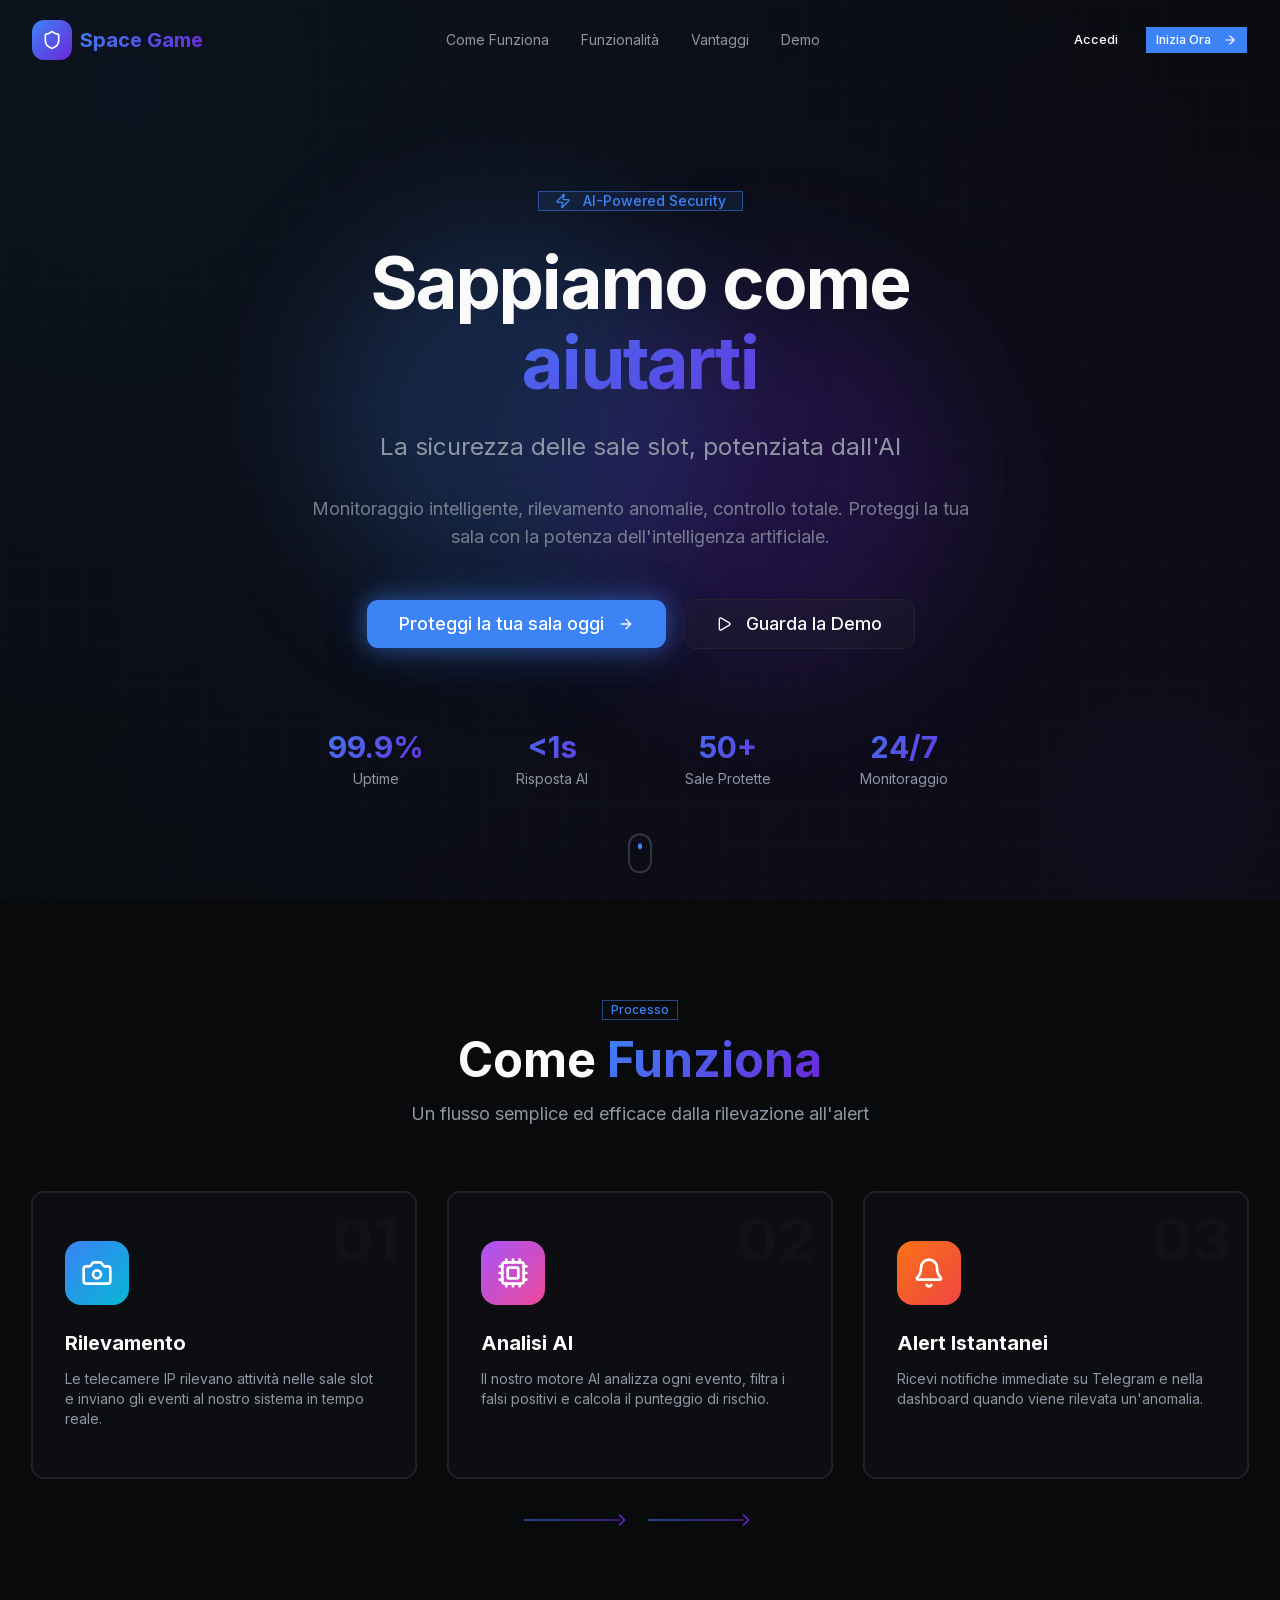
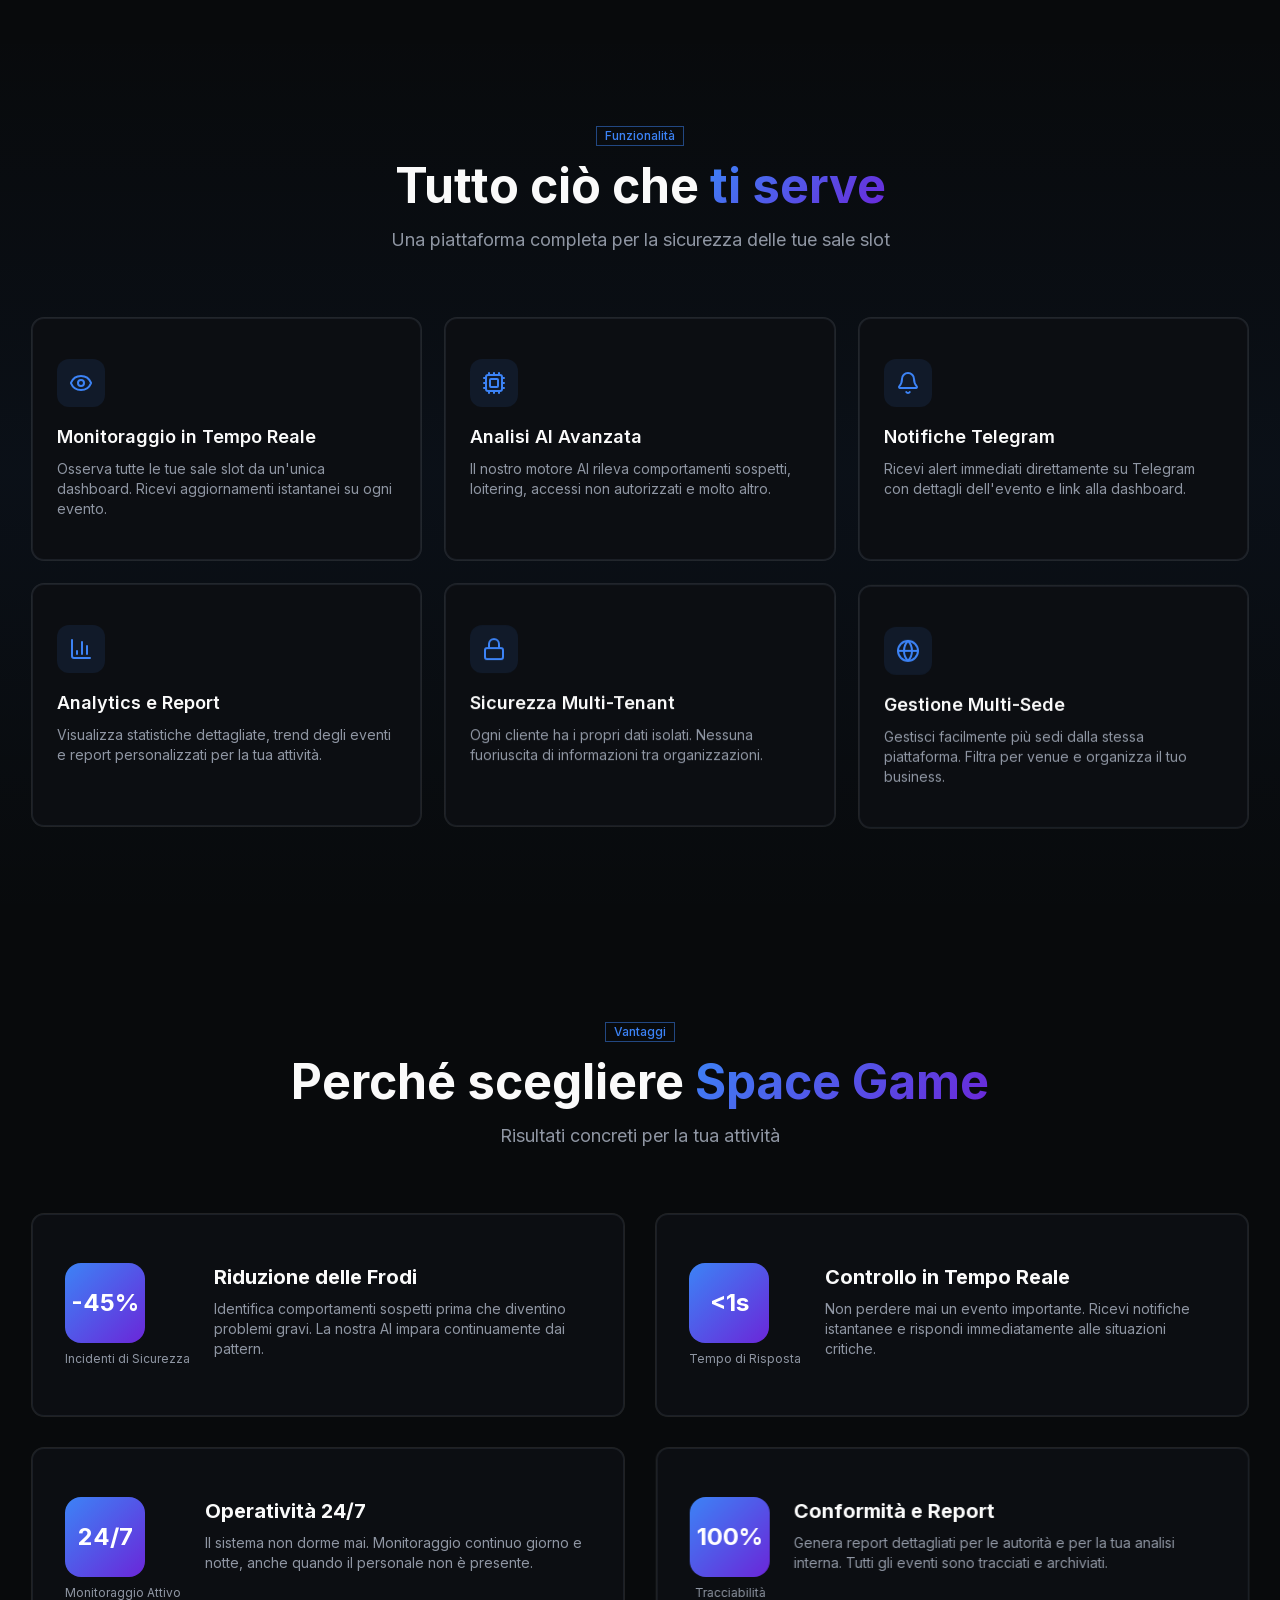
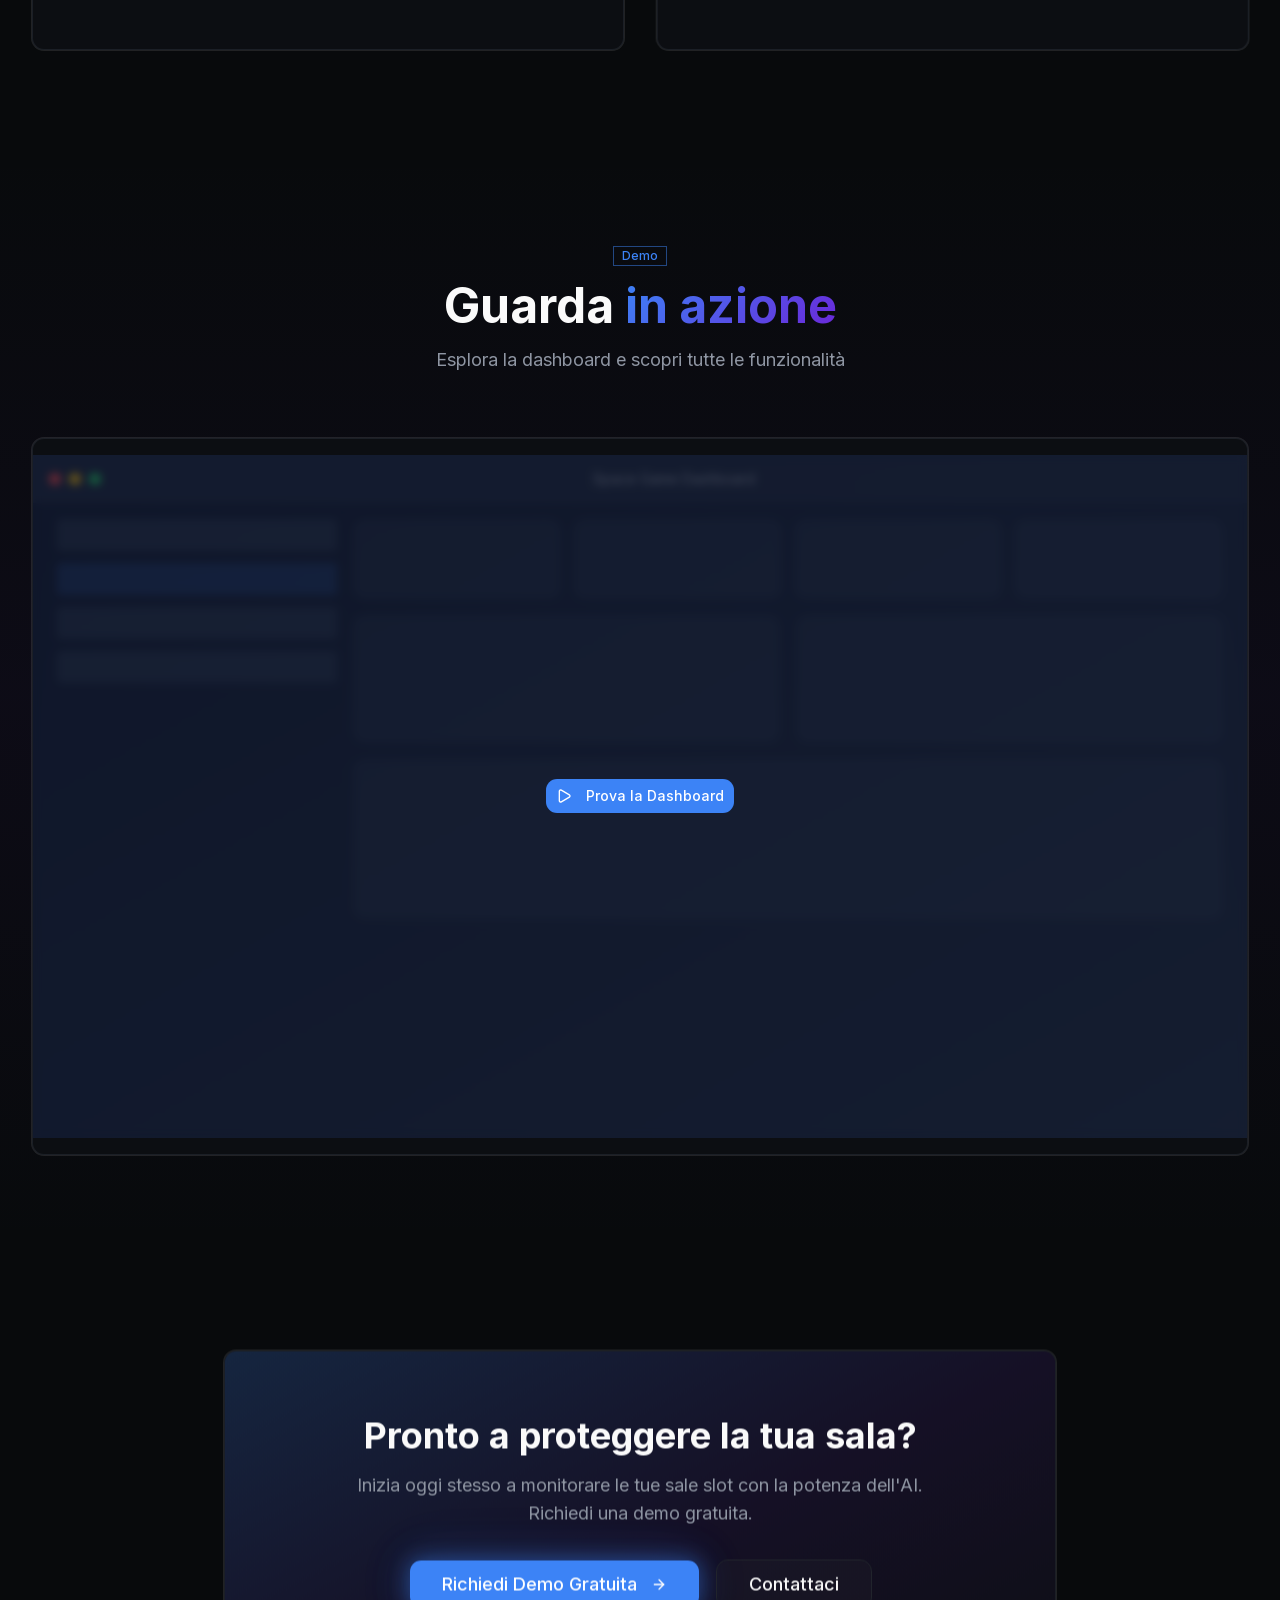
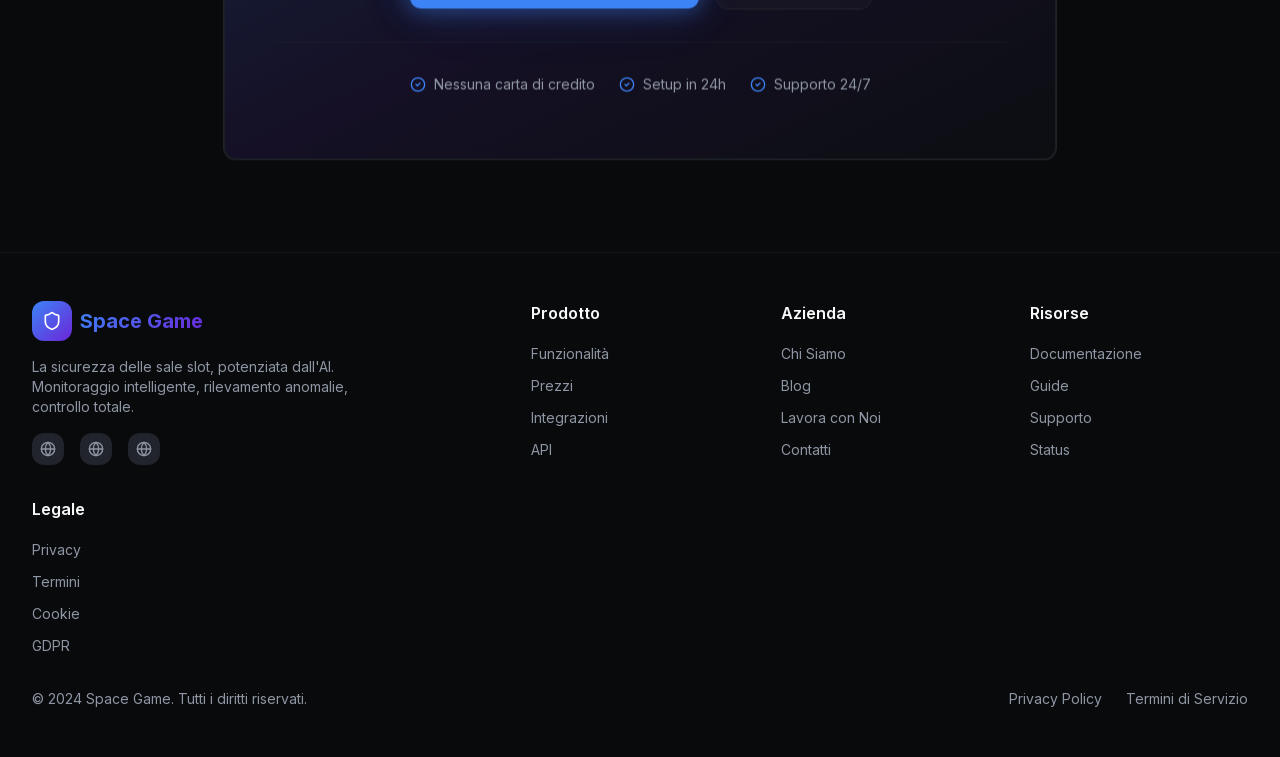
==== index.html @ a2a2cf31 "Deploy demo statica - rimosso Next.js, solo file statici" ====
<!DOCTYPE html><html lang="it" class="__variable_f367f3"><head><meta charSet="utf-8"/><meta name="viewport" content="width=device-width, initial-scale=1"/><link rel="preload" href="/_next/static/media/e4af272ccee01ff0-s.p.woff2" as="font" crossorigin="" type="font/woff2"/><link rel="stylesheet" href="/_next/static/css/2fd82b8216ed3470.css" data-precedence="next"/><link rel="preload" as="script" fetchPriority="low" href="/_next/static/chunks/webpack-cebdacc7cc4aa95c.js"/><script src="/_next/static/chunks/fd9d1056-d432a757410711d4.js" async=""></script><script src="/_next/static/chunks/117-5d9b4043f02a4bad.js" async=""></script><script src="/_next/static/chunks/main-app-f3bfa07215fb744a.js" async=""></script><script src="/_next/static/chunks/178-fcb21afbc5624dfe.js" async=""></script><script src="/_next/static/chunks/438-31120182f1a4500d.js" async=""></script><script src="/_next/static/chunks/477-8af0fe627d7fd19f.js" async=""></script><script src="/_next/static/chunks/app/page-92476992f1c01878.js" async=""></script><script src="/_next/static/chunks/app/layout-8bb890ee4df25c6d.js" async=""></script><title>Space Game - AI Security for Slot Rooms</title><meta name="description" content="Intelligent monitoring, anomaly detection, total control. AI-powered security system for slot rooms and gaming venues."/><meta name="author" content="Space Game"/><meta name="keywords" content="AI security,slot room monitoring,anomaly detection,surveillance,gaming security"/><meta property="og:title" content="Space Game - AI Security for Slot Rooms"/><meta property="og:description" content="Intelligent monitoring, anomaly detection, total control."/><meta property="og:type" content="website"/><meta name="twitter:card" content="summary"/><meta name="twitter:title" content="Space Game - AI Security for Slot Rooms"/><meta name="twitter:description" content="Intelligent monitoring, anomaly detection, total control."/><link rel="icon" href="/favicon.ico" type="image/x-icon" sizes="16x16"/><meta name="next-size-adjust"/><script src="/_next/static/chunks/polyfills-42372ed130431b0a.js" noModule=""></script></head><body class="__className_f367f3 antialiased bg-background text-foreground min-h-screen"><script>((e,t,r,n,a,o,l,i)=>{let s=document.documentElement,u=["light","dark"];function c(t){(Array.isArray(e)?e:[e]).forEach(e=>{let r="class"===e,n=r&&o?a.map(e=>o[e]||e):a;r?(s.classList.remove(...n),s.classList.add(o&&o[t]?o[t]:t)):s.setAttribute(e,t)}),i&&u.includes(t)&&(s.style.colorScheme=t)}if(n)c(n);else try{let e=localStorage.getItem(t)||r,n=l&&"system"===e?window.matchMedia("(prefers-color-scheme: dark)").matches?"dark":"light":e;c(n)}catch(e){}})("class","theme","dark",null,["light","dark"],null,false,true)</script><main class="min-h-screen bg-background"><nav class="fixed top-0 left-0 right-0 z-50 transition-all duration-300 bg-transparent" style="transform:translateY(-100px)"><div class="max-w-7xl mx-auto px-4 sm:px-6 lg:px-8"><div class="flex items-center justify-between h-16 lg:h-20"><a href="#" class="flex items-center gap-2"><div class="w-10 h-10 rounded-xl bg-gradient-to-br from-primary to-accent flex items-center justify-center"><svg xmlns="http://www.w3.org/2000/svg" width="24" height="24" viewBox="0 0 24 24" fill="none" stroke="currentColor" stroke-width="2" stroke-linecap="round" stroke-linejoin="round" class="lucide lucide-shield w-5 h-5 text-white" aria-hidden="true"><path d="M20 13c0 5-3.5 7.5-7.66 8.95a1 1 0 0 1-.67-.01C7.5 20.5 4 18 4 13V6a1 1 0 0 1 1-1c2 0 4.5-1.2 6.24-2.72a1.17 1.17 0 0 1 1.52 0C14.51 3.81 17 5 19 5a1 1 0 0 1 1 1z"></path></svg></div><span class="text-xl font-bold gradient-text">Space Game</span></a><div class="hidden lg:flex items-center gap-8"><a href="#how-it-works" class="text-sm text-muted-foreground hover:text-foreground transition-colors">Come Funziona</a><a href="#features" class="text-sm text-muted-foreground hover:text-foreground transition-colors">Funzionalità</a><a href="#benefits" class="text-sm text-muted-foreground hover:text-foreground transition-colors">Vantaggi</a><a href="#demo" class="text-sm text-muted-foreground hover:text-foreground transition-colors">Demo</a></div><div class="hidden lg:flex items-center gap-4"><a href="/login"><button type="button" tabindex="0" data-slot="button" class="group/button inline-flex shrink-0 items-center justify-center border border-transparent bg-clip-padding font-medium whitespace-nowrap transition-all outline-none select-none focus-visible:border-ring focus-visible:ring-3 focus-visible:ring-ring/50 active:translate-y-px disabled:pointer-events-none disabled:opacity-50 aria-invalid:border-destructive aria-invalid:ring-3 aria-invalid:ring-destructive/20 dark:aria-invalid:border-destructive/50 dark:aria-invalid:ring-destructive/40 [&amp;_svg]:pointer-events-none [&amp;_svg]:shrink-0 hover:bg-muted hover:text-foreground aria-expanded:bg-muted aria-expanded:text-foreground dark:hover:bg-muted/50 h-7 gap-1 rounded-[min(var(--radius-md),12px)] px-2.5 text-[0.8rem] in-data-[slot=button-group]:rounded-lg has-data-[icon=inline-end]:pr-1.5 has-data-[icon=inline-start]:pl-1.5 [&amp;_svg:not([class*=&#x27;size-&#x27;])]:size-3.5">Accedi</button></a><a href="/dashboard"><button type="button" tabindex="0" data-slot="button" class="group/button inline-flex shrink-0 items-center justify-center border border-transparent bg-clip-padding font-medium whitespace-nowrap transition-all outline-none select-none focus-visible:border-ring focus-visible:ring-3 focus-visible:ring-ring/50 active:translate-y-px disabled:pointer-events-none disabled:opacity-50 aria-invalid:border-destructive aria-invalid:ring-3 aria-invalid:ring-destructive/20 dark:aria-invalid:border-destructive/50 dark:aria-invalid:ring-destructive/40 [&amp;_svg]:pointer-events-none [&amp;_svg]:shrink-0 text-primary-foreground [a]:hover:bg-primary/80 h-7 gap-1 rounded-[min(var(--radius-md),12px)] px-2.5 text-[0.8rem] in-data-[slot=button-group]:rounded-lg has-data-[icon=inline-end]:pr-1.5 has-data-[icon=inline-start]:pl-1.5 [&amp;_svg:not([class*=&#x27;size-&#x27;])]:size-3.5 bg-primary hover:bg-primary/90">Inizia Ora<svg xmlns="http://www.w3.org/2000/svg" width="24" height="24" viewBox="0 0 24 24" fill="none" stroke="currentColor" stroke-width="2" stroke-linecap="round" stroke-linejoin="round" class="lucide lucide-arrow-right w-4 h-4 ml-2" aria-hidden="true"><path d="M5 12h14"></path><path d="m12 5 7 7-7 7"></path></svg></button></a></div><button class="lg:hidden p-2"><svg xmlns="http://www.w3.org/2000/svg" width="24" height="24" viewBox="0 0 24 24" fill="none" stroke="currentColor" stroke-width="2" stroke-linecap="round" stroke-linejoin="round" class="lucide lucide-menu w-6 h-6" aria-hidden="true"><path d="M4 5h16"></path><path d="M4 12h16"></path><path d="M4 19h16"></path></svg></button></div></div></nav><section class="relative min-h-screen flex items-center justify-center overflow-hidden pt-20"><div class="absolute inset-0 animated-bg"></div><div class="absolute inset-0 grid-pattern opacity-30"></div><div class="absolute top-1/4 left-1/4 w-96 h-96 bg-primary/20 rounded-full blur-3xl animate-pulse"></div><div class="absolute bottom-1/4 right-1/4 w-96 h-96 bg-accent/20 rounded-full blur-3xl animate-pulse" style="animation-delay:1s"></div><div class="relative z-10 max-w-7xl mx-auto px-4 sm:px-6 lg:px-8 text-center"><div class="space-y-8" style="opacity:0"><div style="opacity:0;transform:translateY(30px)"><span data-slot="badge" data-variant="outline" class="group/badge inline-flex h-5 w-fit shrink-0 items-center justify-center gap-1 overflow-hidden rounded-4xl border font-medium whitespace-nowrap transition-all focus-visible:border-ring focus-visible:ring-[3px] focus-visible:ring-ring/50 has-data-[icon=inline-end]:pr-1.5 has-data-[icon=inline-start]:pl-1.5 aria-invalid:border-destructive aria-invalid:ring-destructive/20 dark:aria-invalid:ring-destructive/40 [&amp;&gt;svg]:pointer-events-none [&amp;&gt;svg]:size-3! [a]:hover:bg-muted [a]:hover:text-muted-foreground px-4 py-2 text-sm border-primary/50 bg-primary/10 text-primary"><svg xmlns="http://www.w3.org/2000/svg" width="24" height="24" viewBox="0 0 24 24" fill="none" stroke="currentColor" stroke-width="2" stroke-linecap="round" stroke-linejoin="round" class="lucide lucide-zap w-4 h-4 mr-2" aria-hidden="true"><path d="M4 14a1 1 0 0 1-.78-1.63l9.9-10.2a.5.5 0 0 1 .86.46l-1.92 6.02A1 1 0 0 0 13 10h7a1 1 0 0 1 .78 1.63l-9.9 10.2a.5.5 0 0 1-.86-.46l1.92-6.02A1 1 0 0 0 11 14z"></path></svg>AI-Powered Security</span></div><h1 class="text-4xl sm:text-5xl lg:text-7xl font-bold tracking-tight" style="opacity:0;transform:translateY(30px)"><span class="block text-foreground">Sappiamo come</span><span class="block gradient-text mt-2">aiutarti</span></h1><p class="text-xl sm:text-2xl text-muted-foreground max-w-3xl mx-auto" style="opacity:0;transform:translateY(30px)">La sicurezza delle sale slot, potenziata dall&#x27;AI</p><p class="text-base sm:text-lg text-muted-foreground/80 max-w-2xl mx-auto" style="opacity:0;transform:translateY(30px)">Monitoraggio intelligente, rilevamento anomalie, controllo totale. Proteggi la tua sala con la potenza dell&#x27;intelligenza artificiale.</p><div class="flex flex-col sm:flex-row items-center justify-center gap-4 pt-4" style="opacity:0;transform:translateY(30px)"><button type="button" tabindex="0" data-slot="button" class="group/button inline-flex shrink-0 items-center justify-center rounded-lg border border-transparent bg-clip-padding font-medium whitespace-nowrap transition-all outline-none select-none focus-visible:border-ring focus-visible:ring-3 focus-visible:ring-ring/50 active:translate-y-px disabled:pointer-events-none disabled:opacity-50 aria-invalid:border-destructive aria-invalid:ring-3 aria-invalid:ring-destructive/20 dark:aria-invalid:border-destructive/50 dark:aria-invalid:ring-destructive/40 [&amp;_svg]:pointer-events-none [&amp;_svg]:shrink-0 [&amp;_svg:not([class*=&#x27;size-&#x27;])]:size-4 text-primary-foreground [a]:hover:bg-primary/80 h-9 gap-1.5 has-data-[icon=inline-end]:pr-3 has-data-[icon=inline-start]:pl-3 bg-primary hover:bg-primary/90 text-lg px-8 py-6 neon-glow-blue">Proteggi la tua sala oggi<svg xmlns="http://www.w3.org/2000/svg" width="24" height="24" viewBox="0 0 24 24" fill="none" stroke="currentColor" stroke-width="2" stroke-linecap="round" stroke-linejoin="round" class="lucide lucide-arrow-right w-5 h-5 ml-2" aria-hidden="true"><path d="M5 12h14"></path><path d="m12 5 7 7-7 7"></path></svg></button><a href="#demo"><button type="button" tabindex="0" data-slot="button" class="group/button inline-flex shrink-0 items-center justify-center rounded-lg border bg-clip-padding font-medium whitespace-nowrap transition-all outline-none select-none focus-visible:border-ring focus-visible:ring-3 focus-visible:ring-ring/50 active:translate-y-px disabled:pointer-events-none disabled:opacity-50 aria-invalid:border-destructive aria-invalid:ring-3 aria-invalid:ring-destructive/20 dark:aria-invalid:border-destructive/50 dark:aria-invalid:ring-destructive/40 [&amp;_svg]:pointer-events-none [&amp;_svg]:shrink-0 [&amp;_svg:not([class*=&#x27;size-&#x27;])]:size-4 border-border bg-background hover:bg-muted hover:text-foreground aria-expanded:bg-muted aria-expanded:text-foreground dark:border-input dark:bg-input/30 dark:hover:bg-input/50 h-9 gap-1.5 has-data-[icon=inline-end]:pr-3 has-data-[icon=inline-start]:pl-3 text-lg px-8 py-6"><svg xmlns="http://www.w3.org/2000/svg" width="24" height="24" viewBox="0 0 24 24" fill="none" stroke="currentColor" stroke-width="2" stroke-linecap="round" stroke-linejoin="round" class="lucide lucide-play w-5 h-5 mr-2" aria-hidden="true"><path d="M5 5a2 2 0 0 1 3.008-1.728l11.997 6.998a2 2 0 0 1 .003 3.458l-12 7A2 2 0 0 1 5 19z"></path></svg>Guarda la Demo</button></a></div><div class="grid grid-cols-2 md:grid-cols-4 gap-8 pt-12" style="opacity:0;transform:translateY(30px)"><div class="text-center"><div class="text-2xl sm:text-3xl font-bold gradient-text">99.9%</div><div class="text-sm text-muted-foreground mt-1">Uptime</div></div><div class="text-center"><div class="text-2xl sm:text-3xl font-bold gradient-text">&lt;1s</div><div class="text-sm text-muted-foreground mt-1">Risposta AI</div></div><div class="text-center"><div class="text-2xl sm:text-3xl font-bold gradient-text">50+</div><div class="text-sm text-muted-foreground mt-1">Sale Protette</div></div><div class="text-center"><div class="text-2xl sm:text-3xl font-bold gradient-text">24/7</div><div class="text-sm text-muted-foreground mt-1">Monitoraggio</div></div></div></div></div><div class="absolute bottom-8 left-1/2 -translate-x-1/2" style="opacity:0"><div class="w-6 h-10 rounded-full border-2 border-muted-foreground/30 flex items-start justify-center p-2"><div class="w-1.5 h-1.5 rounded-full bg-primary"></div></div></div></section><section id="how-it-works" class="py-24 relative"><div class="max-w-7xl mx-auto px-4 sm:px-6 lg:px-8"><div class="text-center mb-16" style="opacity:0;transform:translateY(20px)"><span data-slot="badge" data-variant="outline" class="group/badge inline-flex h-5 w-fit shrink-0 items-center justify-center gap-1 overflow-hidden rounded-4xl border px-2 py-0.5 text-xs font-medium whitespace-nowrap transition-all focus-visible:border-ring focus-visible:ring-[3px] focus-visible:ring-ring/50 has-data-[icon=inline-end]:pr-1.5 has-data-[icon=inline-start]:pl-1.5 aria-invalid:border-destructive aria-invalid:ring-destructive/20 dark:aria-invalid:ring-destructive/40 [&amp;&gt;svg]:pointer-events-none [&amp;&gt;svg]:size-3! [a]:hover:bg-muted [a]:hover:text-muted-foreground mb-4 border-primary/50 text-primary">Processo</span><h2 class="text-3xl sm:text-4xl lg:text-5xl font-bold mb-4">Come <span class="gradient-text">Funziona</span></h2><p class="text-lg text-muted-foreground max-w-2xl mx-auto">Un flusso semplice ed efficace dalla rilevazione all&#x27;alert</p></div><div class="grid md:grid-cols-3 gap-8"><div style="opacity:0;transform:translateY(30px)"><div data-slot="card" data-size="default" class="group/card flex flex-col gap-4 rounded-xl bg-card py-4 text-sm text-card-foreground ring-1 ring-foreground/10 has-data-[slot=card-footer]:pb-0 has-[&gt;img:first-child]:pt-0 data-[size=sm]:gap-3 data-[size=sm]:py-3 data-[size=sm]:has-data-[slot=card-footer]:pb-0 *:[img:first-child]:rounded-t-xl *:[img:last-child]:rounded-b-xl glass-card glass-card-hover h-full relative overflow-hidden group"><div data-slot="card-content" class="group-data-[size=sm]/card:px-3 p-8"><div class="absolute top-4 right-4 text-6xl font-bold text-muted/20">01</div><div class="w-16 h-16 rounded-2xl bg-gradient-to-br from-blue-500 to-cyan-500 flex items-center justify-center mb-6 group-hover:scale-110 transition-transform"><svg xmlns="http://www.w3.org/2000/svg" width="24" height="24" viewBox="0 0 24 24" fill="none" stroke="currentColor" stroke-width="2" stroke-linecap="round" stroke-linejoin="round" class="lucide lucide-camera w-8 h-8 text-white" aria-hidden="true"><path d="M13.997 4a2 2 0 0 1 1.76 1.05l.486.9A2 2 0 0 0 18.003 7H20a2 2 0 0 1 2 2v9a2 2 0 0 1-2 2H4a2 2 0 0 1-2-2V9a2 2 0 0 1 2-2h1.997a2 2 0 0 0 1.759-1.048l.489-.904A2 2 0 0 1 10.004 4z"></path><circle cx="12" cy="13" r="3"></circle></svg></div><h3 class="text-xl font-bold mb-3">Rilevamento</h3><p class="text-muted-foreground">Le telecamere IP rilevano attività nelle sale slot e inviano gli eventi al nostro sistema in tempo reale.</p></div></div></div><div style="opacity:0;transform:translateY(30px)"><div data-slot="card" data-size="default" class="group/card flex flex-col gap-4 rounded-xl bg-card py-4 text-sm text-card-foreground ring-1 ring-foreground/10 has-data-[slot=card-footer]:pb-0 has-[&gt;img:first-child]:pt-0 data-[size=sm]:gap-3 data-[size=sm]:py-3 data-[size=sm]:has-data-[slot=card-footer]:pb-0 *:[img:first-child]:rounded-t-xl *:[img:last-child]:rounded-b-xl glass-card glass-card-hover h-full relative overflow-hidden group"><div data-slot="card-content" class="group-data-[size=sm]/card:px-3 p-8"><div class="absolute top-4 right-4 text-6xl font-bold text-muted/20">02</div><div class="w-16 h-16 rounded-2xl bg-gradient-to-br from-purple-500 to-pink-500 flex items-center justify-center mb-6 group-hover:scale-110 transition-transform"><svg xmlns="http://www.w3.org/2000/svg" width="24" height="24" viewBox="0 0 24 24" fill="none" stroke="currentColor" stroke-width="2" stroke-linecap="round" stroke-linejoin="round" class="lucide lucide-cpu w-8 h-8 text-white" aria-hidden="true"><path d="M12 20v2"></path><path d="M12 2v2"></path><path d="M17 20v2"></path><path d="M17 2v2"></path><path d="M2 12h2"></path><path d="M2 17h2"></path><path d="M2 7h2"></path><path d="M20 12h2"></path><path d="M20 17h2"></path><path d="M20 7h2"></path><path d="M7 20v2"></path><path d="M7 2v2"></path><rect x="4" y="4" width="16" height="16" rx="2"></rect><rect x="8" y="8" width="8" height="8" rx="1"></rect></svg></div><h3 class="text-xl font-bold mb-3">Analisi AI</h3><p class="text-muted-foreground">Il nostro motore AI analizza ogni evento, filtra i falsi positivi e calcola il punteggio di rischio.</p></div></div></div><div style="opacity:0;transform:translateY(30px)"><div data-slot="card" data-size="default" class="group/card flex flex-col gap-4 rounded-xl bg-card py-4 text-sm text-card-foreground ring-1 ring-foreground/10 has-data-[slot=card-footer]:pb-0 has-[&gt;img:first-child]:pt-0 data-[size=sm]:gap-3 data-[size=sm]:py-3 data-[size=sm]:has-data-[slot=card-footer]:pb-0 *:[img:first-child]:rounded-t-xl *:[img:last-child]:rounded-b-xl glass-card glass-card-hover h-full relative overflow-hidden group"><div data-slot="card-content" class="group-data-[size=sm]/card:px-3 p-8"><div class="absolute top-4 right-4 text-6xl font-bold text-muted/20">03</div><div class="w-16 h-16 rounded-2xl bg-gradient-to-br from-orange-500 to-red-500 flex items-center justify-center mb-6 group-hover:scale-110 transition-transform"><svg xmlns="http://www.w3.org/2000/svg" width="24" height="24" viewBox="0 0 24 24" fill="none" stroke="currentColor" stroke-width="2" stroke-linecap="round" stroke-linejoin="round" class="lucide lucide-bell w-8 h-8 text-white" aria-hidden="true"><path d="M10.268 21a2 2 0 0 0 3.464 0"></path><path d="M3.262 15.326A1 1 0 0 0 4 17h16a1 1 0 0 0 .74-1.673C19.41 13.956 18 12.499 18 8A6 6 0 0 0 6 8c0 4.499-1.411 5.956-2.738 7.326"></path></svg></div><h3 class="text-xl font-bold mb-3">Alert Istantanei</h3><p class="text-muted-foreground">Ricevi notifiche immediate su Telegram e nella dashboard quando viene rilevata un&#x27;anomalia.</p></div></div></div></div><div class="hidden md:flex justify-center items-center gap-4 mt-8"><div class="flex items-center" style="opacity:0;transform:translateX(-20px)"><div class="w-24 h-0.5 bg-gradient-to-r from-primary/50 to-accent/50"></div><svg xmlns="http://www.w3.org/2000/svg" width="24" height="24" viewBox="0 0 24 24" fill="none" stroke="currentColor" stroke-width="2" stroke-linecap="round" stroke-linejoin="round" class="lucide lucide-chevron-right w-5 h-5 text-accent -ml-2" aria-hidden="true"><path d="m9 18 6-6-6-6"></path></svg></div><div class="flex items-center" style="opacity:0;transform:translateX(-20px)"><div class="w-24 h-0.5 bg-gradient-to-r from-primary/50 to-accent/50"></div><svg xmlns="http://www.w3.org/2000/svg" width="24" height="24" viewBox="0 0 24 24" fill="none" stroke="currentColor" stroke-width="2" stroke-linecap="round" stroke-linejoin="round" class="lucide lucide-chevron-right w-5 h-5 text-accent -ml-2" aria-hidden="true"><path d="m9 18 6-6-6-6"></path></svg></div></div></div></section><section id="features" class="py-24 relative"><div class="absolute inset-0 bg-gradient-to-b from-transparent via-primary/5 to-transparent"></div><div class="max-w-7xl mx-auto px-4 sm:px-6 lg:px-8 relative"><div class="text-center mb-16" style="opacity:0;transform:translateY(20px)"><span data-slot="badge" data-variant="outline" class="group/badge inline-flex h-5 w-fit shrink-0 items-center justify-center gap-1 overflow-hidden rounded-4xl border px-2 py-0.5 text-xs font-medium whitespace-nowrap transition-all focus-visible:border-ring focus-visible:ring-[3px] focus-visible:ring-ring/50 has-data-[icon=inline-end]:pr-1.5 has-data-[icon=inline-start]:pl-1.5 aria-invalid:border-destructive aria-invalid:ring-destructive/20 dark:aria-invalid:ring-destructive/40 [&amp;&gt;svg]:pointer-events-none [&amp;&gt;svg]:size-3! [a]:hover:bg-muted [a]:hover:text-muted-foreground mb-4 border-primary/50 text-primary">Funzionalità</span><h2 class="text-3xl sm:text-4xl lg:text-5xl font-bold mb-4">Tutto ciò che <span class="gradient-text">ti serve</span></h2><p class="text-lg text-muted-foreground max-w-2xl mx-auto">Una piattaforma completa per la sicurezza delle tue sale slot</p></div><div class="grid md:grid-cols-2 lg:grid-cols-3 gap-6"><div style="opacity:0;transform:translateY(20px)"><div data-slot="card" data-size="default" class="group/card flex flex-col gap-4 overflow-hidden rounded-xl bg-card py-4 text-sm text-card-foreground ring-1 ring-foreground/10 has-data-[slot=card-footer]:pb-0 has-[&gt;img:first-child]:pt-0 data-[size=sm]:gap-3 data-[size=sm]:py-3 data-[size=sm]:has-data-[slot=card-footer]:pb-0 *:[img:first-child]:rounded-t-xl *:[img:last-child]:rounded-b-xl glass-card glass-card-hover h-full"><div data-slot="card-content" class="group-data-[size=sm]/card:px-3 p-6"><div class="w-12 h-12 rounded-xl bg-primary/10 flex items-center justify-center mb-4"><svg xmlns="http://www.w3.org/2000/svg" width="24" height="24" viewBox="0 0 24 24" fill="none" stroke="currentColor" stroke-width="2" stroke-linecap="round" stroke-linejoin="round" class="lucide lucide-eye w-6 h-6 text-primary" aria-hidden="true"><path d="M2.062 12.348a1 1 0 0 1 0-.696 10.75 10.75 0 0 1 19.876 0 1 1 0 0 1 0 .696 10.75 10.75 0 0 1-19.876 0"></path><circle cx="12" cy="12" r="3"></circle></svg></div><h3 class="text-lg font-semibold mb-2">Monitoraggio in Tempo Reale</h3><p class="text-sm text-muted-foreground">Osserva tutte le tue sale slot da un&#x27;unica dashboard. Ricevi aggiornamenti istantanei su ogni evento.</p></div></div></div><div style="opacity:0;transform:translateY(20px)"><div data-slot="card" data-size="default" class="group/card flex flex-col gap-4 overflow-hidden rounded-xl bg-card py-4 text-sm text-card-foreground ring-1 ring-foreground/10 has-data-[slot=card-footer]:pb-0 has-[&gt;img:first-child]:pt-0 data-[size=sm]:gap-3 data-[size=sm]:py-3 data-[size=sm]:has-data-[slot=card-footer]:pb-0 *:[img:first-child]:rounded-t-xl *:[img:last-child]:rounded-b-xl glass-card glass-card-hover h-full"><div data-slot="card-content" class="group-data-[size=sm]/card:px-3 p-6"><div class="w-12 h-12 rounded-xl bg-primary/10 flex items-center justify-center mb-4"><svg xmlns="http://www.w3.org/2000/svg" width="24" height="24" viewBox="0 0 24 24" fill="none" stroke="currentColor" stroke-width="2" stroke-linecap="round" stroke-linejoin="round" class="lucide lucide-cpu w-6 h-6 text-primary" aria-hidden="true"><path d="M12 20v2"></path><path d="M12 2v2"></path><path d="M17 20v2"></path><path d="M17 2v2"></path><path d="M2 12h2"></path><path d="M2 17h2"></path><path d="M2 7h2"></path><path d="M20 12h2"></path><path d="M20 17h2"></path><path d="M20 7h2"></path><path d="M7 20v2"></path><path d="M7 2v2"></path><rect x="4" y="4" width="16" height="16" rx="2"></rect><rect x="8" y="8" width="8" height="8" rx="1"></rect></svg></div><h3 class="text-lg font-semibold mb-2">Analisi AI Avanzata</h3><p class="text-sm text-muted-foreground">Il nostro motore AI rileva comportamenti sospetti, loitering, accessi non autorizzati e molto altro.</p></div></div></div><div style="opacity:0;transform:translateY(20px)"><div data-slot="card" data-size="default" class="group/card flex flex-col gap-4 overflow-hidden rounded-xl bg-card py-4 text-sm text-card-foreground ring-1 ring-foreground/10 has-data-[slot=card-footer]:pb-0 has-[&gt;img:first-child]:pt-0 data-[size=sm]:gap-3 data-[size=sm]:py-3 data-[size=sm]:has-data-[slot=card-footer]:pb-0 *:[img:first-child]:rounded-t-xl *:[img:last-child]:rounded-b-xl glass-card glass-card-hover h-full"><div data-slot="card-content" class="group-data-[size=sm]/card:px-3 p-6"><div class="w-12 h-12 rounded-xl bg-primary/10 flex items-center justify-center mb-4"><svg xmlns="http://www.w3.org/2000/svg" width="24" height="24" viewBox="0 0 24 24" fill="none" stroke="currentColor" stroke-width="2" stroke-linecap="round" stroke-linejoin="round" class="lucide lucide-bell w-6 h-6 text-primary" aria-hidden="true"><path d="M10.268 21a2 2 0 0 0 3.464 0"></path><path d="M3.262 15.326A1 1 0 0 0 4 17h16a1 1 0 0 0 .74-1.673C19.41 13.956 18 12.499 18 8A6 6 0 0 0 6 8c0 4.499-1.411 5.956-2.738 7.326"></path></svg></div><h3 class="text-lg font-semibold mb-2">Notifiche Telegram</h3><p class="text-sm text-muted-foreground">Ricevi alert immediati direttamente su Telegram con dettagli dell&#x27;evento e link alla dashboard.</p></div></div></div><div style="opacity:0;transform:translateY(20px)"><div data-slot="card" data-size="default" class="group/card flex flex-col gap-4 overflow-hidden rounded-xl bg-card py-4 text-sm text-card-foreground ring-1 ring-foreground/10 has-data-[slot=card-footer]:pb-0 has-[&gt;img:first-child]:pt-0 data-[size=sm]:gap-3 data-[size=sm]:py-3 data-[size=sm]:has-data-[slot=card-footer]:pb-0 *:[img:first-child]:rounded-t-xl *:[img:last-child]:rounded-b-xl glass-card glass-card-hover h-full"><div data-slot="card-content" class="group-data-[size=sm]/card:px-3 p-6"><div class="w-12 h-12 rounded-xl bg-primary/10 flex items-center justify-center mb-4"><svg xmlns="http://www.w3.org/2000/svg" width="24" height="24" viewBox="0 0 24 24" fill="none" stroke="currentColor" stroke-width="2" stroke-linecap="round" stroke-linejoin="round" class="lucide lucide-chart-column w-6 h-6 text-primary" aria-hidden="true"><path d="M3 3v16a2 2 0 0 0 2 2h16"></path><path d="M18 17V9"></path><path d="M13 17V5"></path><path d="M8 17v-3"></path></svg></div><h3 class="text-lg font-semibold mb-2">Analytics e Report</h3><p class="text-sm text-muted-foreground">Visualizza statistiche dettagliate, trend degli eventi e report personalizzati per la tua attività.</p></div></div></div><div style="opacity:0;transform:translateY(20px)"><div data-slot="card" data-size="default" class="group/card flex flex-col gap-4 overflow-hidden rounded-xl bg-card py-4 text-sm text-card-foreground ring-1 ring-foreground/10 has-data-[slot=card-footer]:pb-0 has-[&gt;img:first-child]:pt-0 data-[size=sm]:gap-3 data-[size=sm]:py-3 data-[size=sm]:has-data-[slot=card-footer]:pb-0 *:[img:first-child]:rounded-t-xl *:[img:last-child]:rounded-b-xl glass-card glass-card-hover h-full"><div data-slot="card-content" class="group-data-[size=sm]/card:px-3 p-6"><div class="w-12 h-12 rounded-xl bg-primary/10 flex items-center justify-center mb-4"><svg xmlns="http://www.w3.org/2000/svg" width="24" height="24" viewBox="0 0 24 24" fill="none" stroke="currentColor" stroke-width="2" stroke-linecap="round" stroke-linejoin="round" class="lucide lucide-lock w-6 h-6 text-primary" aria-hidden="true"><rect width="18" height="11" x="3" y="11" rx="2" ry="2"></rect><path d="M7 11V7a5 5 0 0 1 10 0v4"></path></svg></div><h3 class="text-lg font-semibold mb-2">Sicurezza Multi-Tenant</h3><p class="text-sm text-muted-foreground">Ogni cliente ha i propri dati isolati. Nessuna fuoriuscita di informazioni tra organizzazioni.</p></div></div></div><div style="opacity:0;transform:translateY(20px)"><div data-slot="card" data-size="default" class="group/card flex flex-col gap-4 overflow-hidden rounded-xl bg-card py-4 text-sm text-card-foreground ring-1 ring-foreground/10 has-data-[slot=card-footer]:pb-0 has-[&gt;img:first-child]:pt-0 data-[size=sm]:gap-3 data-[size=sm]:py-3 data-[size=sm]:has-data-[slot=card-footer]:pb-0 *:[img:first-child]:rounded-t-xl *:[img:last-child]:rounded-b-xl glass-card glass-card-hover h-full"><div data-slot="card-content" class="group-data-[size=sm]/card:px-3 p-6"><div class="w-12 h-12 rounded-xl bg-primary/10 flex items-center justify-center mb-4"><svg xmlns="http://www.w3.org/2000/svg" width="24" height="24" viewBox="0 0 24 24" fill="none" stroke="currentColor" stroke-width="2" stroke-linecap="round" stroke-linejoin="round" class="lucide lucide-globe w-6 h-6 text-primary" aria-hidden="true"><circle cx="12" cy="12" r="10"></circle><path d="M12 2a14.5 14.5 0 0 0 0 20 14.5 14.5 0 0 0 0-20"></path><path d="M2 12h20"></path></svg></div><h3 class="text-lg font-semibold mb-2">Gestione Multi-Sede</h3><p class="text-sm text-muted-foreground">Gestisci facilmente più sedi dalla stessa piattaforma. Filtra per venue e organizza il tuo business.</p></div></div></div></div></div></section><section id="benefits" class="py-24 relative"><div class="max-w-7xl mx-auto px-4 sm:px-6 lg:px-8"><div class="text-center mb-16" style="opacity:0;transform:translateY(20px)"><span data-slot="badge" data-variant="outline" class="group/badge inline-flex h-5 w-fit shrink-0 items-center justify-center gap-1 overflow-hidden rounded-4xl border px-2 py-0.5 text-xs font-medium whitespace-nowrap transition-all focus-visible:border-ring focus-visible:ring-[3px] focus-visible:ring-ring/50 has-data-[icon=inline-end]:pr-1.5 has-data-[icon=inline-start]:pl-1.5 aria-invalid:border-destructive aria-invalid:ring-destructive/20 dark:aria-invalid:ring-destructive/40 [&amp;&gt;svg]:pointer-events-none [&amp;&gt;svg]:size-3! [a]:hover:bg-muted [a]:hover:text-muted-foreground mb-4 border-primary/50 text-primary">Vantaggi</span><h2 class="text-3xl sm:text-4xl lg:text-5xl font-bold mb-4">Perché scegliere <span class="gradient-text">Space Game</span></h2><p class="text-lg text-muted-foreground max-w-2xl mx-auto">Risultati concreti per la tua attività</p></div><div class="grid lg:grid-cols-2 gap-8"><div style="opacity:0;transform:translateX(-30px)"><div data-slot="card" data-size="default" class="group/card flex flex-col gap-4 rounded-xl bg-card py-4 text-sm text-card-foreground ring-1 ring-foreground/10 has-data-[slot=card-footer]:pb-0 has-[&gt;img:first-child]:pt-0 data-[size=sm]:gap-3 data-[size=sm]:py-3 data-[size=sm]:has-data-[slot=card-footer]:pb-0 *:[img:first-child]:rounded-t-xl *:[img:last-child]:rounded-b-xl glass-card glass-card-hover h-full overflow-hidden"><div data-slot="card-content" class="group-data-[size=sm]/card:px-3 p-8"><div class="flex items-start gap-6"><div class="flex-shrink-0"><div class="w-20 h-20 rounded-2xl bg-gradient-to-br from-primary to-accent flex items-center justify-center"><span class="text-2xl font-bold text-white">-45%</span></div><p class="text-xs text-center text-muted-foreground mt-2">Incidenti di Sicurezza</p></div><div class="flex-1"><h3 class="text-xl font-bold mb-2">Riduzione delle Frodi</h3><p class="text-muted-foreground">Identifica comportamenti sospetti prima che diventino problemi gravi. La nostra AI impara continuamente dai pattern.</p></div></div></div></div></div><div style="opacity:0;transform:translateX(30px)"><div data-slot="card" data-size="default" class="group/card flex flex-col gap-4 rounded-xl bg-card py-4 text-sm text-card-foreground ring-1 ring-foreground/10 has-data-[slot=card-footer]:pb-0 has-[&gt;img:first-child]:pt-0 data-[size=sm]:gap-3 data-[size=sm]:py-3 data-[size=sm]:has-data-[slot=card-footer]:pb-0 *:[img:first-child]:rounded-t-xl *:[img:last-child]:rounded-b-xl glass-card glass-card-hover h-full overflow-hidden"><div data-slot="card-content" class="group-data-[size=sm]/card:px-3 p-8"><div class="flex items-start gap-6"><div class="flex-shrink-0"><div class="w-20 h-20 rounded-2xl bg-gradient-to-br from-primary to-accent flex items-center justify-center"><span class="text-2xl font-bold text-white">&lt;1s</span></div><p class="text-xs text-center text-muted-foreground mt-2">Tempo di Risposta</p></div><div class="flex-1"><h3 class="text-xl font-bold mb-2">Controllo in Tempo Reale</h3><p class="text-muted-foreground">Non perdere mai un evento importante. Ricevi notifiche istantanee e rispondi immediatamente alle situazioni critiche.</p></div></div></div></div></div><div style="opacity:0;transform:translateX(-30px)"><div data-slot="card" data-size="default" class="group/card flex flex-col gap-4 rounded-xl bg-card py-4 text-sm text-card-foreground ring-1 ring-foreground/10 has-data-[slot=card-footer]:pb-0 has-[&gt;img:first-child]:pt-0 data-[size=sm]:gap-3 data-[size=sm]:py-3 data-[size=sm]:has-data-[slot=card-footer]:pb-0 *:[img:first-child]:rounded-t-xl *:[img:last-child]:rounded-b-xl glass-card glass-card-hover h-full overflow-hidden"><div data-slot="card-content" class="group-data-[size=sm]/card:px-3 p-8"><div class="flex items-start gap-6"><div class="flex-shrink-0"><div class="w-20 h-20 rounded-2xl bg-gradient-to-br from-primary to-accent flex items-center justify-center"><span class="text-2xl font-bold text-white">24/7</span></div><p class="text-xs text-center text-muted-foreground mt-2">Monitoraggio Attivo</p></div><div class="flex-1"><h3 class="text-xl font-bold mb-2">Operatività 24/7</h3><p class="text-muted-foreground">Il sistema non dorme mai. Monitoraggio continuo giorno e notte, anche quando il personale non è presente.</p></div></div></div></div></div><div style="opacity:0;transform:translateX(30px)"><div data-slot="card" data-size="default" class="group/card flex flex-col gap-4 rounded-xl bg-card py-4 text-sm text-card-foreground ring-1 ring-foreground/10 has-data-[slot=card-footer]:pb-0 has-[&gt;img:first-child]:pt-0 data-[size=sm]:gap-3 data-[size=sm]:py-3 data-[size=sm]:has-data-[slot=card-footer]:pb-0 *:[img:first-child]:rounded-t-xl *:[img:last-child]:rounded-b-xl glass-card glass-card-hover h-full overflow-hidden"><div data-slot="card-content" class="group-data-[size=sm]/card:px-3 p-8"><div class="flex items-start gap-6"><div class="flex-shrink-0"><div class="w-20 h-20 rounded-2xl bg-gradient-to-br from-primary to-accent flex items-center justify-center"><span class="text-2xl font-bold text-white">100%</span></div><p class="text-xs text-center text-muted-foreground mt-2">Tracciabilità</p></div><div class="flex-1"><h3 class="text-xl font-bold mb-2">Conformità e Report</h3><p class="text-muted-foreground">Genera report dettagliati per le autorità e per la tua analisi interna. Tutti gli eventi sono tracciati e archiviati.</p></div></div></div></div></div></div></div></section><section id="demo" class="py-24 relative"><div class="absolute inset-0 bg-gradient-to-b from-transparent via-accent/5 to-transparent"></div><div class="max-w-7xl mx-auto px-4 sm:px-6 lg:px-8 relative"><div class="text-center mb-16" style="opacity:0;transform:translateY(20px)"><span data-slot="badge" data-variant="outline" class="group/badge inline-flex h-5 w-fit shrink-0 items-center justify-center gap-1 overflow-hidden rounded-4xl border px-2 py-0.5 text-xs font-medium whitespace-nowrap transition-all focus-visible:border-ring focus-visible:ring-[3px] focus-visible:ring-ring/50 has-data-[icon=inline-end]:pr-1.5 has-data-[icon=inline-start]:pl-1.5 aria-invalid:border-destructive aria-invalid:ring-destructive/20 dark:aria-invalid:ring-destructive/40 [&amp;&gt;svg]:pointer-events-none [&amp;&gt;svg]:size-3! [a]:hover:bg-muted [a]:hover:text-muted-foreground mb-4 border-primary/50 text-primary">Demo</span><h2 class="text-3xl sm:text-4xl lg:text-5xl font-bold mb-4">Guarda <span class="gradient-text">in azione</span></h2><p class="text-lg text-muted-foreground max-w-2xl mx-auto">Esplora la dashboard e scopri tutte le funzionalità</p></div><div class="relative" style="opacity:0;transform:scale(0.95)"><div data-slot="card" data-size="default" class="group/card flex flex-col gap-4 rounded-xl bg-card py-4 text-sm text-card-foreground ring-1 ring-foreground/10 has-data-[slot=card-footer]:pb-0 has-[&gt;img:first-child]:pt-0 data-[size=sm]:gap-3 data-[size=sm]:py-3 data-[size=sm]:has-data-[slot=card-footer]:pb-0 *:[img:first-child]:rounded-t-xl *:[img:last-child]:rounded-b-xl glass-card overflow-hidden"><div data-slot="card-content" class="group-data-[size=sm]/card:px-3 p-0"><div class="aspect-video bg-gradient-to-br from-slate-900 to-slate-800 relative overflow-hidden"><div class="absolute top-0 left-0 right-0 h-12 bg-slate-800/80 backdrop-blur flex items-center px-4 gap-4"><div class="flex items-center gap-2"><div class="w-3 h-3 rounded-full bg-red-500"></div><div class="w-3 h-3 rounded-full bg-yellow-500"></div><div class="w-3 h-3 rounded-full bg-green-500"></div></div><div class="flex-1 text-center text-sm text-muted-foreground">Space Game Dashboard</div></div><div class="pt-16 px-6 pb-6 grid grid-cols-4 gap-4"><div class="col-span-1 space-y-3"><div class="h-8 bg-slate-700/50 rounded"></div><div class="h-8 bg-primary/20 rounded"></div><div class="h-8 bg-slate-700/50 rounded"></div><div class="h-8 bg-slate-700/50 rounded"></div></div><div class="col-span-3 space-y-4"><div class="grid grid-cols-4 gap-3"><div class="h-20 bg-slate-700/30 rounded-lg"></div><div class="h-20 bg-slate-700/30 rounded-lg"></div><div class="h-20 bg-slate-700/30 rounded-lg"></div><div class="h-20 bg-slate-700/30 rounded-lg"></div></div><div class="grid grid-cols-2 gap-4"><div class="h-32 bg-slate-700/30 rounded-lg"></div><div class="h-32 bg-slate-700/30 rounded-lg"></div></div><div class="h-40 bg-slate-700/30 rounded-lg"></div></div></div><div class="absolute inset-0 bg-slate-900/60 backdrop-blur-sm flex items-center justify-center"><a href="/dashboard"><button type="button" tabindex="0" data-slot="button" class="group/button inline-flex shrink-0 items-center justify-center rounded-lg border border-transparent bg-clip-padding text-sm font-medium whitespace-nowrap transition-all outline-none select-none focus-visible:border-ring focus-visible:ring-3 focus-visible:ring-ring/50 active:translate-y-px disabled:pointer-events-none disabled:opacity-50 aria-invalid:border-destructive aria-invalid:ring-3 aria-invalid:ring-destructive/20 dark:aria-invalid:border-destructive/50 dark:aria-invalid:ring-destructive/40 [&amp;_svg]:pointer-events-none [&amp;_svg]:shrink-0 [&amp;_svg:not([class*=&#x27;size-&#x27;])]:size-4 text-primary-foreground [a]:hover:bg-primary/80 h-9 gap-1.5 px-2.5 has-data-[icon=inline-end]:pr-3 has-data-[icon=inline-start]:pl-3 bg-primary hover:bg-primary/90"><svg xmlns="http://www.w3.org/2000/svg" width="24" height="24" viewBox="0 0 24 24" fill="none" stroke="currentColor" stroke-width="2" stroke-linecap="round" stroke-linejoin="round" class="lucide lucide-play w-5 h-5 mr-2" aria-hidden="true"><path d="M5 5a2 2 0 0 1 3.008-1.728l11.997 6.998a2 2 0 0 1 .003 3.458l-12 7A2 2 0 0 1 5 19z"></path></svg>Prova la Dashboard</button></a></div></div></div></div></div></div></section><section class="py-24 relative"><div class="max-w-4xl mx-auto px-4 sm:px-6 lg:px-8"><div style="opacity:0;transform:translateY(20px)"><div data-slot="card" data-size="default" class="group/card flex flex-col gap-4 rounded-xl bg-card py-4 text-sm text-card-foreground ring-1 ring-foreground/10 has-data-[slot=card-footer]:pb-0 has-[&gt;img:first-child]:pt-0 data-[size=sm]:gap-3 data-[size=sm]:py-3 data-[size=sm]:has-data-[slot=card-footer]:pb-0 *:[img:first-child]:rounded-t-xl *:[img:last-child]:rounded-b-xl glass-card relative overflow-hidden"><div class="absolute inset-0 bg-gradient-to-br from-primary/20 via-accent/10 to-transparent"></div><div data-slot="card-content" class="group-data-[size=sm]/card:px-3 relative p-12 text-center"><h2 class="text-3xl sm:text-4xl font-bold mb-4">Pronto a proteggere la tua sala?</h2><p class="text-lg text-muted-foreground mb-8 max-w-xl mx-auto">Inizia oggi stesso a monitorare le tue sale slot con la potenza dell&#x27;AI. Richiedi una demo gratuita.</p><div class="flex flex-col sm:flex-row items-center justify-center gap-4"><button type="button" tabindex="0" data-slot="button" class="group/button inline-flex shrink-0 items-center justify-center rounded-lg border border-transparent bg-clip-padding font-medium whitespace-nowrap transition-all outline-none select-none focus-visible:border-ring focus-visible:ring-3 focus-visible:ring-ring/50 active:translate-y-px disabled:pointer-events-none disabled:opacity-50 aria-invalid:border-destructive aria-invalid:ring-3 aria-invalid:ring-destructive/20 dark:aria-invalid:border-destructive/50 dark:aria-invalid:ring-destructive/40 [&amp;_svg]:pointer-events-none [&amp;_svg]:shrink-0 [&amp;_svg:not([class*=&#x27;size-&#x27;])]:size-4 text-primary-foreground [a]:hover:bg-primary/80 h-9 gap-1.5 has-data-[icon=inline-end]:pr-3 has-data-[icon=inline-start]:pl-3 bg-primary hover:bg-primary/90 text-lg px-8 py-6 neon-glow-blue">Richiedi Demo Gratuita<svg xmlns="http://www.w3.org/2000/svg" width="24" height="24" viewBox="0 0 24 24" fill="none" stroke="currentColor" stroke-width="2" stroke-linecap="round" stroke-linejoin="round" class="lucide lucide-arrow-right w-5 h-5 ml-2" aria-hidden="true"><path d="M5 12h14"></path><path d="m12 5 7 7-7 7"></path></svg></button><a href="mailto:info@spacegame.com"><button type="button" tabindex="0" data-slot="button" class="group/button inline-flex shrink-0 items-center justify-center rounded-lg border bg-clip-padding font-medium whitespace-nowrap transition-all outline-none select-none focus-visible:border-ring focus-visible:ring-3 focus-visible:ring-ring/50 active:translate-y-px disabled:pointer-events-none disabled:opacity-50 aria-invalid:border-destructive aria-invalid:ring-3 aria-invalid:ring-destructive/20 dark:aria-invalid:border-destructive/50 dark:aria-invalid:ring-destructive/40 [&amp;_svg]:pointer-events-none [&amp;_svg]:shrink-0 [&amp;_svg:not([class*=&#x27;size-&#x27;])]:size-4 border-border bg-background hover:bg-muted hover:text-foreground aria-expanded:bg-muted aria-expanded:text-foreground dark:border-input dark:bg-input/30 dark:hover:bg-input/50 h-9 gap-1.5 has-data-[icon=inline-end]:pr-3 has-data-[icon=inline-start]:pl-3 text-lg px-8 py-6">Contattaci</button></a></div><div class="flex flex-wrap items-center justify-center gap-6 mt-8 pt-8 border-t border-border/50"><div class="flex items-center gap-2 text-sm text-muted-foreground"><svg xmlns="http://www.w3.org/2000/svg" width="24" height="24" viewBox="0 0 24 24" fill="none" stroke="currentColor" stroke-width="2" stroke-linecap="round" stroke-linejoin="round" class="lucide lucide-circle-check w-4 h-4 text-primary" aria-hidden="true"><circle cx="12" cy="12" r="10"></circle><path d="m9 12 2 2 4-4"></path></svg>Nessuna carta di credito</div><div class="flex items-center gap-2 text-sm text-muted-foreground"><svg xmlns="http://www.w3.org/2000/svg" width="24" height="24" viewBox="0 0 24 24" fill="none" stroke="currentColor" stroke-width="2" stroke-linecap="round" stroke-linejoin="round" class="lucide lucide-circle-check w-4 h-4 text-primary" aria-hidden="true"><circle cx="12" cy="12" r="10"></circle><path d="m9 12 2 2 4-4"></path></svg>Setup in 24h</div><div class="flex items-center gap-2 text-sm text-muted-foreground"><svg xmlns="http://www.w3.org/2000/svg" width="24" height="24" viewBox="0 0 24 24" fill="none" stroke="currentColor" stroke-width="2" stroke-linecap="round" stroke-linejoin="round" class="lucide lucide-circle-check w-4 h-4 text-primary" aria-hidden="true"><circle cx="12" cy="12" r="10"></circle><path d="m9 12 2 2 4-4"></path></svg>Supporto 24/7</div></div></div></div></div></div></section><footer class="py-12 border-t border-border/50"><div class="max-w-7xl mx-auto px-4 sm:px-6 lg:px-8"><div class="grid md:grid-cols-5 gap-8 mb-8"><div class="md:col-span-2"><a href="#" class="flex items-center gap-2 mb-4"><div class="w-10 h-10 rounded-xl bg-gradient-to-br from-primary to-accent flex items-center justify-center"><svg xmlns="http://www.w3.org/2000/svg" width="24" height="24" viewBox="0 0 24 24" fill="none" stroke="currentColor" stroke-width="2" stroke-linecap="round" stroke-linejoin="round" class="lucide lucide-shield w-5 h-5 text-white" aria-hidden="true"><path d="M20 13c0 5-3.5 7.5-7.66 8.95a1 1 0 0 1-.67-.01C7.5 20.5 4 18 4 13V6a1 1 0 0 1 1-1c2 0 4.5-1.2 6.24-2.72a1.17 1.17 0 0 1 1.52 0C14.51 3.81 17 5 19 5a1 1 0 0 1 1 1z"></path></svg></div><span class="text-xl font-bold gradient-text">Space Game</span></a><p class="text-sm text-muted-foreground mb-4 max-w-xs">La sicurezza delle sale slot, potenziata dall&#x27;AI. Monitoraggio intelligente, rilevamento anomalie, controllo totale.</p><div class="flex items-center gap-4"><a href="#" class="w-8 h-8 rounded-lg bg-muted flex items-center justify-center hover:bg-primary/20 transition-colors"><svg xmlns="http://www.w3.org/2000/svg" width="24" height="24" viewBox="0 0 24 24" fill="none" stroke="currentColor" stroke-width="2" stroke-linecap="round" stroke-linejoin="round" class="lucide lucide-globe w-4 h-4 text-muted-foreground" aria-hidden="true"><circle cx="12" cy="12" r="10"></circle><path d="M12 2a14.5 14.5 0 0 0 0 20 14.5 14.5 0 0 0 0-20"></path><path d="M2 12h20"></path></svg></a><a href="#" class="w-8 h-8 rounded-lg bg-muted flex items-center justify-center hover:bg-primary/20 transition-colors"><svg xmlns="http://www.w3.org/2000/svg" width="24" height="24" viewBox="0 0 24 24" fill="none" stroke="currentColor" stroke-width="2" stroke-linecap="round" stroke-linejoin="round" class="lucide lucide-globe w-4 h-4 text-muted-foreground" aria-hidden="true"><circle cx="12" cy="12" r="10"></circle><path d="M12 2a14.5 14.5 0 0 0 0 20 14.5 14.5 0 0 0 0-20"></path><path d="M2 12h20"></path></svg></a><a href="#" class="w-8 h-8 rounded-lg bg-muted flex items-center justify-center hover:bg-primary/20 transition-colors"><svg xmlns="http://www.w3.org/2000/svg" width="24" height="24" viewBox="0 0 24 24" fill="none" stroke="currentColor" stroke-width="2" stroke-linecap="round" stroke-linejoin="round" class="lucide lucide-globe w-4 h-4 text-muted-foreground" aria-hidden="true"><circle cx="12" cy="12" r="10"></circle><path d="M12 2a14.5 14.5 0 0 0 0 20 14.5 14.5 0 0 0 0-20"></path><path d="M2 12h20"></path></svg></a></div></div><div><h4 class="font-semibold mb-4">Prodotto</h4><ul class="space-y-2"><li><a href="#" class="text-sm text-muted-foreground hover:text-foreground transition-colors">Funzionalità</a></li><li><a href="#" class="text-sm text-muted-foreground hover:text-foreground transition-colors">Prezzi</a></li><li><a href="#" class="text-sm text-muted-foreground hover:text-foreground transition-colors">Integrazioni</a></li><li><a href="#" class="text-sm text-muted-foreground hover:text-foreground transition-colors">API</a></li></ul></div><div><h4 class="font-semibold mb-4">Azienda</h4><ul class="space-y-2"><li><a href="#" class="text-sm text-muted-foreground hover:text-foreground transition-colors">Chi Siamo</a></li><li><a href="#" class="text-sm text-muted-foreground hover:text-foreground transition-colors">Blog</a></li><li><a href="#" class="text-sm text-muted-foreground hover:text-foreground transition-colors">Lavora con Noi</a></li><li><a href="#" class="text-sm text-muted-foreground hover:text-foreground transition-colors">Contatti</a></li></ul></div><div><h4 class="font-semibold mb-4">Risorse</h4><ul class="space-y-2"><li><a href="#" class="text-sm text-muted-foreground hover:text-foreground transition-colors">Documentazione</a></li><li><a href="#" class="text-sm text-muted-foreground hover:text-foreground transition-colors">Guide</a></li><li><a href="#" class="text-sm text-muted-foreground hover:text-foreground transition-colors">Supporto</a></li><li><a href="#" class="text-sm text-muted-foreground hover:text-foreground transition-colors">Status</a></li></ul></div><div><h4 class="font-semibold mb-4">Legale</h4><ul class="space-y-2"><li><a href="#" class="text-sm text-muted-foreground hover:text-foreground transition-colors">Privacy</a></li><li><a href="#" class="text-sm text-muted-foreground hover:text-foreground transition-colors">Termini</a></li><li><a href="#" class="text-sm text-muted-foreground hover:text-foreground transition-colors">Cookie</a></li><li><a href="#" class="text-sm text-muted-foreground hover:text-foreground transition-colors">GDPR</a></li></ul></div></div><div data-orientation="horizontal" role="separator" aria-orientation="horizontal" data-slot="separator" class="shrink-0 bg-border data-horizontal:h-px data-horizontal:w-full data-vertical:w-px data-vertical:self-stretch mb-8"></div><div class="flex flex-col md:flex-row items-center justify-between gap-4"><p class="text-sm text-muted-foreground">© 2024 Space Game. Tutti i diritti riservati.</p><div class="flex items-center gap-6"><a href="#" class="text-sm text-muted-foreground hover:text-foreground">Privacy Policy</a><a href="#" class="text-sm text-muted-foreground hover:text-foreground">Termini di Servizio</a></div></div></div></footer></main><section aria-label="Notifications alt+T" tabindex="-1" aria-live="polite" aria-relevant="additions text" aria-atomic="false"></section><script src="/_next/static/chunks/webpack-cebdacc7cc4aa95c.js" async=""></script><script>(self.__next_f=self.__next_f||[]).push([0]);self.__next_f.push([2,null])</script><script>self.__next_f.push([1,"1:HL[\"/_next/static/media/e4af272ccee01ff0-s.p.woff2\",\"font\",{\"crossOrigin\":\"\",\"type\":\"font/woff2\"}]\n2:HL[\"/_next/static/css/2fd82b8216ed3470.css\",\"style\"]\n"])</script><script>self.__next_f.push([1,"3:I[12846,[],\"\"]\n5:I[19107,[],\"ClientPageRoot\"]\n6:I[5685,[\"178\",\"static/chunks/178-fcb21afbc5624dfe.js\",\"438\",\"static/chunks/438-31120182f1a4500d.js\",\"477\",\"static/chunks/477-8af0fe627d7fd19f.js\",\"931\",\"static/chunks/app/page-92476992f1c01878.js\"],\"default\",1]\n7:I[82798,[\"438\",\"static/chunks/438-31120182f1a4500d.js\",\"185\",\"static/chunks/app/layout-8bb890ee4df25c6d.js\"],\"ThemeProvider\"]\n8:I[52251,[\"438\",\"static/chunks/438-31120182f1a4500d.js\",\"185\",\"static/chunks/app/layout-8bb890ee4df25c6d.js\"],\"TooltipProvider\"]\n9:I[4707,[],\"\"]\na:I[36423,[],\"\"]\nb:I[31635,[\"438\",\"static/chunks/438-31120182f1a4500d.js\",\"185\",\"static/chunks/app/layout-8bb890ee4df25c6d.js\"],\"Toaster\"]\nd:I[61060,[],\"\"]\ne:[]\n"])</script><script>self.__next_f.push([1,"0:[\"$\",\"$L3\",null,{\"buildId\":\"SF-yhMfAJB8RfXRBmqNhc\",\"assetPrefix\":\"\",\"urlParts\":[\"\",\"\"],\"initialTree\":[\"\",{\"children\":[\"__PAGE__\",{}]},\"$undefined\",\"$undefined\",true],\"initialSeedData\":[\"\",{\"children\":[\"__PAGE__\",{},[[\"$L4\",[\"$\",\"$L5\",null,{\"props\":{\"params\":{},\"searchParams\":{}},\"Component\":\"$6\"}],null],null],null]},[[[[\"$\",\"link\",\"0\",{\"rel\":\"stylesheet\",\"href\":\"/_next/static/css/2fd82b8216ed3470.css\",\"precedence\":\"next\",\"crossOrigin\":\"$undefined\"}]],[\"$\",\"html\",null,{\"lang\":\"it\",\"className\":\"__variable_f367f3\",\"suppressHydrationWarning\":true,\"children\":[\"$\",\"body\",null,{\"className\":\"__className_f367f3 antialiased bg-background text-foreground min-h-screen\",\"children\":[\"$\",\"$L7\",null,{\"attribute\":\"class\",\"defaultTheme\":\"dark\",\"enableSystem\":false,\"disableTransitionOnChange\":true,\"children\":[\"$\",\"$L8\",null,{\"children\":[[\"$\",\"$L9\",null,{\"parallelRouterKey\":\"children\",\"segmentPath\":[\"children\"],\"error\":\"$undefined\",\"errorStyles\":\"$undefined\",\"errorScripts\":\"$undefined\",\"template\":[\"$\",\"$La\",null,{}],\"templateStyles\":\"$undefined\",\"templateScripts\":\"$undefined\",\"notFound\":[[\"$\",\"title\",null,{\"children\":\"404: This page could not be found.\"}],[\"$\",\"div\",null,{\"style\":{\"fontFamily\":\"system-ui,\\\"Segoe UI\\\",Roboto,Helvetica,Arial,sans-serif,\\\"Apple Color Emoji\\\",\\\"Segoe UI Emoji\\\"\",\"height\":\"100vh\",\"textAlign\":\"center\",\"display\":\"flex\",\"flexDirection\":\"column\",\"alignItems\":\"center\",\"justifyContent\":\"center\"},\"children\":[\"$\",\"div\",null,{\"children\":[[\"$\",\"style\",null,{\"dangerouslySetInnerHTML\":{\"__html\":\"body{color:#000;background:#fff;margin:0}.next-error-h1{border-right:1px solid rgba(0,0,0,.3)}@media (prefers-color-scheme:dark){body{color:#fff;background:#000}.next-error-h1{border-right:1px solid rgba(255,255,255,.3)}}\"}}],[\"$\",\"h1\",null,{\"className\":\"next-error-h1\",\"style\":{\"display\":\"inline-block\",\"margin\":\"0 20px 0 0\",\"padding\":\"0 23px 0 0\",\"fontSize\":24,\"fontWeight\":500,\"verticalAlign\":\"top\",\"lineHeight\":\"49px\"},\"children\":\"404\"}],[\"$\",\"div\",null,{\"style\":{\"display\":\"inline-block\"},\"children\":[\"$\",\"h2\",null,{\"style\":{\"fontSize\":14,\"fontWeight\":400,\"lineHeight\":\"49px\",\"margin\":0},\"children\":\"This page could not be found.\"}]}]]}]}]],\"notFoundStyles\":[]}],[\"$\",\"$Lb\",null,{\"position\":\"top-right\",\"richColors\":true}]]}]}]}]}]],null],null],\"couldBeIntercepted\":false,\"initialHead\":[null,\"$Lc\"],\"globalErrorComponent\":\"$d\",\"missingSlots\":\"$We\"}]\n"])</script><script>self.__next_f.push([1,"c:[[\"$\",\"meta\",\"0\",{\"name\":\"viewport\",\"content\":\"width=device-width, initial-scale=1\"}],[\"$\",\"meta\",\"1\",{\"charSet\":\"utf-8\"}],[\"$\",\"title\",\"2\",{\"children\":\"Space Game - AI Security for Slot Rooms\"}],[\"$\",\"meta\",\"3\",{\"name\":\"description\",\"content\":\"Intelligent monitoring, anomaly detection, total control. AI-powered security system for slot rooms and gaming venues.\"}],[\"$\",\"meta\",\"4\",{\"name\":\"author\",\"content\":\"Space Game\"}],[\"$\",\"meta\",\"5\",{\"name\":\"keywords\",\"content\":\"AI security,slot room monitoring,anomaly detection,surveillance,gaming security\"}],[\"$\",\"meta\",\"6\",{\"property\":\"og:title\",\"content\":\"Space Game - AI Security for Slot Rooms\"}],[\"$\",\"meta\",\"7\",{\"property\":\"og:description\",\"content\":\"Intelligent monitoring, anomaly detection, total control.\"}],[\"$\",\"meta\",\"8\",{\"property\":\"og:type\",\"content\":\"website\"}],[\"$\",\"meta\",\"9\",{\"name\":\"twitter:card\",\"content\":\"summary\"}],[\"$\",\"meta\",\"10\",{\"name\":\"twitter:title\",\"content\":\"Space Game - AI Security for Slot Rooms\"}],[\"$\",\"meta\",\"11\",{\"name\":\"twitter:description\",\"content\":\"Intelligent monitoring, anomaly detection, total control.\"}],[\"$\",\"link\",\"12\",{\"rel\":\"icon\",\"href\":\"/favicon.ico\",\"type\":\"image/x-icon\",\"sizes\":\"16x16\"}],[\"$\",\"meta\",\"13\",{\"name\":\"next-size-adjust\"}]]\n4:null\n"])</script></body></html>
---- _next/static/css/2fd82b8216ed3470.css ----
@font-face{font-family:__Inter_f367f3;font-style:normal;font-weight:100 900;font-display:swap;src:url(/_next/static/media/ba9851c3c22cd980-s.woff2) format("woff2");unicode-range:u+0460-052f,u+1c80-1c8a,u+20b4,u+2de0-2dff,u+a640-a69f,u+fe2e-fe2f}@font-face{font-family:__Inter_f367f3;font-style:normal;font-weight:100 900;font-display:swap;src:url(/_next/static/media/21350d82a1f187e9-s.woff2) format("woff2");unicode-range:u+0301,u+0400-045f,u+0490-0491,u+04b0-04b1,u+2116}@font-face{font-family:__Inter_f367f3;font-style:normal;font-weight:100 900;font-display:swap;src:url(/_next/static/media/c5fe6dc8356a8c31-s.woff2) format("woff2");unicode-range:u+1f??}@font-face{font-family:__Inter_f367f3;font-style:normal;font-weight:100 900;font-display:swap;src:url(/_next/static/media/19cfc7226ec3afaa-s.woff2) format("woff2");unicode-range:u+0370-0377,u+037a-037f,u+0384-038a,u+038c,u+038e-03a1,u+03a3-03ff}@font-face{font-family:__Inter_f367f3;font-style:normal;font-weight:100 900;font-display:swap;src:url(/_next/static/media/df0a9ae256c0569c-s.woff2) format("woff2");unicode-range:u+0102-0103,u+0110-0111,u+0128-0129,u+0168-0169,u+01a0-01a1,u+01af-01b0,u+0300-0301,u+0303-0304,u+0308-0309,u+0323,u+0329,u+1ea0-1ef9,u+20ab}@font-face{font-family:__Inter_f367f3;font-style:normal;font-weight:100 900;font-display:swap;src:url(/_next/static/media/8e9860b6e62d6359-s.woff2) format("woff2");unicode-range:u+0100-02ba,u+02bd-02c5,u+02c7-02cc,u+02ce-02d7,u+02dd-02ff,u+0304,u+0308,u+0329,u+1d00-1dbf,u+1e00-1e9f,u+1ef2-1eff,u+2020,u+20a0-20ab,u+20ad-20c0,u+2113,u+2c60-2c7f,u+a720-a7ff}@font-face{font-family:__Inter_f367f3;font-style:normal;font-weight:100 900;font-display:swap;src:url(/_next/static/media/e4af272ccee01ff0-s.p.woff2) format("woff2");unicode-range:u+00??,u+0131,u+0152-0153,u+02bb-02bc,u+02c6,u+02da,u+02dc,u+0304,u+0308,u+0329,u+2000-206f,u+20ac,u+2122,u+2191,u+2193,u+2212,u+2215,u+feff,u+fffd}@font-face{font-family:__Inter_Fallback_f367f3;src:local("Arial");ascent-override:90.49%;descent-override:22.56%;line-gap-override:0.00%;size-adjust:107.06%}.__className_f367f3{font-family:__Inter_f367f3,__Inter_Fallback_f367f3;font-style:normal}.__variable_f367f3{--font-sans:"__Inter_f367f3","__Inter_Fallback_f367f3"}*,:after,:before{--tw-border-spacing-x:0;--tw-border-spacing-y:0;--tw-translate-x:0;--tw-translate-y:0;--tw-rotate:0;--tw-skew-x:0;--tw-skew-y:0;--tw-scale-x:1;--tw-scale-y:1;--tw-pan-x: ;--tw-pan-y: ;--tw-pinch-zoom: ;--tw-scroll-snap-strictness:proximity;--tw-gradient-from-position: ;--tw-gradient-via-position: ;--tw-gradient-to-position: ;--tw-ordinal: ;--tw-slashed-zero: ;--tw-numeric-figure: ;--tw-numeric-spacing: ;--tw-numeric-fraction: ;--tw-ring-inset: ;--tw-ring-offset-width:0px;--tw-ring-offset-color:#fff;--tw-ring-color:rgba(59,130,246,.5);--tw-ring-offset-shadow:0 0 #0000;--tw-ring-shadow:0 0 #0000;--tw-shadow:0 0 #0000;--tw-shadow-colored:0 0 #0000;--tw-blur: ;--tw-brightness: ;--tw-contrast: ;--tw-grayscale: ;--tw-hue-rotate: ;--tw-invert: ;--tw-saturate: ;--tw-sepia: ;--tw-drop-shadow: ;--tw-backdrop-blur: ;--tw-backdrop-brightness: ;--tw-backdrop-contrast: ;--tw-backdrop-grayscale: ;--tw-backdrop-hue-rotate: ;--tw-backdrop-invert: ;--tw-backdrop-opacity: ;--tw-backdrop-saturate: ;--tw-backdrop-sepia: ;--tw-contain-size: ;--tw-contain-layout: ;--tw-contain-paint: ;--tw-contain-style: }::backdrop{--tw-border-spacing-x:0;--tw-border-spacing-y:0;--tw-translate-x:0;--tw-translate-y:0;--tw-rotate:0;--tw-skew-x:0;--tw-skew-y:0;--tw-scale-x:1;--tw-scale-y:1;--tw-pan-x: ;--tw-pan-y: ;--tw-pinch-zoom: ;--tw-scroll-snap-strictness:proximity;--tw-gradient-from-position: ;--tw-gradient-via-position: ;--tw-gradient-to-position: ;--tw-ordinal: ;--tw-slashed-zero: ;--tw-numeric-figure: ;--tw-numeric-spacing: ;--tw-numeric-fraction: ;--tw-ring-inset: ;--tw-ring-offset-width:0px;--tw-ring-offset-color:#fff;--tw-ring-color:rgba(59,130,246,.5);--tw-ring-offset-shadow:0 0 #0000;--tw-ring-shadow:0 0 #0000;--tw-shadow:0 0 #0000;--tw-shadow-colored:0 0 #0000;--tw-blur: ;--tw-brightness: ;--tw-contrast: ;--tw-grayscale: ;--tw-hue-rotate: ;--tw-invert: ;--tw-saturate: ;--tw-sepia: ;--tw-drop-shadow: ;--tw-backdrop-blur: ;--tw-backdrop-brightness: ;--tw-backdrop-contrast: ;--tw-backdrop-grayscale: ;--tw-backdrop-hue-rotate: ;--tw-backdrop-invert: ;--tw-backdrop-opacity: ;--tw-backdrop-saturate: ;--tw-backdrop-sepia: ;--tw-contain-size: ;--tw-contain-layout: ;--tw-contain-paint: ;--tw-contain-style: }/*
! tailwindcss v3.4.19 | MIT License | https://tailwindcss.com
*/*,:after,:before{box-sizing:border-box;border:0 solid #e5e7eb}:after,:before{--tw-content:""}:host,html{line-height:1.5;-webkit-text-size-adjust:100%;-moz-tab-size:4;tab-size:4;font-family:ui-sans-serif,system-ui,sans-serif,Apple Color Emoji,Segoe UI Emoji,Segoe UI Symbol,Noto Color Emoji;font-feature-settings:normal;font-variation-settings:normal;-webkit-tap-highlight-color:transparent}body{margin:0;line-height:inherit}hr{height:0;color:inherit;border-top-width:1px}abbr:where([title]){text-decoration:underline dotted}h1,h2,h3,h4,h5,h6{font-size:inherit;font-weight:inherit}a{color:inherit;text-decoration:inherit}b,strong{font-weight:bolder}code,kbd,pre,samp{font-family:ui-monospace,SFMono-Regular,Menlo,Monaco,Consolas,Liberation Mono,Courier New,monospace;font-feature-settings:normal;font-variation-settings:normal;font-size:1em}small{font-size:80%}sub,sup{font-size:75%;line-height:0;position:relative;vertical-align:baseline}sub{bottom:-.25em}sup{top:-.5em}table{text-indent:0;border-color:inherit;border-collapse:collapse}button,input,optgroup,select,textarea{font-family:inherit;font-feature-settings:inherit;font-variation-settings:inherit;font-size:100%;font-weight:inherit;line-height:inherit;letter-spacing:inherit;color:inherit;margin:0;padding:0}button,select{text-transform:none}button,input:where([type=button]),input:where([type=reset]),input:where([type=submit]){-webkit-appearance:button;background-color:transparent;background-image:none}:-moz-focusring{outline:auto}:-moz-ui-invalid{box-shadow:none}progress{vertical-align:baseline}::-webkit-inner-spin-button,::-webkit-outer-spin-button{height:auto}[type=search]{-webkit-appearance:textfield;outline-offset:-2px}::-webkit-search-decoration{-webkit-appearance:none}::-webkit-file-upload-button{-webkit-appearance:button;font:inherit}summary{display:list-item}blockquote,dd,dl,figure,h1,h2,h3,h4,h5,h6,hr,p,pre{margin:0}fieldset{margin:0}fieldset,legend{padding:0}menu,ol,ul{list-style:none;margin:0;padding:0}dialog{padding:0}textarea{resize:vertical}input::placeholder,textarea::placeholder{opacity:1;color:#9ca3af}[role=button],button{cursor:pointer}:disabled{cursor:default}audio,canvas,embed,iframe,img,object,svg,video{display:block;vertical-align:middle}img,video{max-width:100%;height:auto}[hidden]:where(:not([hidden=until-found])){display:none}:root{--background:220 20% 4%;--foreground:0 0% 98%;--card:220 20% 6%;--card-foreground:0 0% 98%;--popover:220 20% 6%;--popover-foreground:0 0% 98%;--primary:217 91% 60%;--primary-foreground:0 0% 100%;--secondary:220 15% 12%;--secondary-foreground:0 0% 98%;--muted:220 15% 15%;--muted-foreground:220 10% 60%;--accent:263 70% 50%;--accent-foreground:0 0% 100%;--destructive:0 84% 60%;--destructive-foreground:0 0% 100%;--border:220 15% 15%;--input:220 15% 15%;--ring:217 91% 60%;--radius:0.75rem}*{border-color:hsl(var(--border))}body{background-color:hsl(var(--background));color:hsl(var(--foreground));-webkit-font-smoothing:antialiased;-moz-osx-font-smoothing:grayscale;background:linear-gradient(135deg,#080a0c,#0b0e13 50%,#131018);min-height:100vh}html{scroll-behavior:smooth}.neon-glow-blue{box-shadow:0 0 20px rgba(60,131,246,.4),0 0 40px rgba(60,131,246,.2),0 0 60px rgba(60,131,246,.1)}.glass-card{background:rgba(16,19,24,.7);backdrop-filter:blur(12px);border:1px solid rgba(43,48,59,.5)}.glass-card-hover{transition:all .3s ease}.glass-card-hover:hover{background:rgba(20,24,31,.8);border-color:rgba(60,131,246,.3);box-shadow:0 0 30px rgba(60,131,246,.15)}@keyframes pulse-red{0%,to{box-shadow:0 0 5px rgba(239,67,67,.4)}50%{box-shadow:0 0 20px rgba(239,67,67,.8)}}.animated-bg{position:relative;overflow:hidden}.animated-bg:before{content:"";position:absolute;top:-50%;left:-50%;width:200%;height:200%;background:radial-gradient(circle at 30% 30%,rgba(60,131,246,.08) 0,transparent 50%),radial-gradient(circle at 70% 70%,rgba(107,38,217,.08) 0,transparent 50%);animation:rotate 30s linear infinite;pointer-events:none}@keyframes rotate{0%{transform:rotate(0deg)}to{transform:rotate(1turn)}}::-webkit-scrollbar{width:8px;height:8px}::-webkit-scrollbar-track{background:#101318}::-webkit-scrollbar-thumb{background:#363d49;border-radius:4px}::-webkit-scrollbar-thumb:hover{background:rgba(60,131,246,.5)}.grid-pattern{background-image:linear-gradient(rgba(43,48,59,.3) 1px,transparent 0),linear-gradient(90deg,rgba(43,48,59,.3) 1px,transparent 0);background-size:40px 40px}.sr-only{position:absolute;width:1px;height:1px;padding:0;margin:-1px;overflow:hidden;clip:rect(0,0,0,0);white-space:nowrap;border-width:0}.pointer-events-none{pointer-events:none}.visible{visibility:visible}.invisible{visibility:hidden}.fixed{position:fixed}.absolute{position:absolute}.relative{position:relative}.inset-0{inset:0}.inset-x-0{left:0;right:0}.bottom-0{bottom:0}.bottom-1\/4{bottom:25%}.bottom-8{bottom:2rem}.left-0{left:0}.left-1\/2{left:50%}.left-1\/4{left:25%}.left-3{left:.75rem}.right-0{right:0}.right-1\.5{right:.375rem}.right-1\/4{right:25%}.right-2{right:.5rem}.right-3{right:.75rem}.right-4{right:1rem}.top-0{top:0}.top-1\.5{top:.375rem}.top-1\/2{top:50%}.top-1\/4{top:25%}.top-2{top:.5rem}.top-3{top:.75rem}.top-4{top:1rem}.isolate{isolation:isolate}.z-0{z-index:0}.z-10{z-index:10}.z-40{z-index:40}.z-50{z-index:50}.col-span-1{grid-column:span 1/span 1}.col-span-3{grid-column:span 3/span 3}.col-start-2{grid-column-start:2}.row-span-2{grid-row:span 2/span 2}.row-start-1{grid-row-start:1}.-mx-1{margin-left:-.25rem;margin-right:-.25rem}.-mx-4{margin-left:-1rem;margin-right:-1rem}.mx-auto{margin-left:auto;margin-right:auto}.my-1{margin-top:.25rem;margin-bottom:.25rem}.-mb-4{margin-bottom:-1rem}.-ml-2{margin-left:-.5rem}.mb-1{margin-bottom:.25rem}.mb-16{margin-bottom:4rem}.mb-2{margin-bottom:.5rem}.mb-3{margin-bottom:.75rem}.mb-4{margin-bottom:1rem}.mb-6{margin-bottom:1.5rem}.mb-8{margin-bottom:2rem}.ml-1{margin-left:.25rem}.ml-2{margin-left:.5rem}.ml-auto{margin-left:auto}.mr-1{margin-right:.25rem}.mr-2{margin-right:.5rem}.mt-1{margin-top:.25rem}.mt-2{margin-top:.5rem}.mt-4{margin-top:1rem}.mt-6{margin-top:1.5rem}.mt-8{margin-top:2rem}.mt-auto{margin-top:auto}.block{display:block}.flex{display:flex}.inline-flex{display:inline-flex}.table{display:table}.table-caption{display:table-caption}.table-cell{display:table-cell}.table-row{display:table-row}.grid{display:grid}.hidden{display:none}.aspect-square{aspect-ratio:1/1}.aspect-video{aspect-ratio:16/9}.size-2\.5{width:.625rem;height:.625rem}.size-3{width:.75rem;height:.75rem}.size-3\.5{width:.875rem;height:.875rem}.size-4{width:1rem;height:1rem}.size-6{width:1.5rem;height:1.5rem}.size-7{width:1.75rem;height:1.75rem}.size-8{width:2rem;height:2rem}.size-9{width:2.25rem;height:2.25rem}.size-auto{width:auto;height:auto}.size-full{width:100%;height:100%}.h-0\.5{height:.125rem}.h-1{height:.25rem}.h-1\.5{height:.375rem}.h-10{height:2.5rem}.h-12{height:3rem}.h-16{height:4rem}.h-2{height:.5rem}.h-20{height:5rem}.h-3{height:.75rem}.h-32{height:8rem}.h-4{height:1rem}.h-40{height:10rem}.h-5{height:1.25rem}.h-6{height:1.5rem}.h-7{height:1.75rem}.h-8{height:2rem}.h-9{height:2.25rem}.h-96{height:24rem}.h-\[250px\]{height:250px}.h-\[calc\(100\%-1px\)\]{height:calc(100% - 1px)}.h-\[calc\(100vh-4rem\)\]{height:calc(100vh - 4rem)}.h-full{height:100%}.h-px{height:1px}.h-screen{height:100vh}.min-h-16{min-height:4rem}.min-h-screen{min-height:100vh}.w-1{width:.25rem}.w-1\.5{width:.375rem}.w-10{width:2.5rem}.w-12{width:3rem}.w-16{width:4rem}.w-2{width:.5rem}.w-20{width:5rem}.w-24{width:6rem}.w-3{width:.75rem}.w-4{width:1rem}.w-5{width:1.25rem}.w-6{width:1.5rem}.w-72{width:18rem}.w-8{width:2rem}.w-9{width:2.25rem}.w-96{width:24rem}.w-\[180px\]{width:180px}.w-\[280px\]{width:280px}.w-auto{width:auto}.w-fit{width:fit-content}.w-full{width:100%}.min-w-0{min-width:0}.min-w-32{min-width:8rem}.min-w-36{min-width:9rem}.min-w-7{min-width:1.75rem}.min-w-8{min-width:2rem}.min-w-9{min-width:2.25rem}.min-w-\[96px\]{min-width:96px}.max-w-2xl{max-width:42rem}.max-w-3xl{max-width:48rem}.max-w-4xl{max-width:56rem}.max-w-7xl{max-width:80rem}.max-w-\[calc\(100\%-2rem\)\]{max-width:calc(100% - 2rem)}.max-w-md{max-width:28rem}.max-w-xl{max-width:36rem}.max-w-xs{max-width:20rem}.flex-1{flex:1 1 0%}.flex-shrink-0,.shrink-0{flex-shrink:0}.grow{flex-grow:1}.caption-bottom{caption-side:bottom}.border-collapse{border-collapse:collapse}.-translate-x-1\/2{--tw-translate-x:-50%}.-translate-x-1\/2,.-translate-y-1\/2{transform:translate(var(--tw-translate-x),var(--tw-translate-y)) rotate(var(--tw-rotate)) skewX(var(--tw-skew-x)) skewY(var(--tw-skew-y)) scaleX(var(--tw-scale-x)) scaleY(var(--tw-scale-y))}.-translate-y-1\/2{--tw-translate-y:-50%}.translate-y-\[calc\(-50\%-2px\)\]{--tw-translate-y:calc(-50% - 2px)}.rotate-45,.translate-y-\[calc\(-50\%-2px\)\]{transform:translate(var(--tw-translate-x),var(--tw-translate-y)) rotate(var(--tw-rotate)) skewX(var(--tw-skew-x)) skewY(var(--tw-skew-y)) scaleX(var(--tw-scale-x)) scaleY(var(--tw-scale-y))}.rotate-45{--tw-rotate:45deg}@keyframes pulse{50%{opacity:.5}}.animate-pulse{animation:pulse 2s cubic-bezier(.4,0,.6,1) infinite}@keyframes spin{to{transform:rotate(1turn)}}.animate-spin{animation:spin 1s linear infinite}.cursor-default{cursor:default}.cursor-pointer{cursor:pointer}.touch-none{touch-action:none}.select-none{user-select:none}.scroll-my-1{scroll-margin-top:.25rem;scroll-margin-bottom:.25rem}.auto-rows-min{grid-auto-rows:min-content}.grid-cols-2{grid-template-columns:repeat(2,minmax(0,1fr))}.grid-cols-4{grid-template-columns:repeat(4,minmax(0,1fr))}.flex-col{flex-direction:column}.flex-col-reverse{flex-direction:column-reverse}.flex-wrap{flex-wrap:wrap}.place-content-center{place-content:center}.items-start{align-items:flex-start}.items-center{align-items:center}.justify-center{justify-content:center}.justify-between{justify-content:space-between}.gap-0\.5{gap:.125rem}.gap-1{gap:.25rem}.gap-1\.5{gap:.375rem}.gap-2{gap:.5rem}.gap-2\.5{gap:.625rem}.gap-3{gap:.75rem}.gap-4{gap:1rem}.gap-6{gap:1.5rem}.gap-8{gap:2rem}.-space-x-2>:not([hidden])~:not([hidden]){--tw-space-x-reverse:0;margin-right:calc(-.5rem * var(--tw-space-x-reverse));margin-left:calc(-.5rem * calc(1 - var(--tw-space-x-reverse)))}.space-x-2>:not([hidden])~:not([hidden]){--tw-space-x-reverse:0;margin-right:calc(.5rem * var(--tw-space-x-reverse));margin-left:calc(.5rem * calc(1 - var(--tw-space-x-reverse)))}.space-y-1>:not([hidden])~:not([hidden]){--tw-space-y-reverse:0;margin-top:calc(.25rem * calc(1 - var(--tw-space-y-reverse)));margin-bottom:calc(.25rem * var(--tw-space-y-reverse))}.space-y-2>:not([hidden])~:not([hidden]){--tw-space-y-reverse:0;margin-top:calc(.5rem * calc(1 - var(--tw-space-y-reverse)));margin-bottom:calc(.5rem * var(--tw-space-y-reverse))}.space-y-3>:not([hidden])~:not([hidden]){--tw-space-y-reverse:0;margin-top:calc(.75rem * calc(1 - var(--tw-space-y-reverse)));margin-bottom:calc(.75rem * var(--tw-space-y-reverse))}.space-y-4>:not([hidden])~:not([hidden]){--tw-space-y-reverse:0;margin-top:calc(1rem * calc(1 - var(--tw-space-y-reverse)));margin-bottom:calc(1rem * var(--tw-space-y-reverse))}.space-y-6>:not([hidden])~:not([hidden]){--tw-space-y-reverse:0;margin-top:calc(1.5rem * calc(1 - var(--tw-space-y-reverse)));margin-bottom:calc(1.5rem * var(--tw-space-y-reverse))}.space-y-8>:not([hidden])~:not([hidden]){--tw-space-y-reverse:0;margin-top:calc(2rem * calc(1 - var(--tw-space-y-reverse)));margin-bottom:calc(2rem * var(--tw-space-y-reverse))}.self-start{align-self:flex-start}.justify-self-end{justify-self:end}.overflow-auto{overflow:auto}.overflow-hidden{overflow:hidden}.overflow-x-auto{overflow-x:auto}.overflow-y-auto{overflow-y:auto}.overflow-x-hidden{overflow-x:hidden}.truncate{overflow:hidden;text-overflow:ellipsis}.truncate,.whitespace-nowrap{white-space:nowrap}.text-balance{text-wrap:balance}.rounded{border-radius:.25rem}.rounded-2xl{border-radius:1rem}.rounded-\[2px\]{border-radius:2px}.rounded-\[4px\]{border-radius:4px}.rounded-\[inherit\]{border-radius:inherit}.rounded-\[min\(var\(--radius-md\)\2c 10px\)\]{border-radius:min(var(--radius-md),10px)}.rounded-\[min\(var\(--radius-md\)\2c 12px\)\]{border-radius:min(var(--radius-md),12px)}.rounded-full{border-radius:9999px}.rounded-lg{border-radius:var(--radius)}.rounded-md{border-radius:calc(var(--radius) - 2px)}.rounded-none{border-radius:0}.rounded-xl{border-radius:.75rem}.rounded-b-xl{border-bottom-right-radius:.75rem;border-bottom-left-radius:.75rem}.rounded-t-xl{border-top-left-radius:.75rem;border-top-right-radius:.75rem}.border{border-width:1px}.border-0{border-width:0}.border-2{border-width:2px}.border-4{border-width:4px}.border-b{border-bottom-width:1px}.border-r{border-right-width:1px}.border-t{border-top-width:1px}.border-amber-500\/30{border-color:rgba(245,158,11,.3)}.border-blue-500\/30{border-color:rgba(59,130,246,.3)}.border-border{border-color:hsl(var(--border))}.border-border\/50{border-color:hsl(var(--border)/.5)}.border-emerald-500\/20{border-color:rgba(16,185,129,.2)}.border-emerald-500\/30{border-color:rgba(16,185,129,.3)}.border-gray-500\/30{border-color:hsla(220,9%,46%,.3)}.border-input{border-color:hsl(var(--input))}.border-muted-foreground\/30{border-color:hsl(var(--muted-foreground)/.3)}.border-orange-500\/30{border-color:rgba(249,115,22,.3)}.border-primary{border-color:hsl(var(--primary))}.border-primary\/50{border-color:hsl(var(--primary)/.5)}.border-purple-500\/30{border-color:rgba(168,85,247,.3)}.border-red-500\/20{border-color:rgba(239,68,68,.2)}.border-red-500\/30{border-color:rgba(239,68,68,.3)}.border-ring{border-color:hsl(var(--ring))}.border-transparent{border-color:transparent}.border-white{--tw-border-opacity:1;border-color:rgb(255 255 255/var(--tw-border-opacity,1))}.border-yellow-500\/30{border-color:rgba(234,179,8,.3)}.border-t-transparent{border-top-color:transparent}.bg-accent\/20{background-color:hsl(var(--accent)/.2)}.bg-amber-500\/20{background-color:rgba(245,158,11,.2)}.bg-background{background-color:hsl(var(--background))}.bg-background\/80{background-color:hsl(var(--background)/.8)}.bg-background\/95{background-color:hsl(var(--background)/.95)}.bg-black\/10{background-color:rgba(0,0,0,.1)}.bg-black\/50{background-color:rgba(0,0,0,.5)}.bg-blue-500\/10{background-color:rgba(59,130,246,.1)}.bg-blue-500\/20{background-color:rgba(59,130,246,.2)}.bg-border{background-color:hsl(var(--border))}.bg-card{background-color:hsl(var(--card))}.bg-card\/50{background-color:hsl(var(--card)/.5)}.bg-destructive{background-color:hsl(var(--destructive))}.bg-destructive\/10{background-color:hsl(var(--destructive)/.1)}.bg-emerald-500{--tw-bg-opacity:1;background-color:rgb(16 185 129/var(--tw-bg-opacity,1))}.bg-emerald-500\/10{background-color:rgba(16,185,129,.1)}.bg-emerald-500\/20{background-color:rgba(16,185,129,.2)}.bg-emerald-500\/5{background-color:rgba(16,185,129,.05)}.bg-foreground{background-color:hsl(var(--foreground))}.bg-gray-500\/20{background-color:hsla(220,9%,46%,.2)}.bg-green-500{--tw-bg-opacity:1;background-color:rgb(34 197 94/var(--tw-bg-opacity,1))}.bg-muted{background-color:hsl(var(--muted))}.bg-muted\/50{background-color:hsl(var(--muted)/.5)}.bg-orange-500\/20{background-color:rgba(249,115,22,.2)}.bg-popover{background-color:hsl(var(--popover))}.bg-primary{background-color:hsl(var(--primary))}.bg-primary\/10{background-color:hsl(var(--primary)/.1)}.bg-primary\/20{background-color:hsl(var(--primary)/.2)}.bg-purple-500\/20{background-color:rgba(168,85,247,.2)}.bg-red-400{--tw-bg-opacity:1;background-color:rgb(248 113 113/var(--tw-bg-opacity,1))}.bg-red-500{--tw-bg-opacity:1;background-color:rgb(239 68 68/var(--tw-bg-opacity,1))}.bg-red-500\/10{background-color:rgba(239,68,68,.1)}.bg-red-500\/20{background-color:rgba(239,68,68,.2)}.bg-red-500\/5{background-color:rgba(239,68,68,.05)}.bg-secondary{background-color:hsl(var(--secondary))}.bg-slate-700\/30{background-color:rgba(51,65,85,.3)}.bg-slate-700\/50{background-color:rgba(51,65,85,.5)}.bg-slate-800\/80{background-color:rgba(30,41,59,.8)}.bg-slate-900\/60{background-color:rgba(15,23,42,.6)}.bg-transparent{background-color:transparent}.bg-white{--tw-bg-opacity:1;background-color:rgb(255 255 255/var(--tw-bg-opacity,1))}.bg-yellow-500{--tw-bg-opacity:1;background-color:rgb(234 179 8/var(--tw-bg-opacity,1))}.bg-yellow-500\/10{background-color:rgba(234,179,8,.1)}.bg-yellow-500\/20{background-color:rgba(234,179,8,.2)}.bg-gradient-to-b{background-image:linear-gradient(to bottom,var(--tw-gradient-stops))}.bg-gradient-to-br{background-image:linear-gradient(to bottom right,var(--tw-gradient-stops))}.bg-gradient-to-r{background-image:linear-gradient(to right,var(--tw-gradient-stops))}.from-blue-500{--tw-gradient-from:#3b82f6 var(--tw-gradient-from-position);--tw-gradient-to:rgba(59,130,246,0) var(--tw-gradient-to-position);--tw-gradient-stops:var(--tw-gradient-from),var(--tw-gradient-to)}.from-emerald-500{--tw-gradient-from:#10b981 var(--tw-gradient-from-position);--tw-gradient-to:rgba(16,185,129,0) var(--tw-gradient-to-position);--tw-gradient-stops:var(--tw-gradient-from),var(--tw-gradient-to)}.from-orange-500{--tw-gradient-from:#f97316 var(--tw-gradient-from-position);--tw-gradient-to:rgba(249,115,22,0) var(--tw-gradient-to-position);--tw-gradient-stops:var(--tw-gradient-from),var(--tw-gradient-to)}.from-primary{--tw-gradient-from:hsl(var(--primary)) var(--tw-gradient-from-position);--tw-gradient-to:hsl(var(--primary)/0) var(--tw-gradient-to-position);--tw-gradient-stops:var(--tw-gradient-from),var(--tw-gradient-to)}.from-primary\/20{--tw-gradient-from:hsl(var(--primary)/0.2) var(--tw-gradient-from-position);--tw-gradient-to:hsl(var(--primary)/0) var(--tw-gradient-to-position);--tw-gradient-stops:var(--tw-gradient-from),var(--tw-gradient-to)}.from-primary\/50{--tw-gradient-from:hsl(var(--primary)/0.5) var(--tw-gradient-from-position);--tw-gradient-to:hsl(var(--primary)/0) var(--tw-gradient-to-position);--tw-gradient-stops:var(--tw-gradient-from),var(--tw-gradient-to)}.from-purple-500{--tw-gradient-from:#a855f7 var(--tw-gradient-from-position);--tw-gradient-to:rgba(168,85,247,0) var(--tw-gradient-to-position);--tw-gradient-stops:var(--tw-gradient-from),var(--tw-gradient-to)}.from-red-500{--tw-gradient-from:#ef4444 var(--tw-gradient-from-position);--tw-gradient-to:rgba(239,68,68,0) var(--tw-gradient-to-position);--tw-gradient-stops:var(--tw-gradient-from),var(--tw-gradient-to)}.from-slate-800{--tw-gradient-from:#1e293b var(--tw-gradient-from-position);--tw-gradient-to:rgba(30,41,59,0) var(--tw-gradient-to-position);--tw-gradient-stops:var(--tw-gradient-from),var(--tw-gradient-to)}.from-slate-900{--tw-gradient-from:#0f172a var(--tw-gradient-from-position);--tw-gradient-to:rgba(15,23,42,0) var(--tw-gradient-to-position);--tw-gradient-stops:var(--tw-gradient-from),var(--tw-gradient-to)}.from-transparent{--tw-gradient-from:transparent var(--tw-gradient-from-position);--tw-gradient-to:transparent var(--tw-gradient-to-position);--tw-gradient-stops:var(--tw-gradient-from),var(--tw-gradient-to)}.via-accent\/10{--tw-gradient-to:hsl(var(--accent)/0) var(--tw-gradient-to-position);--tw-gradient-stops:var(--tw-gradient-from),hsl(var(--accent)/0.1) var(--tw-gradient-via-position),var(--tw-gradient-to)}.via-accent\/5{--tw-gradient-to:hsl(var(--accent)/0) var(--tw-gradient-to-position);--tw-gradient-stops:var(--tw-gradient-from),hsl(var(--accent)/0.05) var(--tw-gradient-via-position),var(--tw-gradient-to)}.via-primary\/5{--tw-gradient-to:hsl(var(--primary)/0) var(--tw-gradient-to-position);--tw-gradient-stops:var(--tw-gradient-from),hsl(var(--primary)/0.05) var(--tw-gradient-via-position),var(--tw-gradient-to)}.to-accent{--tw-gradient-to:hsl(var(--accent)) var(--tw-gradient-to-position)}.to-accent\/50{--tw-gradient-to:hsl(var(--accent)/0.5) var(--tw-gradient-to-position)}.to-cyan-500{--tw-gradient-to:#06b6d4 var(--tw-gradient-to-position)}.to-green-500{--tw-gradient-to:#22c55e var(--tw-gradient-to-position)}.to-orange-500{--tw-gradient-to:#f97316 var(--tw-gradient-to-position)}.to-pink-500{--tw-gradient-to:#ec4899 var(--tw-gradient-to-position)}.to-red-500{--tw-gradient-to:#ef4444 var(--tw-gradient-to-position)}.to-slate-800{--tw-gradient-to:#1e293b var(--tw-gradient-to-position)}.to-slate-900{--tw-gradient-to:#0f172a var(--tw-gradient-to-position)}.to-transparent{--tw-gradient-to:transparent var(--tw-gradient-to-position)}.to-yellow-500{--tw-gradient-to:#eab308 var(--tw-gradient-to-position)}.bg-clip-padding{background-clip:padding-box}.fill-foreground{fill:hsl(var(--foreground))}.object-cover{object-fit:cover}.p-0{padding:0}.p-1{padding:.25rem}.p-12{padding:3rem}.p-2{padding:.5rem}.p-2\.5{padding:.625rem}.p-3{padding:.75rem}.p-4{padding:1rem}.p-6{padding:1.5rem}.p-8{padding:2rem}.p-\[3px\]{padding:3px}.p-px{padding:1px}.px-1\.5{padding-left:.375rem;padding-right:.375rem}.px-2{padding-left:.5rem;padding-right:.5rem}.px-2\.5{padding-left:.625rem;padding-right:.625rem}.px-3{padding-left:.75rem;padding-right:.75rem}.px-4{padding-left:1rem;padding-right:1rem}.px-6{padding-left:1.5rem;padding-right:1.5rem}.px-8{padding-left:2rem;padding-right:2rem}.py-0\.5{padding-top:.125rem;padding-bottom:.125rem}.py-1{padding-top:.25rem;padding-bottom:.25rem}.py-1\.5{padding-top:.375rem;padding-bottom:.375rem}.py-12{padding-top:3rem;padding-bottom:3rem}.py-2{padding-top:.5rem;padding-bottom:.5rem}.py-2\.5{padding-top:.625rem;padding-bottom:.625rem}.py-24{padding-top:6rem;padding-bottom:6rem}.py-4{padding-top:1rem;padding-bottom:1rem}.py-6{padding-top:1.5rem;padding-bottom:1.5rem}.pb-2{padding-bottom:.5rem}.pb-4{padding-bottom:1rem}.pb-6{padding-bottom:1.5rem}.pl-1{padding-left:.25rem}.pl-1\.5{padding-left:.375rem}.pl-10{padding-left:2.5rem}.pl-2\.5{padding-left:.625rem}.pr-1{padding-right:.25rem}.pr-10{padding-right:2.5rem}.pr-2{padding-right:.5rem}.pr-8{padding-right:2rem}.pt-12{padding-top:3rem}.pt-16{padding-top:4rem}.pt-20{padding-top:5rem}.pt-4{padding-top:1rem}.pt-8{padding-top:2rem}.text-left{text-align:left}.text-center{text-align:center}.align-middle{vertical-align:middle}.text-2xl{font-size:1.5rem;line-height:2rem}.text-3xl{font-size:1.875rem;line-height:2.25rem}.text-4xl{font-size:2.25rem;line-height:2.5rem}.text-6xl{font-size:3.75rem;line-height:1}.text-\[0\.8rem\]{font-size:.8rem}.text-\[10px\]{font-size:10px}.text-base{font-size:1rem;line-height:1.5rem}.text-lg{font-size:1.125rem;line-height:1.75rem}.text-sm{font-size:.875rem;line-height:1.25rem}.text-xl{font-size:1.25rem;line-height:1.75rem}.text-xs{font-size:.75rem;line-height:1rem}.font-bold{font-weight:700}.font-medium{font-weight:500}.font-normal{font-weight:400}.font-semibold{font-weight:600}.uppercase{text-transform:uppercase}.capitalize{text-transform:capitalize}.tabular-nums{--tw-numeric-spacing:tabular-nums;font-variant-numeric:var(--tw-ordinal) var(--tw-slashed-zero) var(--tw-numeric-figure) var(--tw-numeric-spacing) var(--tw-numeric-fraction)}.leading-none{line-height:1}.leading-snug{line-height:1.375}.tracking-tight{letter-spacing:-.025em}.tracking-widest{letter-spacing:.1em}.text-accent{color:hsl(var(--accent))}.text-amber-400{--tw-text-opacity:1;color:rgb(251 191 36/var(--tw-text-opacity,1))}.text-amber-500{--tw-text-opacity:1;color:rgb(245 158 11/var(--tw-text-opacity,1))}.text-background{color:hsl(var(--background))}.text-blue-400{--tw-text-opacity:1;color:rgb(96 165 250/var(--tw-text-opacity,1))}.text-card-foreground{color:hsl(var(--card-foreground))}.text-current{color:currentColor}.text-destructive{color:hsl(var(--destructive))}.text-emerald-400{--tw-text-opacity:1;color:rgb(52 211 153/var(--tw-text-opacity,1))}.text-emerald-500{--tw-text-opacity:1;color:rgb(16 185 129/var(--tw-text-opacity,1))}.text-foreground{color:hsl(var(--foreground))}.text-foreground\/60{color:hsl(var(--foreground)/.6)}.text-gray-400{--tw-text-opacity:1;color:rgb(156 163 175/var(--tw-text-opacity,1))}.text-muted-foreground{color:hsl(var(--muted-foreground))}.text-muted-foreground\/50{color:hsl(var(--muted-foreground)/.5)}.text-muted-foreground\/80{color:hsl(var(--muted-foreground)/.8)}.text-muted\/20{color:hsl(var(--muted)/.2)}.text-orange-400{--tw-text-opacity:1;color:rgb(251 146 60/var(--tw-text-opacity,1))}.text-orange-500{--tw-text-opacity:1;color:rgb(249 115 22/var(--tw-text-opacity,1))}.text-popover-foreground{color:hsl(var(--popover-foreground))}.text-primary{color:hsl(var(--primary))}.text-primary-foreground{color:hsl(var(--primary-foreground))}.text-purple-400{--tw-text-opacity:1;color:rgb(192 132 252/var(--tw-text-opacity,1))}.text-red-400{--tw-text-opacity:1;color:rgb(248 113 113/var(--tw-text-opacity,1))}.text-red-500{--tw-text-opacity:1;color:rgb(239 68 68/var(--tw-text-opacity,1))}.text-secondary-foreground{color:hsl(var(--secondary-foreground))}.text-white{--tw-text-opacity:1;color:rgb(255 255 255/var(--tw-text-opacity,1))}.text-yellow-400{--tw-text-opacity:1;color:rgb(250 204 21/var(--tw-text-opacity,1))}.underline-offset-4{text-underline-offset:4px}.antialiased{-webkit-font-smoothing:antialiased;-moz-osx-font-smoothing:grayscale}.opacity-0{opacity:0}.opacity-30{opacity:.3}.opacity-50{opacity:.5}.bg-blend-color{background-blend-mode:color}.shadow-lg{--tw-shadow:0 10px 15px -3px rgba(0,0,0,.1),0 4px 6px -4px rgba(0,0,0,.1);--tw-shadow-colored:0 10px 15px -3px var(--tw-shadow-color),0 4px 6px -4px var(--tw-shadow-color)}.shadow-lg,.shadow-md{box-shadow:var(--tw-ring-offset-shadow,0 0 #0000),var(--tw-ring-shadow,0 0 #0000),var(--tw-shadow)}.shadow-md{--tw-shadow:0 4px 6px -1px rgba(0,0,0,.1),0 2px 4px -2px rgba(0,0,0,.1);--tw-shadow-colored:0 4px 6px -1px var(--tw-shadow-color),0 2px 4px -2px var(--tw-shadow-color)}.outline-none{outline:2px solid transparent;outline-offset:2px}.outline{outline-style:solid}.ring-0{--tw-ring-offset-shadow:var(--tw-ring-inset) 0 0 0 var(--tw-ring-offset-width) var(--tw-ring-offset-color);--tw-ring-shadow:var(--tw-ring-inset) 0 0 0 calc(0px + var(--tw-ring-offset-width)) var(--tw-ring-color)}.ring-0,.ring-1{box-shadow:var(--tw-ring-offset-shadow),var(--tw-ring-shadow),var(--tw-shadow,0 0 #0000)}.ring-1{--tw-ring-offset-shadow:var(--tw-ring-inset) 0 0 0 var(--tw-ring-offset-width) var(--tw-ring-offset-color);--tw-ring-shadow:var(--tw-ring-inset) 0 0 0 calc(1px + var(--tw-ring-offset-width)) var(--tw-ring-color)}.ring-2{--tw-ring-offset-shadow:var(--tw-ring-inset) 0 0 0 var(--tw-ring-offset-width) var(--tw-ring-offset-color);--tw-ring-shadow:var(--tw-ring-inset) 0 0 0 calc(2px + var(--tw-ring-offset-width)) var(--tw-ring-color);box-shadow:var(--tw-ring-offset-shadow),var(--tw-ring-shadow),var(--tw-shadow,0 0 #0000)}.ring-background{--tw-ring-color:hsl(var(--background))}.ring-foreground\/10{--tw-ring-color:hsl(var(--foreground)/0.1)}.ring-ring\/50{--tw-ring-color:hsl(var(--ring)/0.5)}.blur-3xl{--tw-blur:blur(64px)}.blur-3xl,.filter{filter:var(--tw-blur) var(--tw-brightness) var(--tw-contrast) var(--tw-grayscale) var(--tw-hue-rotate) var(--tw-invert) var(--tw-saturate) var(--tw-sepia) var(--tw-drop-shadow)}.backdrop-blur{--tw-backdrop-blur:blur(8px)}.backdrop-blur,.backdrop-blur-sm{-webkit-backdrop-filter:var(--tw-backdrop-blur) var(--tw-backdrop-brightness) var(--tw-backdrop-contrast) var(--tw-backdrop-grayscale) var(--tw-backdrop-hue-rotate) var(--tw-backdrop-invert) var(--tw-backdrop-opacity) var(--tw-backdrop-saturate) var(--tw-backdrop-sepia);backdrop-filter:var(--tw-backdrop-blur) var(--tw-backdrop-brightness) var(--tw-backdrop-contrast) var(--tw-backdrop-grayscale) var(--tw-backdrop-hue-rotate) var(--tw-backdrop-invert) var(--tw-backdrop-opacity) var(--tw-backdrop-saturate) var(--tw-backdrop-sepia)}.backdrop-blur-sm{--tw-backdrop-blur:blur(4px)}.backdrop-blur-xl{--tw-backdrop-blur:blur(24px);-webkit-backdrop-filter:var(--tw-backdrop-blur) var(--tw-backdrop-brightness) var(--tw-backdrop-contrast) var(--tw-backdrop-grayscale) var(--tw-backdrop-hue-rotate) var(--tw-backdrop-invert) var(--tw-backdrop-opacity) var(--tw-backdrop-saturate) var(--tw-backdrop-sepia);backdrop-filter:var(--tw-backdrop-blur) var(--tw-backdrop-brightness) var(--tw-backdrop-contrast) var(--tw-backdrop-grayscale) var(--tw-backdrop-hue-rotate) var(--tw-backdrop-invert) var(--tw-backdrop-opacity) var(--tw-backdrop-saturate) var(--tw-backdrop-sepia)}.transition{transition-property:color,background-color,border-color,text-decoration-color,fill,stroke,opacity,box-shadow,transform,filter,backdrop-filter;transition-timing-function:cubic-bezier(.4,0,.2,1);transition-duration:.15s}.transition-\[color\2c box-shadow\]{transition-property:color,box-shadow;transition-timing-function:cubic-bezier(.4,0,.2,1);transition-duration:.15s}.transition-all{transition-property:all;transition-timing-function:cubic-bezier(.4,0,.2,1);transition-duration:.15s}.transition-colors{transition-property:color,background-color,border-color,text-decoration-color,fill,stroke;transition-timing-function:cubic-bezier(.4,0,.2,1);transition-duration:.15s}.transition-none{transition-property:none}.transition-opacity{transition-property:opacity;transition-timing-function:cubic-bezier(.4,0,.2,1);transition-duration:.15s}.transition-transform{transition-property:transform;transition-timing-function:cubic-bezier(.4,0,.2,1);transition-duration:.15s}.duration-100{transition-duration:.1s}.duration-150{transition-duration:.15s}.duration-200{transition-duration:.2s}.duration-300{transition-duration:.3s}.ease-in-out{transition-timing-function:cubic-bezier(.4,0,.2,1)}@keyframes enter{0%{opacity:var(--tw-enter-opacity,1);transform:translate3d(var(--tw-enter-translate-x,0),var(--tw-enter-translate-y,0),0) scale3d(var(--tw-enter-scale,1),var(--tw-enter-scale,1),var(--tw-enter-scale,1)) rotate(var(--tw-enter-rotate,0))}}@keyframes exit{to{opacity:var(--tw-exit-opacity,1);transform:translate3d(var(--tw-exit-translate-x,0),var(--tw-exit-translate-y,0),0) scale3d(var(--tw-exit-scale,1),var(--tw-exit-scale,1),var(--tw-exit-scale,1)) rotate(var(--tw-exit-rotate,0))}}.duration-100{animation-duration:.1s}.duration-150{animation-duration:.15s}.duration-200{animation-duration:.2s}.duration-300{animation-duration:.3s}.ease-in-out{animation-timing-function:cubic-bezier(.4,0,.2,1)}@keyframes fadeIn{0%{opacity:0}to{opacity:1}}@keyframes slideUp{0%{opacity:0;transform:translateY(20px)}to{opacity:1;transform:translateY(0)}}.gradient-text{background:linear-gradient(135deg,#3c83f6,#6b26d9);-webkit-background-clip:text;-webkit-text-fill-color:transparent;background-clip:text}.\[--cell-radius\:var\(--radius-md\)\]{--cell-radius:var(--radius-md)}.\[--cell-size\:--spacing\(7\)\]{--cell-size:var(--spacing(7))}.\*\:\[svg\:not\(\[class\*\=\'size-\'\]\)\]>*{svg:not([class*="size-"])}.file\:inline-flex::file-selector-button{display:inline-flex}.file\:h-6::file-selector-button{height:1.5rem}.file\:border-0::file-selector-button{border-width:0}.file\:bg-transparent::file-selector-button{background-color:transparent}.file\:text-sm::file-selector-button{font-size:.875rem;line-height:1.25rem}.file\:font-medium::file-selector-button{font-weight:500}.file\:text-foreground::file-selector-button{color:hsl(var(--foreground))}.placeholder\:text-muted-foreground::placeholder{color:hsl(var(--muted-foreground))}.after\:absolute:after{content:var(--tw-content);position:absolute}.after\:-inset-2:after{content:var(--tw-content);inset:-.5rem}.after\:inset-0:after{content:var(--tw-content);inset:0}.after\:-inset-x-3:after{content:var(--tw-content);left:-.75rem;right:-.75rem}.after\:-inset-y-2:after{content:var(--tw-content);top:-.5rem;bottom:-.5rem}.after\:inset-y-0:after{content:var(--tw-content);top:0;bottom:0}.after\:left-0:after{content:var(--tw-content);left:0}.after\:right-0:after{content:var(--tw-content);right:0}.after\:w-4:after{content:var(--tw-content);width:1rem}.after\:rounded-full:after{content:var(--tw-content);border-radius:9999px}.after\:border:after{content:var(--tw-content);border-width:1px}.after\:border-border:after{content:var(--tw-content);border-color:hsl(var(--border))}.after\:bg-foreground:after{content:var(--tw-content);background-color:hsl(var(--foreground))}.after\:bg-muted:after{content:var(--tw-content);background-color:hsl(var(--muted))}.after\:opacity-0:after{content:var(--tw-content);opacity:0}.after\:mix-blend-darken:after{content:var(--tw-content);mix-blend-mode:darken}.after\:transition-opacity:after{content:var(--tw-content);transition-property:opacity;transition-timing-function:cubic-bezier(.4,0,.2,1);transition-duration:.15s}.hover\:bg-destructive\/20:hover{background-color:hsl(var(--destructive)/.2)}.hover\:bg-muted:hover{background-color:hsl(var(--muted))}.hover\:bg-muted\/50:hover{background-color:hsl(var(--muted)/.5)}.hover\:bg-primary\/20:hover{background-color:hsl(var(--primary)/.2)}.hover\:bg-primary\/90:hover{background-color:hsl(var(--primary)/.9)}.hover\:bg-secondary\/80:hover{background-color:hsl(var(--secondary)/.8)}.hover\:text-foreground:hover{color:hsl(var(--foreground))}.hover\:text-muted-foreground:hover{color:hsl(var(--muted-foreground))}.hover\:underline:hover{text-decoration-line:underline}.focus\:bg-accent:focus{background-color:hsl(var(--accent))}.focus\:text-accent-foreground:focus{color:hsl(var(--accent-foreground))}.focus-visible\:border-destructive\/40:focus-visible{border-color:hsl(var(--destructive)/.4)}.focus-visible\:border-ring:focus-visible{border-color:hsl(var(--ring))}.focus-visible\:outline-1:focus-visible{outline-width:1px}.focus-visible\:outline-ring:focus-visible{outline-color:hsl(var(--ring))}.focus-visible\:ring-\[3px\]:focus-visible{--tw-ring-offset-shadow:var(--tw-ring-inset) 0 0 0 var(--tw-ring-offset-width) var(--tw-ring-offset-color);--tw-ring-shadow:var(--tw-ring-inset) 0 0 0 calc(3px + var(--tw-ring-offset-width)) var(--tw-ring-color);box-shadow:var(--tw-ring-offset-shadow),var(--tw-ring-shadow),var(--tw-shadow,0 0 #0000)}.focus-visible\:ring-destructive\/20:focus-visible{--tw-ring-color:hsl(var(--destructive)/0.2)}.focus-visible\:ring-ring\/50:focus-visible{--tw-ring-color:hsl(var(--ring)/0.5)}.active\:translate-y-px:active{--tw-translate-y:1px;transform:translate(var(--tw-translate-x),var(--tw-translate-y)) rotate(var(--tw-rotate)) skewX(var(--tw-skew-x)) skewY(var(--tw-skew-y)) scaleX(var(--tw-scale-x)) scaleY(var(--tw-scale-y))}.disabled\:pointer-events-none:disabled{pointer-events:none}.disabled\:cursor-not-allowed:disabled{cursor:not-allowed}.disabled\:bg-input\/50:disabled{background-color:hsl(var(--input)/.5)}.disabled\:opacity-50:disabled{opacity:.5}.group:hover .group-hover\:scale-110{--tw-scale-x:1.1;--tw-scale-y:1.1;transform:translate(var(--tw-translate-x),var(--tw-translate-y)) rotate(var(--tw-rotate)) skewX(var(--tw-skew-x)) skewY(var(--tw-skew-y)) scaleX(var(--tw-scale-x)) scaleY(var(--tw-scale-y))}.group\/dropdown-menu-item:focus .group-focus\/dropdown-menu-item\:text-accent-foreground{color:hsl(var(--accent-foreground))}.peer:disabled~.peer-disabled\:cursor-not-allowed{cursor:not-allowed}.peer:disabled~.peer-disabled\:opacity-50{opacity:.5}.has-\[\>svg\]\:grid-cols-\[auto_1fr\]:has(>svg){grid-template-columns:auto 1fr}.has-\[\>svg\]\:gap-x-2:has(>svg){column-gap:.5rem}.has-\[\>img\:first-child\]\:pt-0:has(>img:first-child){padding-top:0}.group\/alert:has(>svg) .group-has-\[\>svg\]\/alert\:col-start-2{grid-column-start:2}.aria-disabled\:pointer-events-none[aria-disabled=true]{pointer-events:none}.aria-disabled\:opacity-50[aria-disabled=true]{opacity:.5}.aria-expanded\:bg-muted[aria-expanded=true]{background-color:hsl(var(--muted))}.aria-expanded\:bg-secondary[aria-expanded=true]{background-color:hsl(var(--secondary))}.aria-expanded\:text-foreground[aria-expanded=true]{color:hsl(var(--foreground))}.aria-expanded\:text-secondary-foreground[aria-expanded=true]{color:hsl(var(--secondary-foreground))}.aria-pressed\:bg-muted[aria-pressed=true]{background-color:hsl(var(--muted))}.aria-selected\:text-muted-foreground[aria-selected=true]{color:hsl(var(--muted-foreground))}.data-\[side\=bottom\]\:inset-x-0[data-side=bottom]{left:0;right:0}.data-\[side\=left\]\:inset-y-0[data-side=left],.data-\[side\=right\]\:inset-y-0[data-side=right]{top:0;bottom:0}.data-\[side\=top\]\:inset-x-0[data-side=top]{left:0;right:0}.data-\[side\=bottom\]\:bottom-0[data-side=bottom]{bottom:0}.data-\[side\=bottom\]\:top-1[data-side=bottom]{top:.25rem}.data-\[side\=inline-end\]\:-left-1[data-side=inline-end]{left:-.25rem}.data-\[side\=inline-start\]\:-right-1[data-side=inline-start],.data-\[side\=left\]\:-right-1[data-side=left]{right:-.25rem}.data-\[side\=left\]\:left-0[data-side=left]{left:0}.data-\[side\=right\]\:-left-1[data-side=right]{left:-.25rem}.data-\[side\=right\]\:right-0[data-side=right]{right:0}.data-\[side\=top\]\:-bottom-2\.5[data-side=top]{bottom:-.625rem}.data-\[side\=top\]\:top-0[data-side=top]{top:0}.data-\[size\=lg\]\:size-10[data-size=lg]{width:2.5rem;height:2.5rem}.data-\[size\=sm\]\:size-6[data-size=sm]{width:1.5rem;height:1.5rem}.data-\[side\=bottom\]\:h-auto[data-side=bottom]{height:auto}.data-\[side\=left\]\:h-full[data-side=left],.data-\[side\=right\]\:h-full[data-side=right]{height:100%}.data-\[side\=top\]\:h-auto[data-side=top]{height:auto}.data-\[size\=default\]\:h-8[data-size=default]{height:2rem}.data-\[size\=default\]\:h-\[18\.4px\][data-size=default]{height:18.4px}.data-\[size\=sm\]\:h-7[data-size=sm]{height:1.75rem}.data-\[size\=sm\]\:h-\[14px\][data-size=sm]{height:14px}.data-\[side\=left\]\:w-3\/4[data-side=left],.data-\[side\=right\]\:w-3\/4[data-side=right]{width:75%}.data-\[size\=default\]\:w-\[32px\][data-size=default]{width:32px}.data-\[size\=sm\]\:w-\[24px\][data-size=sm]{width:24px}.data-\[side\=inline-end\]\:-translate-y-1\/2[data-side=inline-end],.data-\[side\=inline-start\]\:-translate-y-1\/2[data-side=inline-start],.data-\[side\=left\]\:-translate-y-1\/2[data-side=left],.data-\[side\=right\]\:-translate-y-1\/2[data-side=right]{--tw-translate-y:-50%;transform:translate(var(--tw-translate-x),var(--tw-translate-y)) rotate(var(--tw-rotate)) skewX(var(--tw-skew-x)) skewY(var(--tw-skew-y)) scaleX(var(--tw-scale-x)) scaleY(var(--tw-scale-y))}.data-\[align-trigger\=true\]\:animate-none[data-align-trigger=true]{animation:none}.data-\[size\=sm\]\:gap-3[data-size=sm]{gap:.75rem}.data-\[range-middle\=true\]\:rounded-none[data-range-middle=true],.data-\[selected\=true\]\:rounded-none[data-selected=true]{border-radius:0}.data-\[size\=sm\]\:rounded-\[min\(var\(--radius-md\)\2c 10px\)\][data-size=sm]{border-radius:min(var(--radius-md),10px)}.data-\[variant\=line\]\:rounded-none[data-variant=line]{border-radius:0}.data-\[side\=bottom\]\:border-t[data-side=bottom]{border-top-width:1px}.data-\[side\=left\]\:border-r[data-side=left]{border-right-width:1px}.data-\[side\=right\]\:border-l[data-side=right]{border-left-width:1px}.data-\[side\=top\]\:border-b[data-side=top]{border-bottom-width:1px}.data-\[range-end\=true\]\:bg-primary[data-range-end=true]{background-color:hsl(var(--primary))}.data-\[range-middle\=true\]\:bg-muted[data-range-middle=true]{background-color:hsl(var(--muted))}.data-\[range-start\=true\]\:bg-primary[data-range-start=true],.data-\[selected-single\=true\]\:bg-primary[data-selected-single=true]{background-color:hsl(var(--primary))}.data-\[state\=on\]\:bg-muted[data-state=on],.data-\[state\=selected\]\:bg-muted[data-state=selected]{background-color:hsl(var(--muted))}.data-\[size\=sm\]\:py-3[data-size=sm]{padding-top:.75rem;padding-bottom:.75rem}.data-\[range-end\=true\]\:text-primary-foreground[data-range-end=true]{color:hsl(var(--primary-foreground))}.data-\[range-middle\=true\]\:text-foreground[data-range-middle=true]{color:hsl(var(--foreground))}.data-\[range-start\=true\]\:text-primary-foreground[data-range-start=true],.data-\[selected-single\=true\]\:text-primary-foreground[data-selected-single=true]{color:hsl(var(--primary-foreground))}.data-\[variant\=destructive\]\:text-destructive[data-variant=destructive]{color:hsl(var(--destructive))}.data-\[state\=delayed-open\]\:animate-in[data-state=delayed-open]{animation-name:enter;animation-duration:.15s;--tw-enter-opacity:initial;--tw-enter-scale:initial;--tw-enter-rotate:initial;--tw-enter-translate-x:initial;--tw-enter-translate-y:initial}.data-\[state\=delayed-open\]\:fade-in-0[data-state=delayed-open]{--tw-enter-opacity:0}.data-\[state\=delayed-open\]\:zoom-in-95[data-state=delayed-open]{--tw-enter-scale:.95}.data-\[side\=bottom\]\:slide-in-from-top-2[data-side=bottom]{--tw-enter-translate-y:-0.5rem}.data-\[side\=inline-end\]\:slide-in-from-left-2[data-side=inline-end]{--tw-enter-translate-x:-0.5rem}.data-\[side\=inline-start\]\:slide-in-from-right-2[data-side=inline-start],.data-\[side\=left\]\:slide-in-from-right-2[data-side=left]{--tw-enter-translate-x:0.5rem}.data-\[side\=right\]\:slide-in-from-left-2[data-side=right]{--tw-enter-translate-x:-0.5rem}.data-\[side\=top\]\:slide-in-from-bottom-2[data-side=top]{--tw-enter-translate-y:0.5rem}.\*\:data-\[slot\=select-value\]\:line-clamp-1[data-slot=select-value]>*{overflow:hidden;display:-webkit-box;-webkit-box-orient:vertical;-webkit-line-clamp:1}.\*\:data-\[slot\=select-value\]\:flex[data-slot=select-value]>*{display:flex}.\*\:data-\[slot\=select-value\]\:items-center[data-slot=select-value]>*{align-items:center}.\*\:data-\[slot\=select-value\]\:gap-1\.5[data-slot=select-value]>*{gap:.375rem}.\*\:data-\[slot\=alert-description\]\:text-destructive\/90[data-slot=alert-description]>*{color:hsl(var(--destructive)/.9)}.\*\:data-\[slot\=avatar\]\:ring-2[data-slot=avatar]>*{--tw-ring-offset-shadow:var(--tw-ring-inset) 0 0 0 var(--tw-ring-offset-width) var(--tw-ring-offset-color);--tw-ring-shadow:var(--tw-ring-inset) 0 0 0 calc(2px + var(--tw-ring-offset-width)) var(--tw-ring-color);box-shadow:var(--tw-ring-offset-shadow),var(--tw-ring-shadow),var(--tw-shadow,0 0 #0000)}.\*\:data-\[slot\=avatar\]\:ring-background[data-slot=avatar]>*{--tw-ring-color:hsl(var(--background))}.data-\[variant\=destructive\]\:focus\:bg-destructive\/10:focus[data-variant=destructive]{background-color:hsl(var(--destructive)/.1)}.data-\[variant\=destructive\]\:focus\:text-destructive:focus[data-variant=destructive]{color:hsl(var(--destructive))}.group[data-disabled=true] .group-data-\[disabled\=true\]\:pointer-events-none{pointer-events:none}.group\/day[data-focused=true] .group-data-\[focused\=true\]\/day\:relative{position:relative}.group\/day[data-focused=true] .group-data-\[focused\=true\]\/day\:z-10{z-index:10}.group\/avatar[data-size=default] .group-data-\[size\=default\]\/avatar\:size-2\.5{width:.625rem;height:.625rem}.group\/switch[data-size=default] .group-data-\[size\=default\]\/switch\:size-4{width:1rem;height:1rem}.group\/avatar[data-size=lg] .group-data-\[size\=lg\]\/avatar\:size-3{width:.75rem;height:.75rem}.group\/avatar[data-size=sm] .group-data-\[size\=sm\]\/avatar\:size-2{width:.5rem;height:.5rem}.group\/switch[data-size=sm] .group-data-\[size\=sm\]\/switch\:size-3{width:.75rem;height:.75rem}.group\/day[data-focused=true] .group-data-\[focused\=true\]\/day\:border-ring{border-color:hsl(var(--ring))}.group\/tabs-list[data-variant=line] .group-data-\[variant\=line\]\/tabs-list\:bg-transparent{background-color:transparent}.group\/card[data-size=sm] .group-data-\[size\=sm\]\/card\:p-3{padding:.75rem}.group\/card[data-size=sm] .group-data-\[size\=sm\]\/card\:px-3{padding-left:.75rem;padding-right:.75rem}.group\/avatar[data-size=sm] .group-data-\[size\=sm\]\/avatar\:text-xs{font-size:.75rem;line-height:1rem}.group\/card[data-size=sm] .group-data-\[size\=sm\]\/card\:text-sm{font-size:.875rem;line-height:1.25rem}.group[data-disabled=true] .group-data-\[disabled\=true\]\:opacity-50{opacity:.5}.group\/day[data-focused=true] .group-data-\[focused\=true\]\/day\:ring-\[3px\]{--tw-ring-offset-shadow:var(--tw-ring-inset) 0 0 0 var(--tw-ring-offset-width) var(--tw-ring-offset-color);--tw-ring-shadow:var(--tw-ring-inset) 0 0 0 calc(3px + var(--tw-ring-offset-width)) var(--tw-ring-color);box-shadow:var(--tw-ring-offset-shadow),var(--tw-ring-shadow),var(--tw-shadow,0 0 #0000)}.group\/day[data-focused=true] .group-data-\[focused\=true\]\/day\:ring-ring\/50{--tw-ring-color:hsl(var(--ring)/0.5)}.dark\:border-input:is(.dark *){border-color:hsl(var(--input))}.dark\:bg-destructive\/20:is(.dark *){background-color:hsl(var(--destructive)/.2)}.dark\:bg-input\/30:is(.dark *){background-color:hsl(var(--input)/.3)}.dark\:text-muted-foreground:is(.dark *){color:hsl(var(--muted-foreground))}.dark\:after\:mix-blend-lighten:is(.dark *):after{content:var(--tw-content);mix-blend-mode:lighten}.dark\:hover\:bg-destructive\/30:hover:is(.dark *){background-color:hsl(var(--destructive)/.3)}.dark\:hover\:bg-input\/50:hover:is(.dark *){background-color:hsl(var(--input)/.5)}.dark\:hover\:bg-muted\/50:hover:is(.dark *){background-color:hsl(var(--muted)/.5)}.dark\:hover\:text-foreground:hover:is(.dark *){color:hsl(var(--foreground))}.dark\:focus-visible\:ring-destructive\/40:focus-visible:is(.dark *){--tw-ring-color:hsl(var(--destructive)/0.4)}.dark\:disabled\:bg-input\/80:disabled:is(.dark *){background-color:hsl(var(--input)/.8)}.dark\:data-\[variant\=destructive\]\:focus\:bg-destructive\/20:focus[data-variant=destructive]:is(.dark *){background-color:hsl(var(--destructive)/.2)}@media (min-width:640px){.sm\:block{display:block}.sm\:max-w-sm{max-width:24rem}.sm\:grid-cols-2{grid-template-columns:repeat(2,minmax(0,1fr))}.sm\:flex-row{flex-direction:row}.sm\:items-center{align-items:center}.sm\:justify-end{justify-content:flex-end}.sm\:justify-between{justify-content:space-between}.sm\:px-6{padding-left:1.5rem;padding-right:1.5rem}.sm\:text-2xl{font-size:1.5rem;line-height:2rem}.sm\:text-3xl{font-size:1.875rem;line-height:2.25rem}.sm\:text-4xl{font-size:2.25rem;line-height:2.5rem}.sm\:text-5xl{font-size:3rem;line-height:1}.sm\:text-lg{font-size:1.125rem;line-height:1.75rem}.data-\[side\=left\]\:sm\:max-w-sm[data-side=left],.data-\[side\=right\]\:sm\:max-w-sm[data-side=right]{max-width:24rem}}@media (min-width:768px){.md\:col-span-2{grid-column:span 2/span 2}.md\:flex{display:flex}.md\:grid-cols-2{grid-template-columns:repeat(2,minmax(0,1fr))}.md\:grid-cols-3{grid-template-columns:repeat(3,minmax(0,1fr))}.md\:grid-cols-4{grid-template-columns:repeat(4,minmax(0,1fr))}.md\:grid-cols-5{grid-template-columns:repeat(5,minmax(0,1fr))}.md\:flex-row{flex-direction:row}.md\:text-pretty{text-wrap:pretty}.md\:text-sm{font-size:.875rem;line-height:1.25rem}}@media (min-width:1024px){.lg\:static{position:static}.lg\:flex{display:flex}.lg\:hidden{display:none}.lg\:h-20{height:5rem}.lg\:h-\[calc\(100vh-0px\)\]{height:calc(100vh - 0px)}.lg\:translate-x-0{--tw-translate-x:0px;transform:translate(var(--tw-translate-x),var(--tw-translate-y)) rotate(var(--tw-rotate)) skewX(var(--tw-skew-x)) skewY(var(--tw-skew-y)) scaleX(var(--tw-scale-x)) scaleY(var(--tw-scale-y))}.lg\:grid-cols-2{grid-template-columns:repeat(2,minmax(0,1fr))}.lg\:grid-cols-3{grid-template-columns:repeat(3,minmax(0,1fr))}.lg\:grid-cols-4{grid-template-columns:repeat(4,minmax(0,1fr))}.lg\:grid-cols-5{grid-template-columns:repeat(5,minmax(0,1fr))}.lg\:p-6{padding:1.5rem}.lg\:px-6{padding-left:1.5rem;padding-right:1.5rem}.lg\:px-8{padding-left:2rem;padding-right:2rem}.lg\:text-3xl{font-size:1.875rem;line-height:2.25rem}.lg\:text-5xl{font-size:3rem;line-height:1}.lg\:text-7xl{font-size:4.5rem;line-height:1}}.\[\&\:has\(\[role\=checkbox\]\)\]\:pr-0:has([role=checkbox]){padding-right:0}.\[\&\>span\]\:text-xs>span{font-size:.75rem;line-height:1rem}.\[\&\>span\]\:opacity-70>span{opacity:.7}.\[\&\>svg\]\:pointer-events-none>svg{pointer-events:none}.\[\&\>svg\]\:size-3\.5>svg{width:.875rem;height:.875rem}.\[\&\>svg\]\:size-4>svg{width:1rem;height:1rem}.\[\&\>svg\]\:text-muted-foreground>svg{color:hsl(var(--muted-foreground))}.group\/avatar[data-size=sm] .group-data-\[size\=sm\]\/avatar\:\[\&\>svg\]\:hidden>svg{display:none}.group\/avatar[data-size=default] .group-data-\[size\=default\]\/avatar\:\[\&\>svg\]\:size-2>svg,.group\/avatar[data-size=lg] .group-data-\[size\=lg\]\/avatar\:\[\&\>svg\]\:size-2>svg{width:.5rem;height:.5rem}.\[\&\>tr\]\:last\:border-b-0:last-child>tr{border-bottom-width:0}.\[\&_a\]\:underline a{text-decoration-line:underline}.\[\&_a\]\:hover\:text-foreground:hover a{color:hsl(var(--foreground))}.\[\&_p\:not\(\:last-child\)\]\:mb-4 p:not(:last-child){margin-bottom:1rem}.\[\&_svg\:not\(\[class\*\=\'size-\'\]\)\]\:size-3 svg:not([class*=size-]){width:.75rem;height:.75rem}.\[\&_svg\:not\(\[class\*\=\'size-\'\]\)\]\:size-3\.5 svg:not([class*=size-]){width:.875rem;height:.875rem}.\[\&_svg\:not\(\[class\*\=\'size-\'\]\)\]\:size-4 svg:not([class*=size-]){width:1rem;height:1rem}.\[\&_svg\]\:pointer-events-none svg{pointer-events:none}.\[\&_svg\]\:shrink-0 svg{flex-shrink:0}.\[\&_tr\:last-child\]\:border-0 tr:last-child{border-width:0}.\[\&_tr\]\:border-b tr{border-bottom-width:1px}
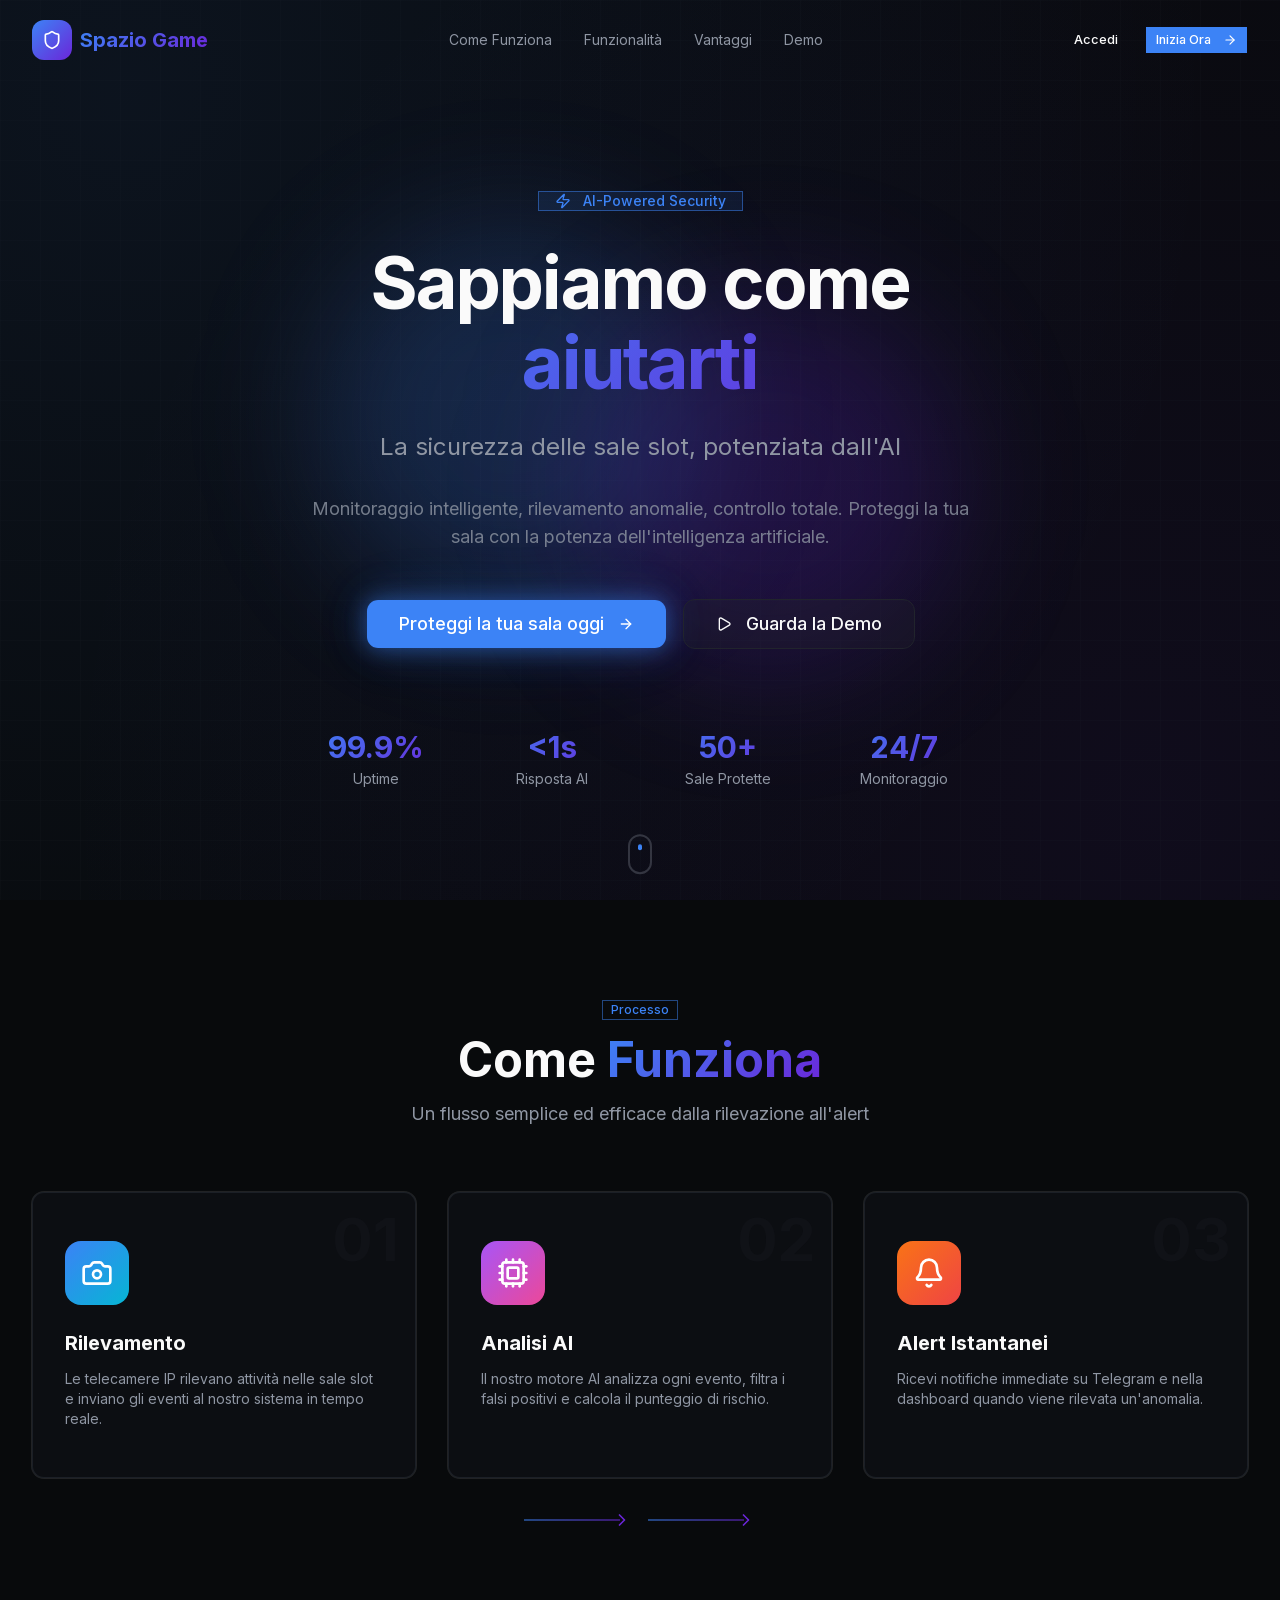
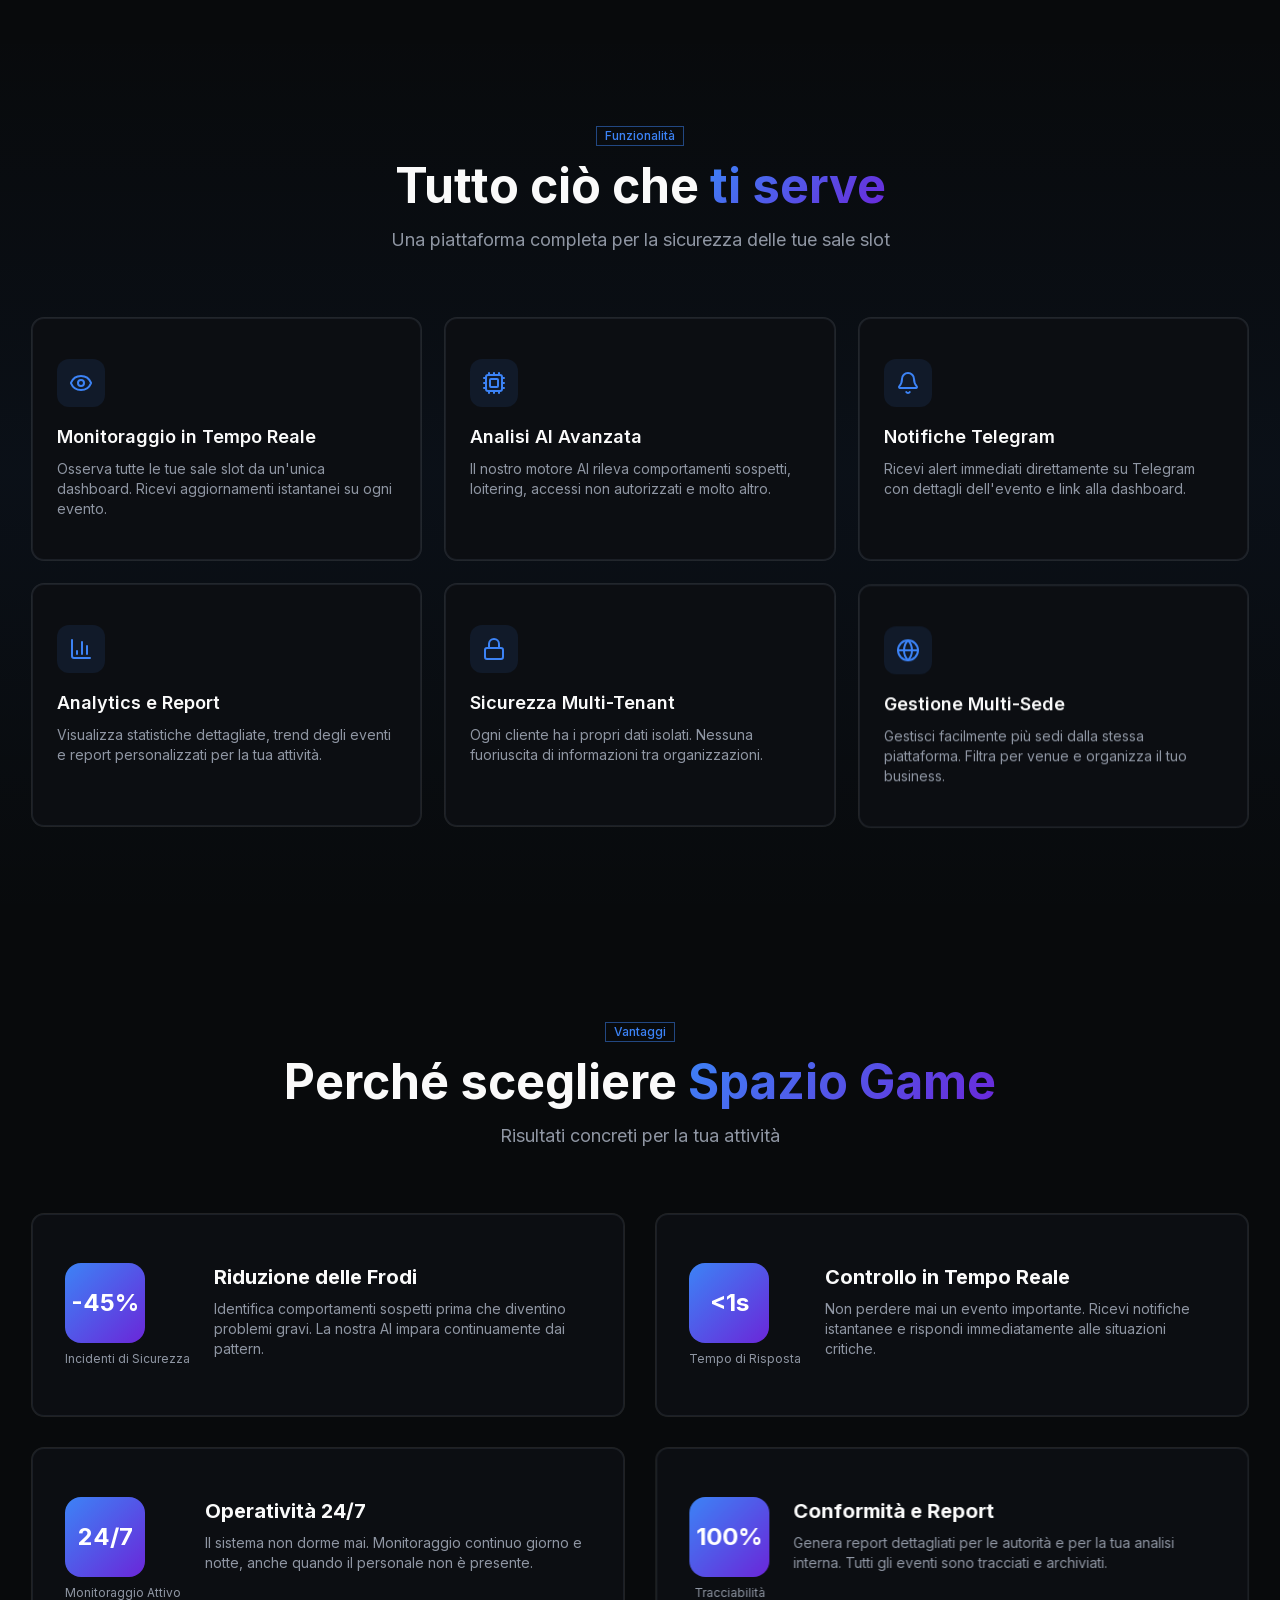
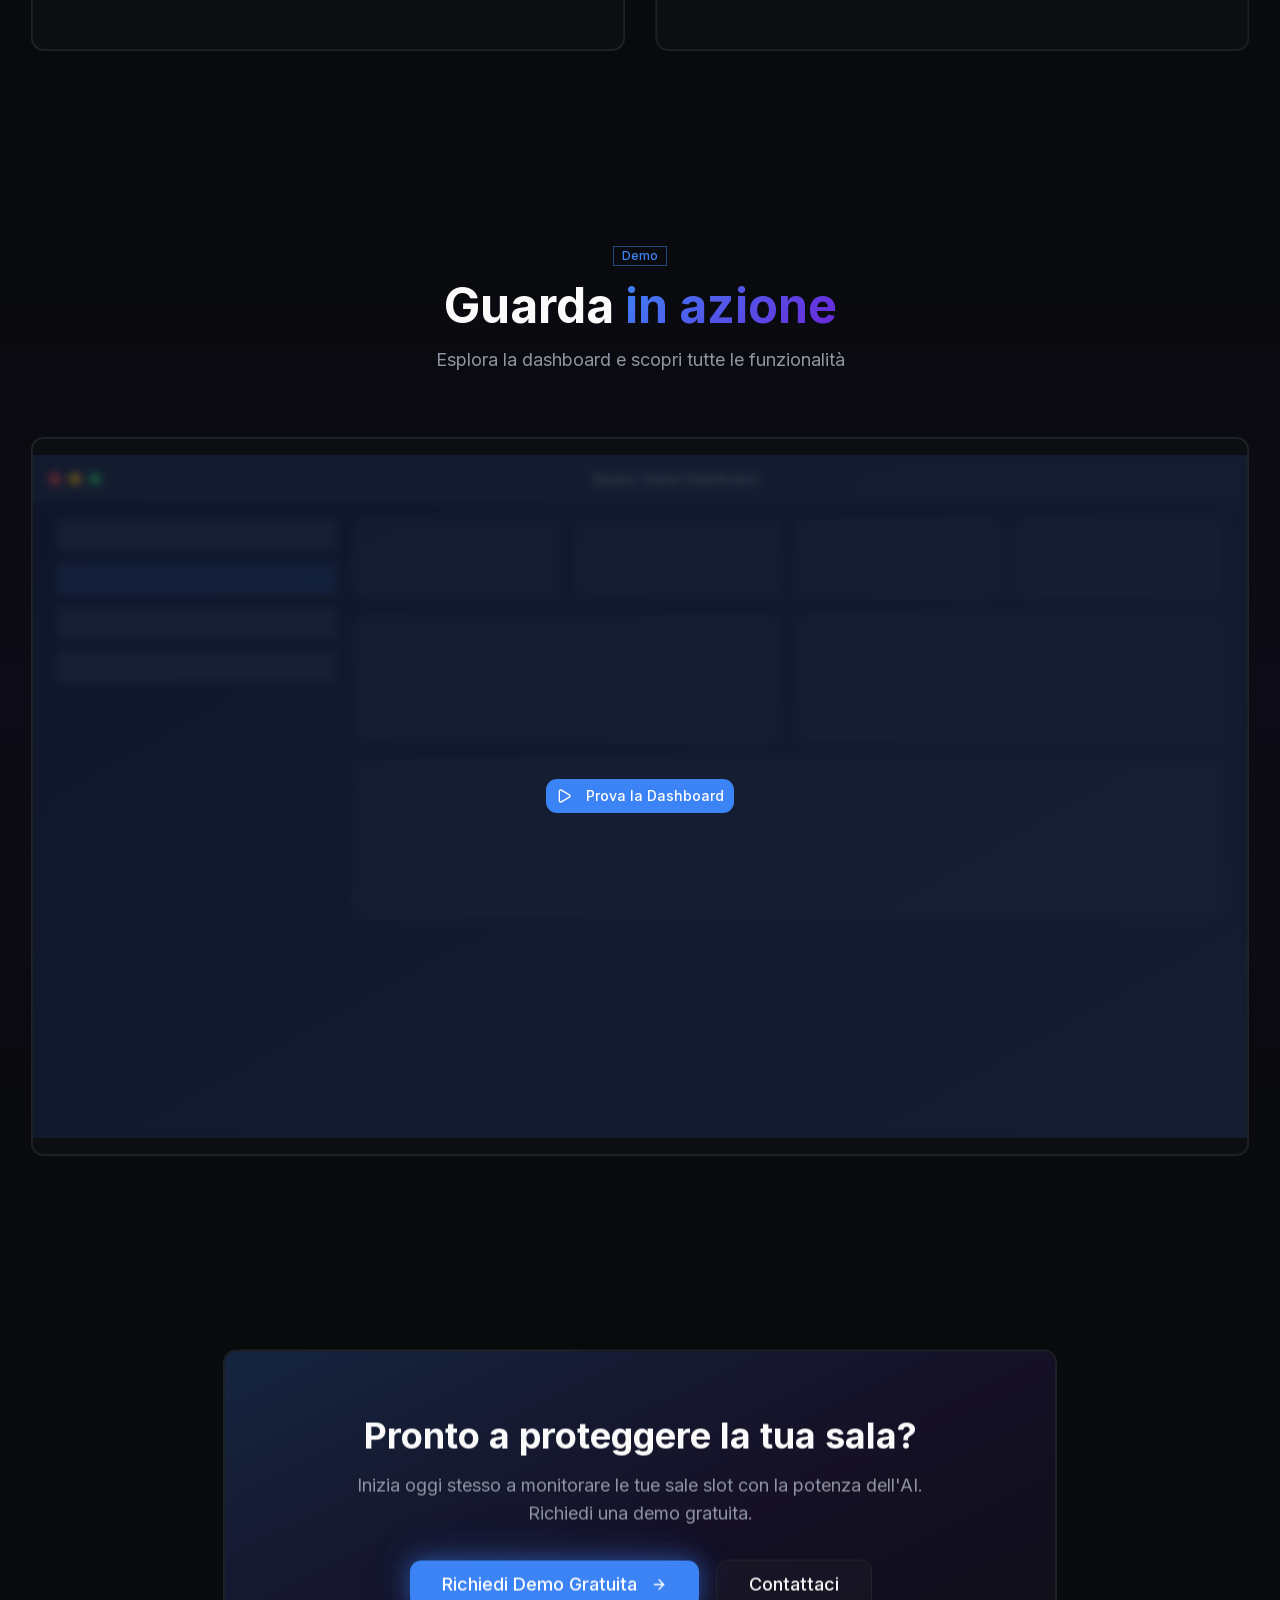
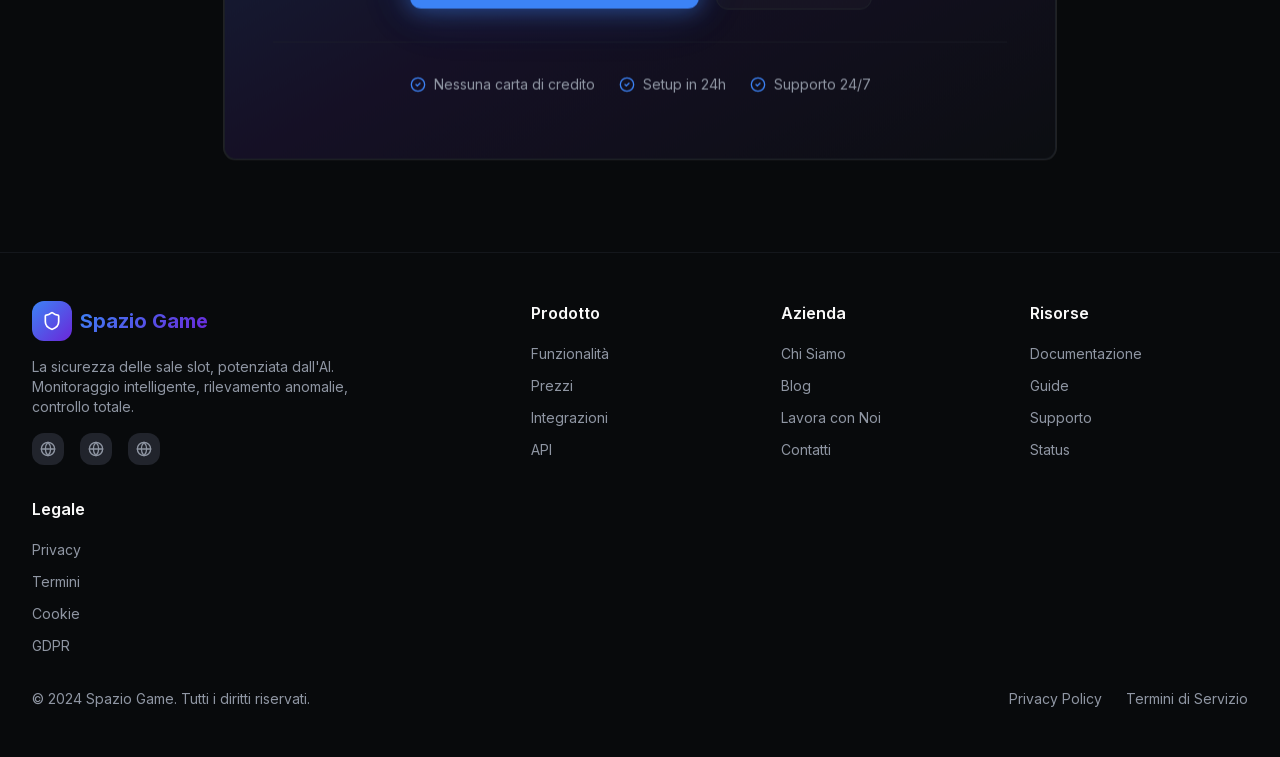
==== commit e0e9fb20: "Fix: rinominato Space Game -> Spazio Game" ====
--- a/index.html
+++ b/index.html
@@ -1 +1 @@
-<!DOCTYPE html><html lang="it" class="__variable_f367f3"><head><meta charSet="utf-8"/><meta name="viewport" content="width=device-width, initial-scale=1"/><link rel="preload" href="/_next/static/media/e4af272ccee01ff0-s.p.woff2" as="font" crossorigin="" type="font/woff2"/><link rel="stylesheet" href="/_next/static/css/2fd82b8216ed3470.css" data-precedence="next"/><link rel="preload" as="script" fetchPriority="low" href="/_next/static/chunks/webpack-cebdacc7cc4aa95c.js"/><script src="/_next/static/chunks/fd9d1056-d432a757410711d4.js" async=""></script><script src="/_next/static/chunks/117-5d9b4043f02a4bad.js" async=""></script><script src="/_next/static/chunks/main-app-f3bfa07215fb744a.js" async=""></script><script src="/_next/static/chunks/178-fcb21afbc5624dfe.js" async=""></script><script src="/_next/static/chunks/438-31120182f1a4500d.js" async=""></script><script src="/_next/static/chunks/477-8af0fe627d7fd19f.js" async=""></script><script src="/_next/static/chunks/app/page-92476992f1c01878.js" async=""></script><script src="/_next/static/chunks/app/layout-8bb890ee4df25c6d.js" async=""></script><title>Space Game - AI Security for Slot Rooms</title><meta name="description" content="Intelligent monitoring, anomaly detection, total control. AI-powered security system for slot rooms and gaming venues."/><meta name="author" content="Space Game"/><meta name="keywords" content="AI security,slot room monitoring,anomaly detection,surveillance,gaming security"/><meta property="og:title" content="Space Game - AI Security for Slot Rooms"/><meta property="og:description" content="Intelligent monitoring, anomaly detection, total control."/><meta property="og:type" content="website"/><meta name="twitter:card" content="summary"/><meta name="twitter:title" content="Space Game - AI Security for Slot Rooms"/><meta name="twitter:description" content="Intelligent monitoring, anomaly detection, total control."/><link rel="icon" href="/favicon.ico" type="image/x-icon" sizes="16x16"/><meta name="next-size-adjust"/><script src="/_next/static/chunks/polyfills-42372ed130431b0a.js" noModule=""></script></head><body class="__className_f367f3 antialiased bg-background text-foreground min-h-screen"><script>((e,t,r,n,a,o,l,i)=>{let s=document.documentElement,u=["light","dark"];function c(t){(Array.isArray(e)?e:[e]).forEach(e=>{let r="class"===e,n=r&&o?a.map(e=>o[e]||e):a;r?(s.classList.remove(...n),s.classList.add(o&&o[t]?o[t]:t)):s.setAttribute(e,t)}),i&&u.includes(t)&&(s.style.colorScheme=t)}if(n)c(n);else try{let e=localStorage.getItem(t)||r,n=l&&"system"===e?window.matchMedia("(prefers-color-scheme: dark)").matches?"dark":"light":e;c(n)}catch(e){}})("class","theme","dark",null,["light","dark"],null,false,true)</script><main class="min-h-screen bg-background"><nav class="fixed top-0 left-0 right-0 z-50 transition-all duration-300 bg-transparent" style="transform:translateY(-100px)"><div class="max-w-7xl mx-auto px-4 sm:px-6 lg:px-8"><div class="flex items-center justify-between h-16 lg:h-20"><a href="#" class="flex items-center gap-2"><div class="w-10 h-10 rounded-xl bg-gradient-to-br from-primary to-accent flex items-center justify-center"><svg xmlns="http://www.w3.org/2000/svg" width="24" height="24" viewBox="0 0 24 24" fill="none" stroke="currentColor" stroke-width="2" stroke-linecap="round" stroke-linejoin="round" class="lucide lucide-shield w-5 h-5 text-white" aria-hidden="true"><path d="M20 13c0 5-3.5 7.5-7.66 8.95a1 1 0 0 1-.67-.01C7.5 20.5 4 18 4 13V6a1 1 0 0 1 1-1c2 0 4.5-1.2 6.24-2.72a1.17 1.17 0 0 1 1.52 0C14.51 3.81 17 5 19 5a1 1 0 0 1 1 1z"></path></svg></div><span class="text-xl font-bold gradient-text">Space Game</span></a><div class="hidden lg:flex items-center gap-8"><a href="#how-it-works" class="text-sm text-muted-foreground hover:text-foreground transition-colors">Come Funziona</a><a href="#features" class="text-sm text-muted-foreground hover:text-foreground transition-colors">Funzionalità</a><a href="#benefits" class="text-sm text-muted-foreground hover:text-foreground transition-colors">Vantaggi</a><a href="#demo" class="text-sm text-muted-foreground hover:text-foreground transition-colors">Demo</a></div><div class="hidden lg:flex items-center gap-4"><a href="/login"><button type="button" tabindex="0" data-slot="button" class="group/button inline-flex shrink-0 items-center justify-center border border-transparent bg-clip-padding font-medium whitespace-nowrap transition-all outline-none select-none focus-visible:border-ring focus-visible:ring-3 focus-visible:ring-ring/50 active:translate-y-px disabled:pointer-events-none disabled:opacity-50 aria-invalid:border-destructive aria-invalid:ring-3 aria-invalid:ring-destructive/20 dark:aria-invalid:border-destructive/50 dark:aria-invalid:ring-destructive/40 [&amp;_svg]:pointer-events-none [&amp;_svg]:shrink-0 hover:bg-muted hover:text-foreground aria-expanded:bg-muted aria-expanded:text-foreground dark:hover:bg-muted/50 h-7 gap-1 rounded-[min(var(--radius-md),12px)] px-2.5 text-[0.8rem] in-data-[slot=button-group]:rounded-lg has-data-[icon=inline-end]:pr-1.5 has-data-[icon=inline-start]:pl-1.5 [&amp;_svg:not([class*=&#x27;size-&#x27;])]:size-3.5">Accedi</button></a><a href="/dashboard"><button type="button" tabindex="0" data-slot="button" class="group/button inline-flex shrink-0 items-center justify-center border border-transparent bg-clip-padding font-medium whitespace-nowrap transition-all outline-none select-none focus-visible:border-ring focus-visible:ring-3 focus-visible:ring-ring/50 active:translate-y-px disabled:pointer-events-none disabled:opacity-50 aria-invalid:border-destructive aria-invalid:ring-3 aria-invalid:ring-destructive/20 dark:aria-invalid:border-destructive/50 dark:aria-invalid:ring-destructive/40 [&amp;_svg]:pointer-events-none [&amp;_svg]:shrink-0 text-primary-foreground [a]:hover:bg-primary/80 h-7 gap-1 rounded-[min(var(--radius-md),12px)] px-2.5 text-[0.8rem] in-data-[slot=button-group]:rounded-lg has-data-[icon=inline-end]:pr-1.5 has-data-[icon=inline-start]:pl-1.5 [&amp;_svg:not([class*=&#x27;size-&#x27;])]:size-3.5 bg-primary hover:bg-primary/90">Inizia Ora<svg xmlns="http://www.w3.org/2000/svg" width="24" height="24" viewBox="0 0 24 24" fill="none" stroke="currentColor" stroke-width="2" stroke-linecap="round" stroke-linejoin="round" class="lucide lucide-arrow-right w-4 h-4 ml-2" aria-hidden="true"><path d="M5 12h14"></path><path d="m12 5 7 7-7 7"></path></svg></button></a></div><button class="lg:hidden p-2"><svg xmlns="http://www.w3.org/2000/svg" width="24" height="24" viewBox="0 0 24 24" fill="none" stroke="currentColor" stroke-width="2" stroke-linecap="round" stroke-linejoin="round" class="lucide lucide-menu w-6 h-6" aria-hidden="true"><path d="M4 5h16"></path><path d="M4 12h16"></path><path d="M4 19h16"></path></svg></button></div></div></nav><section class="relative min-h-screen flex items-center justify-center overflow-hidden pt-20"><div class="absolute inset-0 animated-bg"></div><div class="absolute inset-0 grid-pattern opacity-30"></div><div class="absolute top-1/4 left-1/4 w-96 h-96 bg-primary/20 rounded-full blur-3xl animate-pulse"></div><div class="absolute bottom-1/4 right-1/4 w-96 h-96 bg-accent/20 rounded-full blur-3xl animate-pulse" style="animation-delay:1s"></div><div class="relative z-10 max-w-7xl mx-auto px-4 sm:px-6 lg:px-8 text-center"><div class="space-y-8" style="opacity:0"><div style="opacity:0;transform:translateY(30px)"><span data-slot="badge" data-variant="outline" class="group/badge inline-flex h-5 w-fit shrink-0 items-center justify-center gap-1 overflow-hidden rounded-4xl border font-medium whitespace-nowrap transition-all focus-visible:border-ring focus-visible:ring-[3px] focus-visible:ring-ring/50 has-data-[icon=inline-end]:pr-1.5 has-data-[icon=inline-start]:pl-1.5 aria-invalid:border-destructive aria-invalid:ring-destructive/20 dark:aria-invalid:ring-destructive/40 [&amp;&gt;svg]:pointer-events-none [&amp;&gt;svg]:size-3! [a]:hover:bg-muted [a]:hover:text-muted-foreground px-4 py-2 text-sm border-primary/50 bg-primary/10 text-primary"><svg xmlns="http://www.w3.org/2000/svg" width="24" height="24" viewBox="0 0 24 24" fill="none" stroke="currentColor" stroke-width="2" stroke-linecap="round" stroke-linejoin="round" class="lucide lucide-zap w-4 h-4 mr-2" aria-hidden="true"><path d="M4 14a1 1 0 0 1-.78-1.63l9.9-10.2a.5.5 0 0 1 .86.46l-1.92 6.02A1 1 0 0 0 13 10h7a1 1 0 0 1 .78 1.63l-9.9 10.2a.5.5 0 0 1-.86-.46l1.92-6.02A1 1 0 0 0 11 14z"></path></svg>AI-Powered Security</span></div><h1 class="text-4xl sm:text-5xl lg:text-7xl font-bold tracking-tight" style="opacity:0;transform:translateY(30px)"><span class="block text-foreground">Sappiamo come</span><span class="block gradient-text mt-2">aiutarti</span></h1><p class="text-xl sm:text-2xl text-muted-foreground max-w-3xl mx-auto" style="opacity:0;transform:translateY(30px)">La sicurezza delle sale slot, potenziata dall&#x27;AI</p><p class="text-base sm:text-lg text-muted-foreground/80 max-w-2xl mx-auto" style="opacity:0;transform:translateY(30px)">Monitoraggio intelligente, rilevamento anomalie, controllo totale. Proteggi la tua sala con la potenza dell&#x27;intelligenza artificiale.</p><div class="flex flex-col sm:flex-row items-center justify-center gap-4 pt-4" style="opacity:0;transform:translateY(30px)"><button type="button" tabindex="0" data-slot="button" class="group/button inline-flex shrink-0 items-center justify-center rounded-lg border border-transparent bg-clip-padding font-medium whitespace-nowrap transition-all outline-none select-none focus-visible:border-ring focus-visible:ring-3 focus-visible:ring-ring/50 active:translate-y-px disabled:pointer-events-none disabled:opacity-50 aria-invalid:border-destructive aria-invalid:ring-3 aria-invalid:ring-destructive/20 dark:aria-invalid:border-destructive/50 dark:aria-invalid:ring-destructive/40 [&amp;_svg]:pointer-events-none [&amp;_svg]:shrink-0 [&amp;_svg:not([class*=&#x27;size-&#x27;])]:size-4 text-primary-foreground [a]:hover:bg-primary/80 h-9 gap-1.5 has-data-[icon=inline-end]:pr-3 has-data-[icon=inline-start]:pl-3 bg-primary hover:bg-primary/90 text-lg px-8 py-6 neon-glow-blue">Proteggi la tua sala oggi<svg xmlns="http://www.w3.org/2000/svg" width="24" height="24" viewBox="0 0 24 24" fill="none" stroke="currentColor" stroke-width="2" stroke-linecap="round" stroke-linejoin="round" class="lucide lucide-arrow-right w-5 h-5 ml-2" aria-hidden="true"><path d="M5 12h14"></path><path d="m12 5 7 7-7 7"></path></svg></button><a href="#demo"><button type="button" tabindex="0" data-slot="button" class="group/button inline-flex shrink-0 items-center justify-center rounded-lg border bg-clip-padding font-medium whitespace-nowrap transition-all outline-none select-none focus-visible:border-ring focus-visible:ring-3 focus-visible:ring-ring/50 active:translate-y-px disabled:pointer-events-none disabled:opacity-50 aria-invalid:border-destructive aria-invalid:ring-3 aria-invalid:ring-destructive/20 dark:aria-invalid:border-destructive/50 dark:aria-invalid:ring-destructive/40 [&amp;_svg]:pointer-events-none [&amp;_svg]:shrink-0 [&amp;_svg:not([class*=&#x27;size-&#x27;])]:size-4 border-border bg-background hover:bg-muted hover:text-foreground aria-expanded:bg-muted aria-expanded:text-foreground dark:border-input dark:bg-input/30 dark:hover:bg-input/50 h-9 gap-1.5 has-data-[icon=inline-end]:pr-3 has-data-[icon=inline-start]:pl-3 text-lg px-8 py-6"><svg xmlns="http://www.w3.org/2000/svg" width="24" height="24" viewBox="0 0 24 24" fill="none" stroke="currentColor" stroke-width="2" stroke-linecap="round" stroke-linejoin="round" class="lucide lucide-play w-5 h-5 mr-2" aria-hidden="true"><path d="M5 5a2 2 0 0 1 3.008-1.728l11.997 6.998a2 2 0 0 1 .003 3.458l-12 7A2 2 0 0 1 5 19z"></path></svg>Guarda la Demo</button></a></div><div class="grid grid-cols-2 md:grid-cols-4 gap-8 pt-12" style="opacity:0;transform:translateY(30px)"><div class="text-center"><div class="text-2xl sm:text-3xl font-bold gradient-text">99.9%</div><div class="text-sm text-muted-foreground mt-1">Uptime</div></div><div class="text-center"><div class="text-2xl sm:text-3xl font-bold gradient-text">&lt;1s</div><div class="text-sm text-muted-foreground mt-1">Risposta AI</div></div><div class="text-center"><div class="text-2xl sm:text-3xl font-bold gradient-text">50+</div><div class="text-sm text-muted-foreground mt-1">Sale Protette</div></div><div class="text-center"><div class="text-2xl sm:text-3xl font-bold gradient-text">24/7</div><div class="text-sm text-muted-foreground mt-1">Monitoraggio</div></div></div></div></div><div class="absolute bottom-8 left-1/2 -translate-x-1/2" style="opacity:0"><div class="w-6 h-10 rounded-full border-2 border-muted-foreground/30 flex items-start justify-center p-2"><div class="w-1.5 h-1.5 rounded-full bg-primary"></div></div></div></section><section id="how-it-works" class="py-24 relative"><div class="max-w-7xl mx-auto px-4 sm:px-6 lg:px-8"><div class="text-center mb-16" style="opacity:0;transform:translateY(20px)"><span data-slot="badge" data-variant="outline" class="group/badge inline-flex h-5 w-fit shrink-0 items-center justify-center gap-1 overflow-hidden rounded-4xl border px-2 py-0.5 text-xs font-medium whitespace-nowrap transition-all focus-visible:border-ring focus-visible:ring-[3px] focus-visible:ring-ring/50 has-data-[icon=inline-end]:pr-1.5 has-data-[icon=inline-start]:pl-1.5 aria-invalid:border-destructive aria-invalid:ring-destructive/20 dark:aria-invalid:ring-destructive/40 [&amp;&gt;svg]:pointer-events-none [&amp;&gt;svg]:size-3! [a]:hover:bg-muted [a]:hover:text-muted-foreground mb-4 border-primary/50 text-primary">Processo</span><h2 class="text-3xl sm:text-4xl lg:text-5xl font-bold mb-4">Come <span class="gradient-text">Funziona</span></h2><p class="text-lg text-muted-foreground max-w-2xl mx-auto">Un flusso semplice ed efficace dalla rilevazione all&#x27;alert</p></div><div class="grid md:grid-cols-3 gap-8"><div style="opacity:0;transform:translateY(30px)"><div data-slot="card" data-size="default" class="group/card flex flex-col gap-4 rounded-xl bg-card py-4 text-sm text-card-foreground ring-1 ring-foreground/10 has-data-[slot=card-footer]:pb-0 has-[&gt;img:first-child]:pt-0 data-[size=sm]:gap-3 data-[size=sm]:py-3 data-[size=sm]:has-data-[slot=card-footer]:pb-0 *:[img:first-child]:rounded-t-xl *:[img:last-child]:rounded-b-xl glass-card glass-card-hover h-full relative overflow-hidden group"><div data-slot="card-content" class="group-data-[size=sm]/card:px-3 p-8"><div class="absolute top-4 right-4 text-6xl font-bold text-muted/20">01</div><div class="w-16 h-16 rounded-2xl bg-gradient-to-br from-blue-500 to-cyan-500 flex items-center justify-center mb-6 group-hover:scale-110 transition-transform"><svg xmlns="http://www.w3.org/2000/svg" width="24" height="24" viewBox="0 0 24 24" fill="none" stroke="currentColor" stroke-width="2" stroke-linecap="round" stroke-linejoin="round" class="lucide lucide-camera w-8 h-8 text-white" aria-hidden="true"><path d="M13.997 4a2 2 0 0 1 1.76 1.05l.486.9A2 2 0 0 0 18.003 7H20a2 2 0 0 1 2 2v9a2 2 0 0 1-2 2H4a2 2 0 0 1-2-2V9a2 2 0 0 1 2-2h1.997a2 2 0 0 0 1.759-1.048l.489-.904A2 2 0 0 1 10.004 4z"></path><circle cx="12" cy="13" r="3"></circle></svg></div><h3 class="text-xl font-bold mb-3">Rilevamento</h3><p class="text-muted-foreground">Le telecamere IP rilevano attività nelle sale slot e inviano gli eventi al nostro sistema in tempo reale.</p></div></div></div><div style="opacity:0;transform:translateY(30px)"><div data-slot="card" data-size="default" class="group/card flex flex-col gap-4 rounded-xl bg-card py-4 text-sm text-card-foreground ring-1 ring-foreground/10 has-data-[slot=card-footer]:pb-0 has-[&gt;img:first-child]:pt-0 data-[size=sm]:gap-3 data-[size=sm]:py-3 data-[size=sm]:has-data-[slot=card-footer]:pb-0 *:[img:first-child]:rounded-t-xl *:[img:last-child]:rounded-b-xl glass-card glass-card-hover h-full relative overflow-hidden group"><div data-slot="card-content" class="group-data-[size=sm]/card:px-3 p-8"><div class="absolute top-4 right-4 text-6xl font-bold text-muted/20">02</div><div class="w-16 h-16 rounded-2xl bg-gradient-to-br from-purple-500 to-pink-500 flex items-center justify-center mb-6 group-hover:scale-110 transition-transform"><svg xmlns="http://www.w3.org/2000/svg" width="24" height="24" viewBox="0 0 24 24" fill="none" stroke="currentColor" stroke-width="2" stroke-linecap="round" stroke-linejoin="round" class="lucide lucide-cpu w-8 h-8 text-white" aria-hidden="true"><path d="M12 20v2"></path><path d="M12 2v2"></path><path d="M17 20v2"></path><path d="M17 2v2"></path><path d="M2 12h2"></path><path d="M2 17h2"></path><path d="M2 7h2"></path><path d="M20 12h2"></path><path d="M20 17h2"></path><path d="M20 7h2"></path><path d="M7 20v2"></path><path d="M7 2v2"></path><rect x="4" y="4" width="16" height="16" rx="2"></rect><rect x="8" y="8" width="8" height="8" rx="1"></rect></svg></div><h3 class="text-xl font-bold mb-3">Analisi AI</h3><p class="text-muted-foreground">Il nostro motore AI analizza ogni evento, filtra i falsi positivi e calcola il punteggio di rischio.</p></div></div></div><div style="opacity:0;transform:translateY(30px)"><div data-slot="card" data-size="default" class="group/card flex flex-col gap-4 rounded-xl bg-card py-4 text-sm text-card-foreground ring-1 ring-foreground/10 has-data-[slot=card-footer]:pb-0 has-[&gt;img:first-child]:pt-0 data-[size=sm]:gap-3 data-[size=sm]:py-3 data-[size=sm]:has-data-[slot=card-footer]:pb-0 *:[img:first-child]:rounded-t-xl *:[img:last-child]:rounded-b-xl glass-card glass-card-hover h-full relative overflow-hidden group"><div data-slot="card-content" class="group-data-[size=sm]/card:px-3 p-8"><div class="absolute top-4 right-4 text-6xl font-bold text-muted/20">03</div><div class="w-16 h-16 rounded-2xl bg-gradient-to-br from-orange-500 to-red-500 flex items-center justify-center mb-6 group-hover:scale-110 transition-transform"><svg xmlns="http://www.w3.org/2000/svg" width="24" height="24" viewBox="0 0 24 24" fill="none" stroke="currentColor" stroke-width="2" stroke-linecap="round" stroke-linejoin="round" class="lucide lucide-bell w-8 h-8 text-white" aria-hidden="true"><path d="M10.268 21a2 2 0 0 0 3.464 0"></path><path d="M3.262 15.326A1 1 0 0 0 4 17h16a1 1 0 0 0 .74-1.673C19.41 13.956 18 12.499 18 8A6 6 0 0 0 6 8c0 4.499-1.411 5.956-2.738 7.326"></path></svg></div><h3 class="text-xl font-bold mb-3">Alert Istantanei</h3><p class="text-muted-foreground">Ricevi notifiche immediate su Telegram e nella dashboard quando viene rilevata un&#x27;anomalia.</p></div></div></div></div><div class="hidden md:flex justify-center items-center gap-4 mt-8"><div class="flex items-center" style="opacity:0;transform:translateX(-20px)"><div class="w-24 h-0.5 bg-gradient-to-r from-primary/50 to-accent/50"></div><svg xmlns="http://www.w3.org/2000/svg" width="24" height="24" viewBox="0 0 24 24" fill="none" stroke="currentColor" stroke-width="2" stroke-linecap="round" stroke-linejoin="round" class="lucide lucide-chevron-right w-5 h-5 text-accent -ml-2" aria-hidden="true"><path d="m9 18 6-6-6-6"></path></svg></div><div class="flex items-center" style="opacity:0;transform:translateX(-20px)"><div class="w-24 h-0.5 bg-gradient-to-r from-primary/50 to-accent/50"></div><svg xmlns="http://www.w3.org/2000/svg" width="24" height="24" viewBox="0 0 24 24" fill="none" stroke="currentColor" stroke-width="2" stroke-linecap="round" stroke-linejoin="round" class="lucide lucide-chevron-right w-5 h-5 text-accent -ml-2" aria-hidden="true"><path d="m9 18 6-6-6-6"></path></svg></div></div></div></section><section id="features" class="py-24 relative"><div class="absolute inset-0 bg-gradient-to-b from-transparent via-primary/5 to-transparent"></div><div class="max-w-7xl mx-auto px-4 sm:px-6 lg:px-8 relative"><div class="text-center mb-16" style="opacity:0;transform:translateY(20px)"><span data-slot="badge" data-variant="outline" class="group/badge inline-flex h-5 w-fit shrink-0 items-center justify-center gap-1 overflow-hidden rounded-4xl border px-2 py-0.5 text-xs font-medium whitespace-nowrap transition-all focus-visible:border-ring focus-visible:ring-[3px] focus-visible:ring-ring/50 has-data-[icon=inline-end]:pr-1.5 has-data-[icon=inline-start]:pl-1.5 aria-invalid:border-destructive aria-invalid:ring-destructive/20 dark:aria-invalid:ring-destructive/40 [&amp;&gt;svg]:pointer-events-none [&amp;&gt;svg]:size-3! [a]:hover:bg-muted [a]:hover:text-muted-foreground mb-4 border-primary/50 text-primary">Funzionalità</span><h2 class="text-3xl sm:text-4xl lg:text-5xl font-bold mb-4">Tutto ciò che <span class="gradient-text">ti serve</span></h2><p class="text-lg text-muted-foreground max-w-2xl mx-auto">Una piattaforma completa per la sicurezza delle tue sale slot</p></div><div class="grid md:grid-cols-2 lg:grid-cols-3 gap-6"><div style="opacity:0;transform:translateY(20px)"><div data-slot="card" data-size="default" class="group/card flex flex-col gap-4 overflow-hidden rounded-xl bg-card py-4 text-sm text-card-foreground ring-1 ring-foreground/10 has-data-[slot=card-footer]:pb-0 has-[&gt;img:first-child]:pt-0 data-[size=sm]:gap-3 data-[size=sm]:py-3 data-[size=sm]:has-data-[slot=card-footer]:pb-0 *:[img:first-child]:rounded-t-xl *:[img:last-child]:rounded-b-xl glass-card glass-card-hover h-full"><div data-slot="card-content" class="group-data-[size=sm]/card:px-3 p-6"><div class="w-12 h-12 rounded-xl bg-primary/10 flex items-center justify-center mb-4"><svg xmlns="http://www.w3.org/2000/svg" width="24" height="24" viewBox="0 0 24 24" fill="none" stroke="currentColor" stroke-width="2" stroke-linecap="round" stroke-linejoin="round" class="lucide lucide-eye w-6 h-6 text-primary" aria-hidden="true"><path d="M2.062 12.348a1 1 0 0 1 0-.696 10.75 10.75 0 0 1 19.876 0 1 1 0 0 1 0 .696 10.75 10.75 0 0 1-19.876 0"></path><circle cx="12" cy="12" r="3"></circle></svg></div><h3 class="text-lg font-semibold mb-2">Monitoraggio in Tempo Reale</h3><p class="text-sm text-muted-foreground">Osserva tutte le tue sale slot da un&#x27;unica dashboard. Ricevi aggiornamenti istantanei su ogni evento.</p></div></div></div><div style="opacity:0;transform:translateY(20px)"><div data-slot="card" data-size="default" class="group/card flex flex-col gap-4 overflow-hidden rounded-xl bg-card py-4 text-sm text-card-foreground ring-1 ring-foreground/10 has-data-[slot=card-footer]:pb-0 has-[&gt;img:first-child]:pt-0 data-[size=sm]:gap-3 data-[size=sm]:py-3 data-[size=sm]:has-data-[slot=card-footer]:pb-0 *:[img:first-child]:rounded-t-xl *:[img:last-child]:rounded-b-xl glass-card glass-card-hover h-full"><div data-slot="card-content" class="group-data-[size=sm]/card:px-3 p-6"><div class="w-12 h-12 rounded-xl bg-primary/10 flex items-center justify-center mb-4"><svg xmlns="http://www.w3.org/2000/svg" width="24" height="24" viewBox="0 0 24 24" fill="none" stroke="currentColor" stroke-width="2" stroke-linecap="round" stroke-linejoin="round" class="lucide lucide-cpu w-6 h-6 text-primary" aria-hidden="true"><path d="M12 20v2"></path><path d="M12 2v2"></path><path d="M17 20v2"></path><path d="M17 2v2"></path><path d="M2 12h2"></path><path d="M2 17h2"></path><path d="M2 7h2"></path><path d="M20 12h2"></path><path d="M20 17h2"></path><path d="M20 7h2"></path><path d="M7 20v2"></path><path d="M7 2v2"></path><rect x="4" y="4" width="16" height="16" rx="2"></rect><rect x="8" y="8" width="8" height="8" rx="1"></rect></svg></div><h3 class="text-lg font-semibold mb-2">Analisi AI Avanzata</h3><p class="text-sm text-muted-foreground">Il nostro motore AI rileva comportamenti sospetti, loitering, accessi non autorizzati e molto altro.</p></div></div></div><div style="opacity:0;transform:translateY(20px)"><div data-slot="card" data-size="default" class="group/card flex flex-col gap-4 overflow-hidden rounded-xl bg-card py-4 text-sm text-card-foreground ring-1 ring-foreground/10 has-data-[slot=card-footer]:pb-0 has-[&gt;img:first-child]:pt-0 data-[size=sm]:gap-3 data-[size=sm]:py-3 data-[size=sm]:has-data-[slot=card-footer]:pb-0 *:[img:first-child]:rounded-t-xl *:[img:last-child]:rounded-b-xl glass-card glass-card-hover h-full"><div data-slot="card-content" class="group-data-[size=sm]/card:px-3 p-6"><div class="w-12 h-12 rounded-xl bg-primary/10 flex items-center justify-center mb-4"><svg xmlns="http://www.w3.org/2000/svg" width="24" height="24" viewBox="0 0 24 24" fill="none" stroke="currentColor" stroke-width="2" stroke-linecap="round" stroke-linejoin="round" class="lucide lucide-bell w-6 h-6 text-primary" aria-hidden="true"><path d="M10.268 21a2 2 0 0 0 3.464 0"></path><path d="M3.262 15.326A1 1 0 0 0 4 17h16a1 1 0 0 0 .74-1.673C19.41 13.956 18 12.499 18 8A6 6 0 0 0 6 8c0 4.499-1.411 5.956-2.738 7.326"></path></svg></div><h3 class="text-lg font-semibold mb-2">Notifiche Telegram</h3><p class="text-sm text-muted-foreground">Ricevi alert immediati direttamente su Telegram con dettagli dell&#x27;evento e link alla dashboard.</p></div></div></div><div style="opacity:0;transform:translateY(20px)"><div data-slot="card" data-size="default" class="group/card flex flex-col gap-4 overflow-hidden rounded-xl bg-card py-4 text-sm text-card-foreground ring-1 ring-foreground/10 has-data-[slot=card-footer]:pb-0 has-[&gt;img:first-child]:pt-0 data-[size=sm]:gap-3 data-[size=sm]:py-3 data-[size=sm]:has-data-[slot=card-footer]:pb-0 *:[img:first-child]:rounded-t-xl *:[img:last-child]:rounded-b-xl glass-card glass-card-hover h-full"><div data-slot="card-content" class="group-data-[size=sm]/card:px-3 p-6"><div class="w-12 h-12 rounded-xl bg-primary/10 flex items-center justify-center mb-4"><svg xmlns="http://www.w3.org/2000/svg" width="24" height="24" viewBox="0 0 24 24" fill="none" stroke="currentColor" stroke-width="2" stroke-linecap="round" stroke-linejoin="round" class="lucide lucide-chart-column w-6 h-6 text-primary" aria-hidden="true"><path d="M3 3v16a2 2 0 0 0 2 2h16"></path><path d="M18 17V9"></path><path d="M13 17V5"></path><path d="M8 17v-3"></path></svg></div><h3 class="text-lg font-semibold mb-2">Analytics e Report</h3><p class="text-sm text-muted-foreground">Visualizza statistiche dettagliate, trend degli eventi e report personalizzati per la tua attività.</p></div></div></div><div style="opacity:0;transform:translateY(20px)"><div data-slot="card" data-size="default" class="group/card flex flex-col gap-4 overflow-hidden rounded-xl bg-card py-4 text-sm text-card-foreground ring-1 ring-foreground/10 has-data-[slot=card-footer]:pb-0 has-[&gt;img:first-child]:pt-0 data-[size=sm]:gap-3 data-[size=sm]:py-3 data-[size=sm]:has-data-[slot=card-footer]:pb-0 *:[img:first-child]:rounded-t-xl *:[img:last-child]:rounded-b-xl glass-card glass-card-hover h-full"><div data-slot="card-content" class="group-data-[size=sm]/card:px-3 p-6"><div class="w-12 h-12 rounded-xl bg-primary/10 flex items-center justify-center mb-4"><svg xmlns="http://www.w3.org/2000/svg" width="24" height="24" viewBox="0 0 24 24" fill="none" stroke="currentColor" stroke-width="2" stroke-linecap="round" stroke-linejoin="round" class="lucide lucide-lock w-6 h-6 text-primary" aria-hidden="true"><rect width="18" height="11" x="3" y="11" rx="2" ry="2"></rect><path d="M7 11V7a5 5 0 0 1 10 0v4"></path></svg></div><h3 class="text-lg font-semibold mb-2">Sicurezza Multi-Tenant</h3><p class="text-sm text-muted-foreground">Ogni cliente ha i propri dati isolati. Nessuna fuoriuscita di informazioni tra organizzazioni.</p></div></div></div><div style="opacity:0;transform:translateY(20px)"><div data-slot="card" data-size="default" class="group/card flex flex-col gap-4 overflow-hidden rounded-xl bg-card py-4 text-sm text-card-foreground ring-1 ring-foreground/10 has-data-[slot=card-footer]:pb-0 has-[&gt;img:first-child]:pt-0 data-[size=sm]:gap-3 data-[size=sm]:py-3 data-[size=sm]:has-data-[slot=card-footer]:pb-0 *:[img:first-child]:rounded-t-xl *:[img:last-child]:rounded-b-xl glass-card glass-card-hover h-full"><div data-slot="card-content" class="group-data-[size=sm]/card:px-3 p-6"><div class="w-12 h-12 rounded-xl bg-primary/10 flex items-center justify-center mb-4"><svg xmlns="http://www.w3.org/2000/svg" width="24" height="24" viewBox="0 0 24 24" fill="none" stroke="currentColor" stroke-width="2" stroke-linecap="round" stroke-linejoin="round" class="lucide lucide-globe w-6 h-6 text-primary" aria-hidden="true"><circle cx="12" cy="12" r="10"></circle><path d="M12 2a14.5 14.5 0 0 0 0 20 14.5 14.5 0 0 0 0-20"></path><path d="M2 12h20"></path></svg></div><h3 class="text-lg font-semibold mb-2">Gestione Multi-Sede</h3><p class="text-sm text-muted-foreground">Gestisci facilmente più sedi dalla stessa piattaforma. Filtra per venue e organizza il tuo business.</p></div></div></div></div></div></section><section id="benefits" class="py-24 relative"><div class="max-w-7xl mx-auto px-4 sm:px-6 lg:px-8"><div class="text-center mb-16" style="opacity:0;transform:translateY(20px)"><span data-slot="badge" data-variant="outline" class="group/badge inline-flex h-5 w-fit shrink-0 items-center justify-center gap-1 overflow-hidden rounded-4xl border px-2 py-0.5 text-xs font-medium whitespace-nowrap transition-all focus-visible:border-ring focus-visible:ring-[3px] focus-visible:ring-ring/50 has-data-[icon=inline-end]:pr-1.5 has-data-[icon=inline-start]:pl-1.5 aria-invalid:border-destructive aria-invalid:ring-destructive/20 dark:aria-invalid:ring-destructive/40 [&amp;&gt;svg]:pointer-events-none [&amp;&gt;svg]:size-3! [a]:hover:bg-muted [a]:hover:text-muted-foreground mb-4 border-primary/50 text-primary">Vantaggi</span><h2 class="text-3xl sm:text-4xl lg:text-5xl font-bold mb-4">Perché scegliere <span class="gradient-text">Space Game</span></h2><p class="text-lg text-muted-foreground max-w-2xl mx-auto">Risultati concreti per la tua attività</p></div><div class="grid lg:grid-cols-2 gap-8"><div style="opacity:0;transform:translateX(-30px)"><div data-slot="card" data-size="default" class="group/card flex flex-col gap-4 rounded-xl bg-card py-4 text-sm text-card-foreground ring-1 ring-foreground/10 has-data-[slot=card-footer]:pb-0 has-[&gt;img:first-child]:pt-0 data-[size=sm]:gap-3 data-[size=sm]:py-3 data-[size=sm]:has-data-[slot=card-footer]:pb-0 *:[img:first-child]:rounded-t-xl *:[img:last-child]:rounded-b-xl glass-card glass-card-hover h-full overflow-hidden"><div data-slot="card-content" class="group-data-[size=sm]/card:px-3 p-8"><div class="flex items-start gap-6"><div class="flex-shrink-0"><div class="w-20 h-20 rounded-2xl bg-gradient-to-br from-primary to-accent flex items-center justify-center"><span class="text-2xl font-bold text-white">-45%</span></div><p class="text-xs text-center text-muted-foreground mt-2">Incidenti di Sicurezza</p></div><div class="flex-1"><h3 class="text-xl font-bold mb-2">Riduzione delle Frodi</h3><p class="text-muted-foreground">Identifica comportamenti sospetti prima che diventino problemi gravi. La nostra AI impara continuamente dai pattern.</p></div></div></div></div></div><div style="opacity:0;transform:translateX(30px)"><div data-slot="card" data-size="default" class="group/card flex flex-col gap-4 rounded-xl bg-card py-4 text-sm text-card-foreground ring-1 ring-foreground/10 has-data-[slot=card-footer]:pb-0 has-[&gt;img:first-child]:pt-0 data-[size=sm]:gap-3 data-[size=sm]:py-3 data-[size=sm]:has-data-[slot=card-footer]:pb-0 *:[img:first-child]:rounded-t-xl *:[img:last-child]:rounded-b-xl glass-card glass-card-hover h-full overflow-hidden"><div data-slot="card-content" class="group-data-[size=sm]/card:px-3 p-8"><div class="flex items-start gap-6"><div class="flex-shrink-0"><div class="w-20 h-20 rounded-2xl bg-gradient-to-br from-primary to-accent flex items-center justify-center"><span class="text-2xl font-bold text-white">&lt;1s</span></div><p class="text-xs text-center text-muted-foreground mt-2">Tempo di Risposta</p></div><div class="flex-1"><h3 class="text-xl font-bold mb-2">Controllo in Tempo Reale</h3><p class="text-muted-foreground">Non perdere mai un evento importante. Ricevi notifiche istantanee e rispondi immediatamente alle situazioni critiche.</p></div></div></div></div></div><div style="opacity:0;transform:translateX(-30px)"><div data-slot="card" data-size="default" class="group/card flex flex-col gap-4 rounded-xl bg-card py-4 text-sm text-card-foreground ring-1 ring-foreground/10 has-data-[slot=card-footer]:pb-0 has-[&gt;img:first-child]:pt-0 data-[size=sm]:gap-3 data-[size=sm]:py-3 data-[size=sm]:has-data-[slot=card-footer]:pb-0 *:[img:first-child]:rounded-t-xl *:[img:last-child]:rounded-b-xl glass-card glass-card-hover h-full overflow-hidden"><div data-slot="card-content" class="group-data-[size=sm]/card:px-3 p-8"><div class="flex items-start gap-6"><div class="flex-shrink-0"><div class="w-20 h-20 rounded-2xl bg-gradient-to-br from-primary to-accent flex items-center justify-center"><span class="text-2xl font-bold text-white">24/7</span></div><p class="text-xs text-center text-muted-foreground mt-2">Monitoraggio Attivo</p></div><div class="flex-1"><h3 class="text-xl font-bold mb-2">Operatività 24/7</h3><p class="text-muted-foreground">Il sistema non dorme mai. Monitoraggio continuo giorno e notte, anche quando il personale non è presente.</p></div></div></div></div></div><div style="opacity:0;transform:translateX(30px)"><div data-slot="card" data-size="default" class="group/card flex flex-col gap-4 rounded-xl bg-card py-4 text-sm text-card-foreground ring-1 ring-foreground/10 has-data-[slot=card-footer]:pb-0 has-[&gt;img:first-child]:pt-0 data-[size=sm]:gap-3 data-[size=sm]:py-3 data-[size=sm]:has-data-[slot=card-footer]:pb-0 *:[img:first-child]:rounded-t-xl *:[img:last-child]:rounded-b-xl glass-card glass-card-hover h-full overflow-hidden"><div data-slot="card-content" class="group-data-[size=sm]/card:px-3 p-8"><div class="flex items-start gap-6"><div class="flex-shrink-0"><div class="w-20 h-20 rounded-2xl bg-gradient-to-br from-primary to-accent flex items-center justify-center"><span class="text-2xl font-bold text-white">100%</span></div><p class="text-xs text-center text-muted-foreground mt-2">Tracciabilità</p></div><div class="flex-1"><h3 class="text-xl font-bold mb-2">Conformità e Report</h3><p class="text-muted-foreground">Genera report dettagliati per le autorità e per la tua analisi interna. Tutti gli eventi sono tracciati e archiviati.</p></div></div></div></div></div></div></div></section><section id="demo" class="py-24 relative"><div class="absolute inset-0 bg-gradient-to-b from-transparent via-accent/5 to-transparent"></div><div class="max-w-7xl mx-auto px-4 sm:px-6 lg:px-8 relative"><div class="text-center mb-16" style="opacity:0;transform:translateY(20px)"><span data-slot="badge" data-variant="outline" class="group/badge inline-flex h-5 w-fit shrink-0 items-center justify-center gap-1 overflow-hidden rounded-4xl border px-2 py-0.5 text-xs font-medium whitespace-nowrap transition-all focus-visible:border-ring focus-visible:ring-[3px] focus-visible:ring-ring/50 has-data-[icon=inline-end]:pr-1.5 has-data-[icon=inline-start]:pl-1.5 aria-invalid:border-destructive aria-invalid:ring-destructive/20 dark:aria-invalid:ring-destructive/40 [&amp;&gt;svg]:pointer-events-none [&amp;&gt;svg]:size-3! [a]:hover:bg-muted [a]:hover:text-muted-foreground mb-4 border-primary/50 text-primary">Demo</span><h2 class="text-3xl sm:text-4xl lg:text-5xl font-bold mb-4">Guarda <span class="gradient-text">in azione</span></h2><p class="text-lg text-muted-foreground max-w-2xl mx-auto">Esplora la dashboard e scopri tutte le funzionalità</p></div><div class="relative" style="opacity:0;transform:scale(0.95)"><div data-slot="card" data-size="default" class="group/card flex flex-col gap-4 rounded-xl bg-card py-4 text-sm text-card-foreground ring-1 ring-foreground/10 has-data-[slot=card-footer]:pb-0 has-[&gt;img:first-child]:pt-0 data-[size=sm]:gap-3 data-[size=sm]:py-3 data-[size=sm]:has-data-[slot=card-footer]:pb-0 *:[img:first-child]:rounded-t-xl *:[img:last-child]:rounded-b-xl glass-card overflow-hidden"><div data-slot="card-content" class="group-data-[size=sm]/card:px-3 p-0"><div class="aspect-video bg-gradient-to-br from-slate-900 to-slate-800 relative overflow-hidden"><div class="absolute top-0 left-0 right-0 h-12 bg-slate-800/80 backdrop-blur flex items-center px-4 gap-4"><div class="flex items-center gap-2"><div class="w-3 h-3 rounded-full bg-red-500"></div><div class="w-3 h-3 rounded-full bg-yellow-500"></div><div class="w-3 h-3 rounded-full bg-green-500"></div></div><div class="flex-1 text-center text-sm text-muted-foreground">Space Game Dashboard</div></div><div class="pt-16 px-6 pb-6 grid grid-cols-4 gap-4"><div class="col-span-1 space-y-3"><div class="h-8 bg-slate-700/50 rounded"></div><div class="h-8 bg-primary/20 rounded"></div><div class="h-8 bg-slate-700/50 rounded"></div><div class="h-8 bg-slate-700/50 rounded"></div></div><div class="col-span-3 space-y-4"><div class="grid grid-cols-4 gap-3"><div class="h-20 bg-slate-700/30 rounded-lg"></div><div class="h-20 bg-slate-700/30 rounded-lg"></div><div class="h-20 bg-slate-700/30 rounded-lg"></div><div class="h-20 bg-slate-700/30 rounded-lg"></div></div><div class="grid grid-cols-2 gap-4"><div class="h-32 bg-slate-700/30 rounded-lg"></div><div class="h-32 bg-slate-700/30 rounded-lg"></div></div><div class="h-40 bg-slate-700/30 rounded-lg"></div></div></div><div class="absolute inset-0 bg-slate-900/60 backdrop-blur-sm flex items-center justify-center"><a href="/dashboard"><button type="button" tabindex="0" data-slot="button" class="group/button inline-flex shrink-0 items-center justify-center rounded-lg border border-transparent bg-clip-padding text-sm font-medium whitespace-nowrap transition-all outline-none select-none focus-visible:border-ring focus-visible:ring-3 focus-visible:ring-ring/50 active:translate-y-px disabled:pointer-events-none disabled:opacity-50 aria-invalid:border-destructive aria-invalid:ring-3 aria-invalid:ring-destructive/20 dark:aria-invalid:border-destructive/50 dark:aria-invalid:ring-destructive/40 [&amp;_svg]:pointer-events-none [&amp;_svg]:shrink-0 [&amp;_svg:not([class*=&#x27;size-&#x27;])]:size-4 text-primary-foreground [a]:hover:bg-primary/80 h-9 gap-1.5 px-2.5 has-data-[icon=inline-end]:pr-3 has-data-[icon=inline-start]:pl-3 bg-primary hover:bg-primary/90"><svg xmlns="http://www.w3.org/2000/svg" width="24" height="24" viewBox="0 0 24 24" fill="none" stroke="currentColor" stroke-width="2" stroke-linecap="round" stroke-linejoin="round" class="lucide lucide-play w-5 h-5 mr-2" aria-hidden="true"><path d="M5 5a2 2 0 0 1 3.008-1.728l11.997 6.998a2 2 0 0 1 .003 3.458l-12 7A2 2 0 0 1 5 19z"></path></svg>Prova la Dashboard</button></a></div></div></div></div></div></div></section><section class="py-24 relative"><div class="max-w-4xl mx-auto px-4 sm:px-6 lg:px-8"><div style="opacity:0;transform:translateY(20px)"><div data-slot="card" data-size="default" class="group/card flex flex-col gap-4 rounded-xl bg-card py-4 text-sm text-card-foreground ring-1 ring-foreground/10 has-data-[slot=card-footer]:pb-0 has-[&gt;img:first-child]:pt-0 data-[size=sm]:gap-3 data-[size=sm]:py-3 data-[size=sm]:has-data-[slot=card-footer]:pb-0 *:[img:first-child]:rounded-t-xl *:[img:last-child]:rounded-b-xl glass-card relative overflow-hidden"><div class="absolute inset-0 bg-gradient-to-br from-primary/20 via-accent/10 to-transparent"></div><div data-slot="card-content" class="group-data-[size=sm]/card:px-3 relative p-12 text-center"><h2 class="text-3xl sm:text-4xl font-bold mb-4">Pronto a proteggere la tua sala?</h2><p class="text-lg text-muted-foreground mb-8 max-w-xl mx-auto">Inizia oggi stesso a monitorare le tue sale slot con la potenza dell&#x27;AI. Richiedi una demo gratuita.</p><div class="flex flex-col sm:flex-row items-center justify-center gap-4"><button type="button" tabindex="0" data-slot="button" class="group/button inline-flex shrink-0 items-center justify-center rounded-lg border border-transparent bg-clip-padding font-medium whitespace-nowrap transition-all outline-none select-none focus-visible:border-ring focus-visible:ring-3 focus-visible:ring-ring/50 active:translate-y-px disabled:pointer-events-none disabled:opacity-50 aria-invalid:border-destructive aria-invalid:ring-3 aria-invalid:ring-destructive/20 dark:aria-invalid:border-destructive/50 dark:aria-invalid:ring-destructive/40 [&amp;_svg]:pointer-events-none [&amp;_svg]:shrink-0 [&amp;_svg:not([class*=&#x27;size-&#x27;])]:size-4 text-primary-foreground [a]:hover:bg-primary/80 h-9 gap-1.5 has-data-[icon=inline-end]:pr-3 has-data-[icon=inline-start]:pl-3 bg-primary hover:bg-primary/90 text-lg px-8 py-6 neon-glow-blue">Richiedi Demo Gratuita<svg xmlns="http://www.w3.org/2000/svg" width="24" height="24" viewBox="0 0 24 24" fill="none" stroke="currentColor" stroke-width="2" stroke-linecap="round" stroke-linejoin="round" class="lucide lucide-arrow-right w-5 h-5 ml-2" aria-hidden="true"><path d="M5 12h14"></path><path d="m12 5 7 7-7 7"></path></svg></button><a href="mailto:info@spacegame.com"><button type="button" tabindex="0" data-slot="button" class="group/button inline-flex shrink-0 items-center justify-center rounded-lg border bg-clip-padding font-medium whitespace-nowrap transition-all outline-none select-none focus-visible:border-ring focus-visible:ring-3 focus-visible:ring-ring/50 active:translate-y-px disabled:pointer-events-none disabled:opacity-50 aria-invalid:border-destructive aria-invalid:ring-3 aria-invalid:ring-destructive/20 dark:aria-invalid:border-destructive/50 dark:aria-invalid:ring-destructive/40 [&amp;_svg]:pointer-events-none [&amp;_svg]:shrink-0 [&amp;_svg:not([class*=&#x27;size-&#x27;])]:size-4 border-border bg-background hover:bg-muted hover:text-foreground aria-expanded:bg-muted aria-expanded:text-foreground dark:border-input dark:bg-input/30 dark:hover:bg-input/50 h-9 gap-1.5 has-data-[icon=inline-end]:pr-3 has-data-[icon=inline-start]:pl-3 text-lg px-8 py-6">Contattaci</button></a></div><div class="flex flex-wrap items-center justify-center gap-6 mt-8 pt-8 border-t border-border/50"><div class="flex items-center gap-2 text-sm text-muted-foreground"><svg xmlns="http://www.w3.org/2000/svg" width="24" height="24" viewBox="0 0 24 24" fill="none" stroke="currentColor" stroke-width="2" stroke-linecap="round" stroke-linejoin="round" class="lucide lucide-circle-check w-4 h-4 text-primary" aria-hidden="true"><circle cx="12" cy="12" r="10"></circle><path d="m9 12 2 2 4-4"></path></svg>Nessuna carta di credito</div><div class="flex items-center gap-2 text-sm text-muted-foreground"><svg xmlns="http://www.w3.org/2000/svg" width="24" height="24" viewBox="0 0 24 24" fill="none" stroke="currentColor" stroke-width="2" stroke-linecap="round" stroke-linejoin="round" class="lucide lucide-circle-check w-4 h-4 text-primary" aria-hidden="true"><circle cx="12" cy="12" r="10"></circle><path d="m9 12 2 2 4-4"></path></svg>Setup in 24h</div><div class="flex items-center gap-2 text-sm text-muted-foreground"><svg xmlns="http://www.w3.org/2000/svg" width="24" height="24" viewBox="0 0 24 24" fill="none" stroke="currentColor" stroke-width="2" stroke-linecap="round" stroke-linejoin="round" class="lucide lucide-circle-check w-4 h-4 text-primary" aria-hidden="true"><circle cx="12" cy="12" r="10"></circle><path d="m9 12 2 2 4-4"></path></svg>Supporto 24/7</div></div></div></div></div></div></section><footer class="py-12 border-t border-border/50"><div class="max-w-7xl mx-auto px-4 sm:px-6 lg:px-8"><div class="grid md:grid-cols-5 gap-8 mb-8"><div class="md:col-span-2"><a href="#" class="flex items-center gap-2 mb-4"><div class="w-10 h-10 rounded-xl bg-gradient-to-br from-primary to-accent flex items-center justify-center"><svg xmlns="http://www.w3.org/2000/svg" width="24" height="24" viewBox="0 0 24 24" fill="none" stroke="currentColor" stroke-width="2" stroke-linecap="round" stroke-linejoin="round" class="lucide lucide-shield w-5 h-5 text-white" aria-hidden="true"><path d="M20 13c0 5-3.5 7.5-7.66 8.95a1 1 0 0 1-.67-.01C7.5 20.5 4 18 4 13V6a1 1 0 0 1 1-1c2 0 4.5-1.2 6.24-2.72a1.17 1.17 0 0 1 1.52 0C14.51 3.81 17 5 19 5a1 1 0 0 1 1 1z"></path></svg></div><span class="text-xl font-bold gradient-text">Space Game</span></a><p class="text-sm text-muted-foreground mb-4 max-w-xs">La sicurezza delle sale slot, potenziata dall&#x27;AI. Monitoraggio intelligente, rilevamento anomalie, controllo totale.</p><div class="flex items-center gap-4"><a href="#" class="w-8 h-8 rounded-lg bg-muted flex items-center justify-center hover:bg-primary/20 transition-colors"><svg xmlns="http://www.w3.org/2000/svg" width="24" height="24" viewBox="0 0 24 24" fill="none" stroke="currentColor" stroke-width="2" stroke-linecap="round" stroke-linejoin="round" class="lucide lucide-globe w-4 h-4 text-muted-foreground" aria-hidden="true"><circle cx="12" cy="12" r="10"></circle><path d="M12 2a14.5 14.5 0 0 0 0 20 14.5 14.5 0 0 0 0-20"></path><path d="M2 12h20"></path></svg></a><a href="#" class="w-8 h-8 rounded-lg bg-muted flex items-center justify-center hover:bg-primary/20 transition-colors"><svg xmlns="http://www.w3.org/2000/svg" width="24" height="24" viewBox="0 0 24 24" fill="none" stroke="currentColor" stroke-width="2" stroke-linecap="round" stroke-linejoin="round" class="lucide lucide-globe w-4 h-4 text-muted-foreground" aria-hidden="true"><circle cx="12" cy="12" r="10"></circle><path d="M12 2a14.5 14.5 0 0 0 0 20 14.5 14.5 0 0 0 0-20"></path><path d="M2 12h20"></path></svg></a><a href="#" class="w-8 h-8 rounded-lg bg-muted flex items-center justify-center hover:bg-primary/20 transition-colors"><svg xmlns="http://www.w3.org/2000/svg" width="24" height="24" viewBox="0 0 24 24" fill="none" stroke="currentColor" stroke-width="2" stroke-linecap="round" stroke-linejoin="round" class="lucide lucide-globe w-4 h-4 text-muted-foreground" aria-hidden="true"><circle cx="12" cy="12" r="10"></circle><path d="M12 2a14.5 14.5 0 0 0 0 20 14.5 14.5 0 0 0 0-20"></path><path d="M2 12h20"></path></svg></a></div></div><div><h4 class="font-semibold mb-4">Prodotto</h4><ul class="space-y-2"><li><a href="#" class="text-sm text-muted-foreground hover:text-foreground transition-colors">Funzionalità</a></li><li><a href="#" class="text-sm text-muted-foreground hover:text-foreground transition-colors">Prezzi</a></li><li><a href="#" class="text-sm text-muted-foreground hover:text-foreground transition-colors">Integrazioni</a></li><li><a href="#" class="text-sm text-muted-foreground hover:text-foreground transition-colors">API</a></li></ul></div><div><h4 class="font-semibold mb-4">Azienda</h4><ul class="space-y-2"><li><a href="#" class="text-sm text-muted-foreground hover:text-foreground transition-colors">Chi Siamo</a></li><li><a href="#" class="text-sm text-muted-foreground hover:text-foreground transition-colors">Blog</a></li><li><a href="#" class="text-sm text-muted-foreground hover:text-foreground transition-colors">Lavora con Noi</a></li><li><a href="#" class="text-sm text-muted-foreground hover:text-foreground transition-colors">Contatti</a></li></ul></div><div><h4 class="font-semibold mb-4">Risorse</h4><ul class="space-y-2"><li><a href="#" class="text-sm text-muted-foreground hover:text-foreground transition-colors">Documentazione</a></li><li><a href="#" class="text-sm text-muted-foreground hover:text-foreground transition-colors">Guide</a></li><li><a href="#" class="text-sm text-muted-foreground hover:text-foreground transition-colors">Supporto</a></li><li><a href="#" class="text-sm text-muted-foreground hover:text-foreground transition-colors">Status</a></li></ul></div><div><h4 class="font-semibold mb-4">Legale</h4><ul class="space-y-2"><li><a href="#" class="text-sm text-muted-foreground hover:text-foreground transition-colors">Privacy</a></li><li><a href="#" class="text-sm text-muted-foreground hover:text-foreground transition-colors">Termini</a></li><li><a href="#" class="text-sm text-muted-foreground hover:text-foreground transition-colors">Cookie</a></li><li><a href="#" class="text-sm text-muted-foreground hover:text-foreground transition-colors">GDPR</a></li></ul></div></div><div data-orientation="horizontal" role="separator" aria-orientation="horizontal" data-slot="separator" class="shrink-0 bg-border data-horizontal:h-px data-horizontal:w-full data-vertical:w-px data-vertical:self-stretch mb-8"></div><div class="flex flex-col md:flex-row items-center justify-between gap-4"><p class="text-sm text-muted-foreground">© 2024 Space Game. Tutti i diritti riservati.</p><div class="flex items-center gap-6"><a href="#" class="text-sm text-muted-foreground hover:text-foreground">Privacy Policy</a><a href="#" class="text-sm text-muted-foreground hover:text-foreground">Termini di Servizio</a></div></div></div></footer></main><section aria-label="Notifications alt+T" tabindex="-1" aria-live="polite" aria-relevant="additions text" aria-atomic="false"></section><script src="/_next/static/chunks/webpack-cebdacc7cc4aa95c.js" async=""></script><script>(self.__next_f=self.__next_f||[]).push([0]);self.__next_f.push([2,null])</script><script>self.__next_f.push([1,"1:HL[\"/_next/static/media/e4af272ccee01ff0-s.p.woff2\",\"font\",{\"crossOrigin\":\"\",\"type\":\"font/woff2\"}]\n2:HL[\"/_next/static/css/2fd82b8216ed3470.css\",\"style\"]\n"])</script><script>self.__next_f.push([1,"3:I[12846,[],\"\"]\n5:I[19107,[],\"ClientPageRoot\"]\n6:I[5685,[\"178\",\"static/chunks/178-fcb21afbc5624dfe.js\",\"438\",\"static/chunks/438-31120182f1a4500d.js\",\"477\",\"static/chunks/477-8af0fe627d7fd19f.js\",\"931\",\"static/chunks/app/page-92476992f1c01878.js\"],\"default\",1]\n7:I[82798,[\"438\",\"static/chunks/438-31120182f1a4500d.js\",\"185\",\"static/chunks/app/layout-8bb890ee4df25c6d.js\"],\"ThemeProvider\"]\n8:I[52251,[\"438\",\"static/chunks/438-31120182f1a4500d.js\",\"185\",\"static/chunks/app/layout-8bb890ee4df25c6d.js\"],\"TooltipProvider\"]\n9:I[4707,[],\"\"]\na:I[36423,[],\"\"]\nb:I[31635,[\"438\",\"static/chunks/438-31120182f1a4500d.js\",\"185\",\"static/chunks/app/layout-8bb890ee4df25c6d.js\"],\"Toaster\"]\nd:I[61060,[],\"\"]\ne:[]\n"])</script><script>self.__next_f.push([1,"0:[\"$\",\"$L3\",null,{\"buildId\":\"SF-yhMfAJB8RfXRBmqNhc\",\"assetPrefix\":\"\",\"urlParts\":[\"\",\"\"],\"initialTree\":[\"\",{\"children\":[\"__PAGE__\",{}]},\"$undefined\",\"$undefined\",true],\"initialSeedData\":[\"\",{\"children\":[\"__PAGE__\",{},[[\"$L4\",[\"$\",\"$L5\",null,{\"props\":{\"params\":{},\"searchParams\":{}},\"Component\":\"$6\"}],null],null],null]},[[[[\"$\",\"link\",\"0\",{\"rel\":\"stylesheet\",\"href\":\"/_next/static/css/2fd82b8216ed3470.css\",\"precedence\":\"next\",\"crossOrigin\":\"$undefined\"}]],[\"$\",\"html\",null,{\"lang\":\"it\",\"className\":\"__variable_f367f3\",\"suppressHydrationWarning\":true,\"children\":[\"$\",\"body\",null,{\"className\":\"__className_f367f3 antialiased bg-background text-foreground min-h-screen\",\"children\":[\"$\",\"$L7\",null,{\"attribute\":\"class\",\"defaultTheme\":\"dark\",\"enableSystem\":false,\"disableTransitionOnChange\":true,\"children\":[\"$\",\"$L8\",null,{\"children\":[[\"$\",\"$L9\",null,{\"parallelRouterKey\":\"children\",\"segmentPath\":[\"children\"],\"error\":\"$undefined\",\"errorStyles\":\"$undefined\",\"errorScripts\":\"$undefined\",\"template\":[\"$\",\"$La\",null,{}],\"templateStyles\":\"$undefined\",\"templateScripts\":\"$undefined\",\"notFound\":[[\"$\",\"title\",null,{\"children\":\"404: This page could not be found.\"}],[\"$\",\"div\",null,{\"style\":{\"fontFamily\":\"system-ui,\\\"Segoe UI\\\",Roboto,Helvetica,Arial,sans-serif,\\\"Apple Color Emoji\\\",\\\"Segoe UI Emoji\\\"\",\"height\":\"100vh\",\"textAlign\":\"center\",\"display\":\"flex\",\"flexDirection\":\"column\",\"alignItems\":\"center\",\"justifyContent\":\"center\"},\"children\":[\"$\",\"div\",null,{\"children\":[[\"$\",\"style\",null,{\"dangerouslySetInnerHTML\":{\"__html\":\"body{color:#000;background:#fff;margin:0}.next-error-h1{border-right:1px solid rgba(0,0,0,.3)}@media (prefers-color-scheme:dark){body{color:#fff;background:#000}.next-error-h1{border-right:1px solid rgba(255,255,255,.3)}}\"}}],[\"$\",\"h1\",null,{\"className\":\"next-error-h1\",\"style\":{\"display\":\"inline-block\",\"margin\":\"0 20px 0 0\",\"padding\":\"0 23px 0 0\",\"fontSize\":24,\"fontWeight\":500,\"verticalAlign\":\"top\",\"lineHeight\":\"49px\"},\"children\":\"404\"}],[\"$\",\"div\",null,{\"style\":{\"display\":\"inline-block\"},\"children\":[\"$\",\"h2\",null,{\"style\":{\"fontSize\":14,\"fontWeight\":400,\"lineHeight\":\"49px\",\"margin\":0},\"children\":\"This page could not be found.\"}]}]]}]}]],\"notFoundStyles\":[]}],[\"$\",\"$Lb\",null,{\"position\":\"top-right\",\"richColors\":true}]]}]}]}]}]],null],null],\"couldBeIntercepted\":false,\"initialHead\":[null,\"$Lc\"],\"globalErrorComponent\":\"$d\",\"missingSlots\":\"$We\"}]\n"])</script><script>self.__next_f.push([1,"c:[[\"$\",\"meta\",\"0\",{\"name\":\"viewport\",\"content\":\"width=device-width, initial-scale=1\"}],[\"$\",\"meta\",\"1\",{\"charSet\":\"utf-8\"}],[\"$\",\"title\",\"2\",{\"children\":\"Space Game - AI Security for Slot Rooms\"}],[\"$\",\"meta\",\"3\",{\"name\":\"description\",\"content\":\"Intelligent monitoring, anomaly detection, total control. AI-powered security system for slot rooms and gaming venues.\"}],[\"$\",\"meta\",\"4\",{\"name\":\"author\",\"content\":\"Space Game\"}],[\"$\",\"meta\",\"5\",{\"name\":\"keywords\",\"content\":\"AI security,slot room monitoring,anomaly detection,surveillance,gaming security\"}],[\"$\",\"meta\",\"6\",{\"property\":\"og:title\",\"content\":\"Space Game - AI Security for Slot Rooms\"}],[\"$\",\"meta\",\"7\",{\"property\":\"og:description\",\"content\":\"Intelligent monitoring, anomaly detection, total control.\"}],[\"$\",\"meta\",\"8\",{\"property\":\"og:type\",\"content\":\"website\"}],[\"$\",\"meta\",\"9\",{\"name\":\"twitter:card\",\"content\":\"summary\"}],[\"$\",\"meta\",\"10\",{\"name\":\"twitter:title\",\"content\":\"Space Game - AI Security for Slot Rooms\"}],[\"$\",\"meta\",\"11\",{\"name\":\"twitter:description\",\"content\":\"Intelligent monitoring, anomaly detection, total control.\"}],[\"$\",\"link\",\"12\",{\"rel\":\"icon\",\"href\":\"/favicon.ico\",\"type\":\"image/x-icon\",\"sizes\":\"16x16\"}],[\"$\",\"meta\",\"13\",{\"name\":\"next-size-adjust\"}]]\n4:null\n"])</script></body></html>+<!DOCTYPE html><html lang="it" class="__variable_f367f3"><head><meta charSet="utf-8"/><meta name="viewport" content="width=device-width, initial-scale=1"/><link rel="preload" href="/_next/static/media/e4af272ccee01ff0-s.p.woff2" as="font" crossorigin="" type="font/woff2"/><link rel="stylesheet" href="/_next/static/css/2fd82b8216ed3470.css" data-precedence="next"/><link rel="preload" as="script" fetchPriority="low" href="/_next/static/chunks/webpack-cebdacc7cc4aa95c.js"/><script src="/_next/static/chunks/fd9d1056-d432a757410711d4.js" async=""></script><script src="/_next/static/chunks/117-5d9b4043f02a4bad.js" async=""></script><script src="/_next/static/chunks/main-app-f3bfa07215fb744a.js" async=""></script><script src="/_next/static/chunks/178-fcb21afbc5624dfe.js" async=""></script><script src="/_next/static/chunks/438-31120182f1a4500d.js" async=""></script><script src="/_next/static/chunks/477-8af0fe627d7fd19f.js" async=""></script><script src="/_next/static/chunks/app/page-92476992f1c01878.js" async=""></script><script src="/_next/static/chunks/app/layout-8bb890ee4df25c6d.js" async=""></script><title>Spazio Game - AI Security for Slot Rooms</title><meta name="description" content="Intelligent monitoring, anomaly detection, total control. AI-powered security system for slot rooms and gaming venues."/><meta name="author" content="Spazio Game"/><meta name="keywords" content="AI security,slot room monitoring,anomaly detection,surveillance,gaming security"/><meta property="og:title" content="Spazio Game - AI Security for Slot Rooms"/><meta property="og:description" content="Intelligent monitoring, anomaly detection, total control."/><meta property="og:type" content="website"/><meta name="twitter:card" content="summary"/><meta name="twitter:title" content="Spazio Game - AI Security for Slot Rooms"/><meta name="twitter:description" content="Intelligent monitoring, anomaly detection, total control."/><link rel="icon" href="/favicon.ico" type="image/x-icon" sizes="16x16"/><meta name="next-size-adjust"/><script src="/_next/static/chunks/polyfills-42372ed130431b0a.js" noModule=""></script></head><body class="__className_f367f3 antialiased bg-background text-foreground min-h-screen"><script>((e,t,r,n,a,o,l,i)=>{let s=document.documentElement,u=["light","dark"];function c(t){(Array.isArray(e)?e:[e]).forEach(e=>{let r="class"===e,n=r&&o?a.map(e=>o[e]||e):a;r?(s.classList.remove(...n),s.classList.add(o&&o[t]?o[t]:t)):s.setAttribute(e,t)}),i&&u.includes(t)&&(s.style.colorScheme=t)}if(n)c(n);else try{let e=localStorage.getItem(t)||r,n=l&&"system"===e?window.matchMedia("(prefers-color-scheme: dark)").matches?"dark":"light":e;c(n)}catch(e){}})("class","theme","dark",null,["light","dark"],null,false,true)</script><main class="min-h-screen bg-background"><nav class="fixed top-0 left-0 right-0 z-50 transition-all duration-300 bg-transparent" style="transform:translateY(-100px)"><div class="max-w-7xl mx-auto px-4 sm:px-6 lg:px-8"><div class="flex items-center justify-between h-16 lg:h-20"><a href="#" class="flex items-center gap-2"><div class="w-10 h-10 rounded-xl bg-gradient-to-br from-primary to-accent flex items-center justify-center"><svg xmlns="http://www.w3.org/2000/svg" width="24" height="24" viewBox="0 0 24 24" fill="none" stroke="currentColor" stroke-width="2" stroke-linecap="round" stroke-linejoin="round" class="lucide lucide-shield w-5 h-5 text-white" aria-hidden="true"><path d="M20 13c0 5-3.5 7.5-7.66 8.95a1 1 0 0 1-.67-.01C7.5 20.5 4 18 4 13V6a1 1 0 0 1 1-1c2 0 4.5-1.2 6.24-2.72a1.17 1.17 0 0 1 1.52 0C14.51 3.81 17 5 19 5a1 1 0 0 1 1 1z"></path></svg></div><span class="text-xl font-bold gradient-text">Spazio Game</span></a><div class="hidden lg:flex items-center gap-8"><a href="#how-it-works" class="text-sm text-muted-foreground hover:text-foreground transition-colors">Come Funziona</a><a href="#features" class="text-sm text-muted-foreground hover:text-foreground transition-colors">Funzionalità</a><a href="#benefits" class="text-sm text-muted-foreground hover:text-foreground transition-colors">Vantaggi</a><a href="#demo" class="text-sm text-muted-foreground hover:text-foreground transition-colors">Demo</a></div><div class="hidden lg:flex items-center gap-4"><a href="/login"><button type="button" tabindex="0" data-slot="button" class="group/button inline-flex shrink-0 items-center justify-center border border-transparent bg-clip-padding font-medium whitespace-nowrap transition-all outline-none select-none focus-visible:border-ring focus-visible:ring-3 focus-visible:ring-ring/50 active:translate-y-px disabled:pointer-events-none disabled:opacity-50 aria-invalid:border-destructive aria-invalid:ring-3 aria-invalid:ring-destructive/20 dark:aria-invalid:border-destructive/50 dark:aria-invalid:ring-destructive/40 [&amp;_svg]:pointer-events-none [&amp;_svg]:shrink-0 hover:bg-muted hover:text-foreground aria-expanded:bg-muted aria-expanded:text-foreground dark:hover:bg-muted/50 h-7 gap-1 rounded-[min(var(--radius-md),12px)] px-2.5 text-[0.8rem] in-data-[slot=button-group]:rounded-lg has-data-[icon=inline-end]:pr-1.5 has-data-[icon=inline-start]:pl-1.5 [&amp;_svg:not([class*=&#x27;size-&#x27;])]:size-3.5">Accedi</button></a><a href="/dashboard"><button type="button" tabindex="0" data-slot="button" class="group/button inline-flex shrink-0 items-center justify-center border border-transparent bg-clip-padding font-medium whitespace-nowrap transition-all outline-none select-none focus-visible:border-ring focus-visible:ring-3 focus-visible:ring-ring/50 active:translate-y-px disabled:pointer-events-none disabled:opacity-50 aria-invalid:border-destructive aria-invalid:ring-3 aria-invalid:ring-destructive/20 dark:aria-invalid:border-destructive/50 dark:aria-invalid:ring-destructive/40 [&amp;_svg]:pointer-events-none [&amp;_svg]:shrink-0 text-primary-foreground [a]:hover:bg-primary/80 h-7 gap-1 rounded-[min(var(--radius-md),12px)] px-2.5 text-[0.8rem] in-data-[slot=button-group]:rounded-lg has-data-[icon=inline-end]:pr-1.5 has-data-[icon=inline-start]:pl-1.5 [&amp;_svg:not([class*=&#x27;size-&#x27;])]:size-3.5 bg-primary hover:bg-primary/90">Inizia Ora<svg xmlns="http://www.w3.org/2000/svg" width="24" height="24" viewBox="0 0 24 24" fill="none" stroke="currentColor" stroke-width="2" stroke-linecap="round" stroke-linejoin="round" class="lucide lucide-arrow-right w-4 h-4 ml-2" aria-hidden="true"><path d="M5 12h14"></path><path d="m12 5 7 7-7 7"></path></svg></button></a></div><button class="lg:hidden p-2"><svg xmlns="http://www.w3.org/2000/svg" width="24" height="24" viewBox="0 0 24 24" fill="none" stroke="currentColor" stroke-width="2" stroke-linecap="round" stroke-linejoin="round" class="lucide lucide-menu w-6 h-6" aria-hidden="true"><path d="M4 5h16"></path><path d="M4 12h16"></path><path d="M4 19h16"></path></svg></button></div></div></nav><section class="relative min-h-screen flex items-center justify-center overflow-hidden pt-20"><div class="absolute inset-0 animated-bg"></div><div class="absolute inset-0 grid-pattern opacity-30"></div><div class="absolute top-1/4 left-1/4 w-96 h-96 bg-primary/20 rounded-full blur-3xl animate-pulse"></div><div class="absolute bottom-1/4 right-1/4 w-96 h-96 bg-accent/20 rounded-full blur-3xl animate-pulse" style="animation-delay:1s"></div><div class="relative z-10 max-w-7xl mx-auto px-4 sm:px-6 lg:px-8 text-center"><div class="space-y-8" style="opacity:0"><div style="opacity:0;transform:translateY(30px)"><span data-slot="badge" data-variant="outline" class="group/badge inline-flex h-5 w-fit shrink-0 items-center justify-center gap-1 overflow-hidden rounded-4xl border font-medium whitespace-nowrap transition-all focus-visible:border-ring focus-visible:ring-[3px] focus-visible:ring-ring/50 has-data-[icon=inline-end]:pr-1.5 has-data-[icon=inline-start]:pl-1.5 aria-invalid:border-destructive aria-invalid:ring-destructive/20 dark:aria-invalid:ring-destructive/40 [&amp;&gt;svg]:pointer-events-none [&amp;&gt;svg]:size-3! [a]:hover:bg-muted [a]:hover:text-muted-foreground px-4 py-2 text-sm border-primary/50 bg-primary/10 text-primary"><svg xmlns="http://www.w3.org/2000/svg" width="24" height="24" viewBox="0 0 24 24" fill="none" stroke="currentColor" stroke-width="2" stroke-linecap="round" stroke-linejoin="round" class="lucide lucide-zap w-4 h-4 mr-2" aria-hidden="true"><path d="M4 14a1 1 0 0 1-.78-1.63l9.9-10.2a.5.5 0 0 1 .86.46l-1.92 6.02A1 1 0 0 0 13 10h7a1 1 0 0 1 .78 1.63l-9.9 10.2a.5.5 0 0 1-.86-.46l1.92-6.02A1 1 0 0 0 11 14z"></path></svg>AI-Powered Security</span></div><h1 class="text-4xl sm:text-5xl lg:text-7xl font-bold tracking-tight" style="opacity:0;transform:translateY(30px)"><span class="block text-foreground">Sappiamo come</span><span class="block gradient-text mt-2">aiutarti</span></h1><p class="text-xl sm:text-2xl text-muted-foreground max-w-3xl mx-auto" style="opacity:0;transform:translateY(30px)">La sicurezza delle sale slot, potenziata dall&#x27;AI</p><p class="text-base sm:text-lg text-muted-foreground/80 max-w-2xl mx-auto" style="opacity:0;transform:translateY(30px)">Monitoraggio intelligente, rilevamento anomalie, controllo totale. Proteggi la tua sala con la potenza dell&#x27;intelligenza artificiale.</p><div class="flex flex-col sm:flex-row items-center justify-center gap-4 pt-4" style="opacity:0;transform:translateY(30px)"><button type="button" tabindex="0" data-slot="button" class="group/button inline-flex shrink-0 items-center justify-center rounded-lg border border-transparent bg-clip-padding font-medium whitespace-nowrap transition-all outline-none select-none focus-visible:border-ring focus-visible:ring-3 focus-visible:ring-ring/50 active:translate-y-px disabled:pointer-events-none disabled:opacity-50 aria-invalid:border-destructive aria-invalid:ring-3 aria-invalid:ring-destructive/20 dark:aria-invalid:border-destructive/50 dark:aria-invalid:ring-destructive/40 [&amp;_svg]:pointer-events-none [&amp;_svg]:shrink-0 [&amp;_svg:not([class*=&#x27;size-&#x27;])]:size-4 text-primary-foreground [a]:hover:bg-primary/80 h-9 gap-1.5 has-data-[icon=inline-end]:pr-3 has-data-[icon=inline-start]:pl-3 bg-primary hover:bg-primary/90 text-lg px-8 py-6 neon-glow-blue">Proteggi la tua sala oggi<svg xmlns="http://www.w3.org/2000/svg" width="24" height="24" viewBox="0 0 24 24" fill="none" stroke="currentColor" stroke-width="2" stroke-linecap="round" stroke-linejoin="round" class="lucide lucide-arrow-right w-5 h-5 ml-2" aria-hidden="true"><path d="M5 12h14"></path><path d="m12 5 7 7-7 7"></path></svg></button><a href="#demo"><button type="button" tabindex="0" data-slot="button" class="group/button inline-flex shrink-0 items-center justify-center rounded-lg border bg-clip-padding font-medium whitespace-nowrap transition-all outline-none select-none focus-visible:border-ring focus-visible:ring-3 focus-visible:ring-ring/50 active:translate-y-px disabled:pointer-events-none disabled:opacity-50 aria-invalid:border-destructive aria-invalid:ring-3 aria-invalid:ring-destructive/20 dark:aria-invalid:border-destructive/50 dark:aria-invalid:ring-destructive/40 [&amp;_svg]:pointer-events-none [&amp;_svg]:shrink-0 [&amp;_svg:not([class*=&#x27;size-&#x27;])]:size-4 border-border bg-background hover:bg-muted hover:text-foreground aria-expanded:bg-muted aria-expanded:text-foreground dark:border-input dark:bg-input/30 dark:hover:bg-input/50 h-9 gap-1.5 has-data-[icon=inline-end]:pr-3 has-data-[icon=inline-start]:pl-3 text-lg px-8 py-6"><svg xmlns="http://www.w3.org/2000/svg" width="24" height="24" viewBox="0 0 24 24" fill="none" stroke="currentColor" stroke-width="2" stroke-linecap="round" stroke-linejoin="round" class="lucide lucide-play w-5 h-5 mr-2" aria-hidden="true"><path d="M5 5a2 2 0 0 1 3.008-1.728l11.997 6.998a2 2 0 0 1 .003 3.458l-12 7A2 2 0 0 1 5 19z"></path></svg>Guarda la Demo</button></a></div><div class="grid grid-cols-2 md:grid-cols-4 gap-8 pt-12" style="opacity:0;transform:translateY(30px)"><div class="text-center"><div class="text-2xl sm:text-3xl font-bold gradient-text">99.9%</div><div class="text-sm text-muted-foreground mt-1">Uptime</div></div><div class="text-center"><div class="text-2xl sm:text-3xl font-bold gradient-text">&lt;1s</div><div class="text-sm text-muted-foreground mt-1">Risposta AI</div></div><div class="text-center"><div class="text-2xl sm:text-3xl font-bold gradient-text">50+</div><div class="text-sm text-muted-foreground mt-1">Sale Protette</div></div><div class="text-center"><div class="text-2xl sm:text-3xl font-bold gradient-text">24/7</div><div class="text-sm text-muted-foreground mt-1">Monitoraggio</div></div></div></div></div><div class="absolute bottom-8 left-1/2 -translate-x-1/2" style="opacity:0"><div class="w-6 h-10 rounded-full border-2 border-muted-foreground/30 flex items-start justify-center p-2"><div class="w-1.5 h-1.5 rounded-full bg-primary"></div></div></div></section><section id="how-it-works" class="py-24 relative"><div class="max-w-7xl mx-auto px-4 sm:px-6 lg:px-8"><div class="text-center mb-16" style="opacity:0;transform:translateY(20px)"><span data-slot="badge" data-variant="outline" class="group/badge inline-flex h-5 w-fit shrink-0 items-center justify-center gap-1 overflow-hidden rounded-4xl border px-2 py-0.5 text-xs font-medium whitespace-nowrap transition-all focus-visible:border-ring focus-visible:ring-[3px] focus-visible:ring-ring/50 has-data-[icon=inline-end]:pr-1.5 has-data-[icon=inline-start]:pl-1.5 aria-invalid:border-destructive aria-invalid:ring-destructive/20 dark:aria-invalid:ring-destructive/40 [&amp;&gt;svg]:pointer-events-none [&amp;&gt;svg]:size-3! [a]:hover:bg-muted [a]:hover:text-muted-foreground mb-4 border-primary/50 text-primary">Processo</span><h2 class="text-3xl sm:text-4xl lg:text-5xl font-bold mb-4">Come <span class="gradient-text">Funziona</span></h2><p class="text-lg text-muted-foreground max-w-2xl mx-auto">Un flusso semplice ed efficace dalla rilevazione all&#x27;alert</p></div><div class="grid md:grid-cols-3 gap-8"><div style="opacity:0;transform:translateY(30px)"><div data-slot="card" data-size="default" class="group/card flex flex-col gap-4 rounded-xl bg-card py-4 text-sm text-card-foreground ring-1 ring-foreground/10 has-data-[slot=card-footer]:pb-0 has-[&gt;img:first-child]:pt-0 data-[size=sm]:gap-3 data-[size=sm]:py-3 data-[size=sm]:has-data-[slot=card-footer]:pb-0 *:[img:first-child]:rounded-t-xl *:[img:last-child]:rounded-b-xl glass-card glass-card-hover h-full relative overflow-hidden group"><div data-slot="card-content" class="group-data-[size=sm]/card:px-3 p-8"><div class="absolute top-4 right-4 text-6xl font-bold text-muted/20">01</div><div class="w-16 h-16 rounded-2xl bg-gradient-to-br from-blue-500 to-cyan-500 flex items-center justify-center mb-6 group-hover:scale-110 transition-transform"><svg xmlns="http://www.w3.org/2000/svg" width="24" height="24" viewBox="0 0 24 24" fill="none" stroke="currentColor" stroke-width="2" stroke-linecap="round" stroke-linejoin="round" class="lucide lucide-camera w-8 h-8 text-white" aria-hidden="true"><path d="M13.997 4a2 2 0 0 1 1.76 1.05l.486.9A2 2 0 0 0 18.003 7H20a2 2 0 0 1 2 2v9a2 2 0 0 1-2 2H4a2 2 0 0 1-2-2V9a2 2 0 0 1 2-2h1.997a2 2 0 0 0 1.759-1.048l.489-.904A2 2 0 0 1 10.004 4z"></path><circle cx="12" cy="13" r="3"></circle></svg></div><h3 class="text-xl font-bold mb-3">Rilevamento</h3><p class="text-muted-foreground">Le telecamere IP rilevano attività nelle sale slot e inviano gli eventi al nostro sistema in tempo reale.</p></div></div></div><div style="opacity:0;transform:translateY(30px)"><div data-slot="card" data-size="default" class="group/card flex flex-col gap-4 rounded-xl bg-card py-4 text-sm text-card-foreground ring-1 ring-foreground/10 has-data-[slot=card-footer]:pb-0 has-[&gt;img:first-child]:pt-0 data-[size=sm]:gap-3 data-[size=sm]:py-3 data-[size=sm]:has-data-[slot=card-footer]:pb-0 *:[img:first-child]:rounded-t-xl *:[img:last-child]:rounded-b-xl glass-card glass-card-hover h-full relative overflow-hidden group"><div data-slot="card-content" class="group-data-[size=sm]/card:px-3 p-8"><div class="absolute top-4 right-4 text-6xl font-bold text-muted/20">02</div><div class="w-16 h-16 rounded-2xl bg-gradient-to-br from-purple-500 to-pink-500 flex items-center justify-center mb-6 group-hover:scale-110 transition-transform"><svg xmlns="http://www.w3.org/2000/svg" width="24" height="24" viewBox="0 0 24 24" fill="none" stroke="currentColor" stroke-width="2" stroke-linecap="round" stroke-linejoin="round" class="lucide lucide-cpu w-8 h-8 text-white" aria-hidden="true"><path d="M12 20v2"></path><path d="M12 2v2"></path><path d="M17 20v2"></path><path d="M17 2v2"></path><path d="M2 12h2"></path><path d="M2 17h2"></path><path d="M2 7h2"></path><path d="M20 12h2"></path><path d="M20 17h2"></path><path d="M20 7h2"></path><path d="M7 20v2"></path><path d="M7 2v2"></path><rect x="4" y="4" width="16" height="16" rx="2"></rect><rect x="8" y="8" width="8" height="8" rx="1"></rect></svg></div><h3 class="text-xl font-bold mb-3">Analisi AI</h3><p class="text-muted-foreground">Il nostro motore AI analizza ogni evento, filtra i falsi positivi e calcola il punteggio di rischio.</p></div></div></div><div style="opacity:0;transform:translateY(30px)"><div data-slot="card" data-size="default" class="group/card flex flex-col gap-4 rounded-xl bg-card py-4 text-sm text-card-foreground ring-1 ring-foreground/10 has-data-[slot=card-footer]:pb-0 has-[&gt;img:first-child]:pt-0 data-[size=sm]:gap-3 data-[size=sm]:py-3 data-[size=sm]:has-data-[slot=card-footer]:pb-0 *:[img:first-child]:rounded-t-xl *:[img:last-child]:rounded-b-xl glass-card glass-card-hover h-full relative overflow-hidden group"><div data-slot="card-content" class="group-data-[size=sm]/card:px-3 p-8"><div class="absolute top-4 right-4 text-6xl font-bold text-muted/20">03</div><div class="w-16 h-16 rounded-2xl bg-gradient-to-br from-orange-500 to-red-500 flex items-center justify-center mb-6 group-hover:scale-110 transition-transform"><svg xmlns="http://www.w3.org/2000/svg" width="24" height="24" viewBox="0 0 24 24" fill="none" stroke="currentColor" stroke-width="2" stroke-linecap="round" stroke-linejoin="round" class="lucide lucide-bell w-8 h-8 text-white" aria-hidden="true"><path d="M10.268 21a2 2 0 0 0 3.464 0"></path><path d="M3.262 15.326A1 1 0 0 0 4 17h16a1 1 0 0 0 .74-1.673C19.41 13.956 18 12.499 18 8A6 6 0 0 0 6 8c0 4.499-1.411 5.956-2.738 7.326"></path></svg></div><h3 class="text-xl font-bold mb-3">Alert Istantanei</h3><p class="text-muted-foreground">Ricevi notifiche immediate su Telegram e nella dashboard quando viene rilevata un&#x27;anomalia.</p></div></div></div></div><div class="hidden md:flex justify-center items-center gap-4 mt-8"><div class="flex items-center" style="opacity:0;transform:translateX(-20px)"><div class="w-24 h-0.5 bg-gradient-to-r from-primary/50 to-accent/50"></div><svg xmlns="http://www.w3.org/2000/svg" width="24" height="24" viewBox="0 0 24 24" fill="none" stroke="currentColor" stroke-width="2" stroke-linecap="round" stroke-linejoin="round" class="lucide lucide-chevron-right w-5 h-5 text-accent -ml-2" aria-hidden="true"><path d="m9 18 6-6-6-6"></path></svg></div><div class="flex items-center" style="opacity:0;transform:translateX(-20px)"><div class="w-24 h-0.5 bg-gradient-to-r from-primary/50 to-accent/50"></div><svg xmlns="http://www.w3.org/2000/svg" width="24" height="24" viewBox="0 0 24 24" fill="none" stroke="currentColor" stroke-width="2" stroke-linecap="round" stroke-linejoin="round" class="lucide lucide-chevron-right w-5 h-5 text-accent -ml-2" aria-hidden="true"><path d="m9 18 6-6-6-6"></path></svg></div></div></div></section><section id="features" class="py-24 relative"><div class="absolute inset-0 bg-gradient-to-b from-transparent via-primary/5 to-transparent"></div><div class="max-w-7xl mx-auto px-4 sm:px-6 lg:px-8 relative"><div class="text-center mb-16" style="opacity:0;transform:translateY(20px)"><span data-slot="badge" data-variant="outline" class="group/badge inline-flex h-5 w-fit shrink-0 items-center justify-center gap-1 overflow-hidden rounded-4xl border px-2 py-0.5 text-xs font-medium whitespace-nowrap transition-all focus-visible:border-ring focus-visible:ring-[3px] focus-visible:ring-ring/50 has-data-[icon=inline-end]:pr-1.5 has-data-[icon=inline-start]:pl-1.5 aria-invalid:border-destructive aria-invalid:ring-destructive/20 dark:aria-invalid:ring-destructive/40 [&amp;&gt;svg]:pointer-events-none [&amp;&gt;svg]:size-3! [a]:hover:bg-muted [a]:hover:text-muted-foreground mb-4 border-primary/50 text-primary">Funzionalità</span><h2 class="text-3xl sm:text-4xl lg:text-5xl font-bold mb-4">Tutto ciò che <span class="gradient-text">ti serve</span></h2><p class="text-lg text-muted-foreground max-w-2xl mx-auto">Una piattaforma completa per la sicurezza delle tue sale slot</p></div><div class="grid md:grid-cols-2 lg:grid-cols-3 gap-6"><div style="opacity:0;transform:translateY(20px)"><div data-slot="card" data-size="default" class="group/card flex flex-col gap-4 overflow-hidden rounded-xl bg-card py-4 text-sm text-card-foreground ring-1 ring-foreground/10 has-data-[slot=card-footer]:pb-0 has-[&gt;img:first-child]:pt-0 data-[size=sm]:gap-3 data-[size=sm]:py-3 data-[size=sm]:has-data-[slot=card-footer]:pb-0 *:[img:first-child]:rounded-t-xl *:[img:last-child]:rounded-b-xl glass-card glass-card-hover h-full"><div data-slot="card-content" class="group-data-[size=sm]/card:px-3 p-6"><div class="w-12 h-12 rounded-xl bg-primary/10 flex items-center justify-center mb-4"><svg xmlns="http://www.w3.org/2000/svg" width="24" height="24" viewBox="0 0 24 24" fill="none" stroke="currentColor" stroke-width="2" stroke-linecap="round" stroke-linejoin="round" class="lucide lucide-eye w-6 h-6 text-primary" aria-hidden="true"><path d="M2.062 12.348a1 1 0 0 1 0-.696 10.75 10.75 0 0 1 19.876 0 1 1 0 0 1 0 .696 10.75 10.75 0 0 1-19.876 0"></path><circle cx="12" cy="12" r="3"></circle></svg></div><h3 class="text-lg font-semibold mb-2">Monitoraggio in Tempo Reale</h3><p class="text-sm text-muted-foreground">Osserva tutte le tue sale slot da un&#x27;unica dashboard. Ricevi aggiornamenti istantanei su ogni evento.</p></div></div></div><div style="opacity:0;transform:translateY(20px)"><div data-slot="card" data-size="default" class="group/card flex flex-col gap-4 overflow-hidden rounded-xl bg-card py-4 text-sm text-card-foreground ring-1 ring-foreground/10 has-data-[slot=card-footer]:pb-0 has-[&gt;img:first-child]:pt-0 data-[size=sm]:gap-3 data-[size=sm]:py-3 data-[size=sm]:has-data-[slot=card-footer]:pb-0 *:[img:first-child]:rounded-t-xl *:[img:last-child]:rounded-b-xl glass-card glass-card-hover h-full"><div data-slot="card-content" class="group-data-[size=sm]/card:px-3 p-6"><div class="w-12 h-12 rounded-xl bg-primary/10 flex items-center justify-center mb-4"><svg xmlns="http://www.w3.org/2000/svg" width="24" height="24" viewBox="0 0 24 24" fill="none" stroke="currentColor" stroke-width="2" stroke-linecap="round" stroke-linejoin="round" class="lucide lucide-cpu w-6 h-6 text-primary" aria-hidden="true"><path d="M12 20v2"></path><path d="M12 2v2"></path><path d="M17 20v2"></path><path d="M17 2v2"></path><path d="M2 12h2"></path><path d="M2 17h2"></path><path d="M2 7h2"></path><path d="M20 12h2"></path><path d="M20 17h2"></path><path d="M20 7h2"></path><path d="M7 20v2"></path><path d="M7 2v2"></path><rect x="4" y="4" width="16" height="16" rx="2"></rect><rect x="8" y="8" width="8" height="8" rx="1"></rect></svg></div><h3 class="text-lg font-semibold mb-2">Analisi AI Avanzata</h3><p class="text-sm text-muted-foreground">Il nostro motore AI rileva comportamenti sospetti, loitering, accessi non autorizzati e molto altro.</p></div></div></div><div style="opacity:0;transform:translateY(20px)"><div data-slot="card" data-size="default" class="group/card flex flex-col gap-4 overflow-hidden rounded-xl bg-card py-4 text-sm text-card-foreground ring-1 ring-foreground/10 has-data-[slot=card-footer]:pb-0 has-[&gt;img:first-child]:pt-0 data-[size=sm]:gap-3 data-[size=sm]:py-3 data-[size=sm]:has-data-[slot=card-footer]:pb-0 *:[img:first-child]:rounded-t-xl *:[img:last-child]:rounded-b-xl glass-card glass-card-hover h-full"><div data-slot="card-content" class="group-data-[size=sm]/card:px-3 p-6"><div class="w-12 h-12 rounded-xl bg-primary/10 flex items-center justify-center mb-4"><svg xmlns="http://www.w3.org/2000/svg" width="24" height="24" viewBox="0 0 24 24" fill="none" stroke="currentColor" stroke-width="2" stroke-linecap="round" stroke-linejoin="round" class="lucide lucide-bell w-6 h-6 text-primary" aria-hidden="true"><path d="M10.268 21a2 2 0 0 0 3.464 0"></path><path d="M3.262 15.326A1 1 0 0 0 4 17h16a1 1 0 0 0 .74-1.673C19.41 13.956 18 12.499 18 8A6 6 0 0 0 6 8c0 4.499-1.411 5.956-2.738 7.326"></path></svg></div><h3 class="text-lg font-semibold mb-2">Notifiche Telegram</h3><p class="text-sm text-muted-foreground">Ricevi alert immediati direttamente su Telegram con dettagli dell&#x27;evento e link alla dashboard.</p></div></div></div><div style="opacity:0;transform:translateY(20px)"><div data-slot="card" data-size="default" class="group/card flex flex-col gap-4 overflow-hidden rounded-xl bg-card py-4 text-sm text-card-foreground ring-1 ring-foreground/10 has-data-[slot=card-footer]:pb-0 has-[&gt;img:first-child]:pt-0 data-[size=sm]:gap-3 data-[size=sm]:py-3 data-[size=sm]:has-data-[slot=card-footer]:pb-0 *:[img:first-child]:rounded-t-xl *:[img:last-child]:rounded-b-xl glass-card glass-card-hover h-full"><div data-slot="card-content" class="group-data-[size=sm]/card:px-3 p-6"><div class="w-12 h-12 rounded-xl bg-primary/10 flex items-center justify-center mb-4"><svg xmlns="http://www.w3.org/2000/svg" width="24" height="24" viewBox="0 0 24 24" fill="none" stroke="currentColor" stroke-width="2" stroke-linecap="round" stroke-linejoin="round" class="lucide lucide-chart-column w-6 h-6 text-primary" aria-hidden="true"><path d="M3 3v16a2 2 0 0 0 2 2h16"></path><path d="M18 17V9"></path><path d="M13 17V5"></path><path d="M8 17v-3"></path></svg></div><h3 class="text-lg font-semibold mb-2">Analytics e Report</h3><p class="text-sm text-muted-foreground">Visualizza statistiche dettagliate, trend degli eventi e report personalizzati per la tua attività.</p></div></div></div><div style="opacity:0;transform:translateY(20px)"><div data-slot="card" data-size="default" class="group/card flex flex-col gap-4 overflow-hidden rounded-xl bg-card py-4 text-sm text-card-foreground ring-1 ring-foreground/10 has-data-[slot=card-footer]:pb-0 has-[&gt;img:first-child]:pt-0 data-[size=sm]:gap-3 data-[size=sm]:py-3 data-[size=sm]:has-data-[slot=card-footer]:pb-0 *:[img:first-child]:rounded-t-xl *:[img:last-child]:rounded-b-xl glass-card glass-card-hover h-full"><div data-slot="card-content" class="group-data-[size=sm]/card:px-3 p-6"><div class="w-12 h-12 rounded-xl bg-primary/10 flex items-center justify-center mb-4"><svg xmlns="http://www.w3.org/2000/svg" width="24" height="24" viewBox="0 0 24 24" fill="none" stroke="currentColor" stroke-width="2" stroke-linecap="round" stroke-linejoin="round" class="lucide lucide-lock w-6 h-6 text-primary" aria-hidden="true"><rect width="18" height="11" x="3" y="11" rx="2" ry="2"></rect><path d="M7 11V7a5 5 0 0 1 10 0v4"></path></svg></div><h3 class="text-lg font-semibold mb-2">Sicurezza Multi-Tenant</h3><p class="text-sm text-muted-foreground">Ogni cliente ha i propri dati isolati. Nessuna fuoriuscita di informazioni tra organizzazioni.</p></div></div></div><div style="opacity:0;transform:translateY(20px)"><div data-slot="card" data-size="default" class="group/card flex flex-col gap-4 overflow-hidden rounded-xl bg-card py-4 text-sm text-card-foreground ring-1 ring-foreground/10 has-data-[slot=card-footer]:pb-0 has-[&gt;img:first-child]:pt-0 data-[size=sm]:gap-3 data-[size=sm]:py-3 data-[size=sm]:has-data-[slot=card-footer]:pb-0 *:[img:first-child]:rounded-t-xl *:[img:last-child]:rounded-b-xl glass-card glass-card-hover h-full"><div data-slot="card-content" class="group-data-[size=sm]/card:px-3 p-6"><div class="w-12 h-12 rounded-xl bg-primary/10 flex items-center justify-center mb-4"><svg xmlns="http://www.w3.org/2000/svg" width="24" height="24" viewBox="0 0 24 24" fill="none" stroke="currentColor" stroke-width="2" stroke-linecap="round" stroke-linejoin="round" class="lucide lucide-globe w-6 h-6 text-primary" aria-hidden="true"><circle cx="12" cy="12" r="10"></circle><path d="M12 2a14.5 14.5 0 0 0 0 20 14.5 14.5 0 0 0 0-20"></path><path d="M2 12h20"></path></svg></div><h3 class="text-lg font-semibold mb-2">Gestione Multi-Sede</h3><p class="text-sm text-muted-foreground">Gestisci facilmente più sedi dalla stessa piattaforma. Filtra per venue e organizza il tuo business.</p></div></div></div></div></div></section><section id="benefits" class="py-24 relative"><div class="max-w-7xl mx-auto px-4 sm:px-6 lg:px-8"><div class="text-center mb-16" style="opacity:0;transform:translateY(20px)"><span data-slot="badge" data-variant="outline" class="group/badge inline-flex h-5 w-fit shrink-0 items-center justify-center gap-1 overflow-hidden rounded-4xl border px-2 py-0.5 text-xs font-medium whitespace-nowrap transition-all focus-visible:border-ring focus-visible:ring-[3px] focus-visible:ring-ring/50 has-data-[icon=inline-end]:pr-1.5 has-data-[icon=inline-start]:pl-1.5 aria-invalid:border-destructive aria-invalid:ring-destructive/20 dark:aria-invalid:ring-destructive/40 [&amp;&gt;svg]:pointer-events-none [&amp;&gt;svg]:size-3! [a]:hover:bg-muted [a]:hover:text-muted-foreground mb-4 border-primary/50 text-primary">Vantaggi</span><h2 class="text-3xl sm:text-4xl lg:text-5xl font-bold mb-4">Perché scegliere <span class="gradient-text">Spazio Game</span></h2><p class="text-lg text-muted-foreground max-w-2xl mx-auto">Risultati concreti per la tua attività</p></div><div class="grid lg:grid-cols-2 gap-8"><div style="opacity:0;transform:translateX(-30px)"><div data-slot="card" data-size="default" class="group/card flex flex-col gap-4 rounded-xl bg-card py-4 text-sm text-card-foreground ring-1 ring-foreground/10 has-data-[slot=card-footer]:pb-0 has-[&gt;img:first-child]:pt-0 data-[size=sm]:gap-3 data-[size=sm]:py-3 data-[size=sm]:has-data-[slot=card-footer]:pb-0 *:[img:first-child]:rounded-t-xl *:[img:last-child]:rounded-b-xl glass-card glass-card-hover h-full overflow-hidden"><div data-slot="card-content" class="group-data-[size=sm]/card:px-3 p-8"><div class="flex items-start gap-6"><div class="flex-shrink-0"><div class="w-20 h-20 rounded-2xl bg-gradient-to-br from-primary to-accent flex items-center justify-center"><span class="text-2xl font-bold text-white">-45%</span></div><p class="text-xs text-center text-muted-foreground mt-2">Incidenti di Sicurezza</p></div><div class="flex-1"><h3 class="text-xl font-bold mb-2">Riduzione delle Frodi</h3><p class="text-muted-foreground">Identifica comportamenti sospetti prima che diventino problemi gravi. La nostra AI impara continuamente dai pattern.</p></div></div></div></div></div><div style="opacity:0;transform:translateX(30px)"><div data-slot="card" data-size="default" class="group/card flex flex-col gap-4 rounded-xl bg-card py-4 text-sm text-card-foreground ring-1 ring-foreground/10 has-data-[slot=card-footer]:pb-0 has-[&gt;img:first-child]:pt-0 data-[size=sm]:gap-3 data-[size=sm]:py-3 data-[size=sm]:has-data-[slot=card-footer]:pb-0 *:[img:first-child]:rounded-t-xl *:[img:last-child]:rounded-b-xl glass-card glass-card-hover h-full overflow-hidden"><div data-slot="card-content" class="group-data-[size=sm]/card:px-3 p-8"><div class="flex items-start gap-6"><div class="flex-shrink-0"><div class="w-20 h-20 rounded-2xl bg-gradient-to-br from-primary to-accent flex items-center justify-center"><span class="text-2xl font-bold text-white">&lt;1s</span></div><p class="text-xs text-center text-muted-foreground mt-2">Tempo di Risposta</p></div><div class="flex-1"><h3 class="text-xl font-bold mb-2">Controllo in Tempo Reale</h3><p class="text-muted-foreground">Non perdere mai un evento importante. Ricevi notifiche istantanee e rispondi immediatamente alle situazioni critiche.</p></div></div></div></div></div><div style="opacity:0;transform:translateX(-30px)"><div data-slot="card" data-size="default" class="group/card flex flex-col gap-4 rounded-xl bg-card py-4 text-sm text-card-foreground ring-1 ring-foreground/10 has-data-[slot=card-footer]:pb-0 has-[&gt;img:first-child]:pt-0 data-[size=sm]:gap-3 data-[size=sm]:py-3 data-[size=sm]:has-data-[slot=card-footer]:pb-0 *:[img:first-child]:rounded-t-xl *:[img:last-child]:rounded-b-xl glass-card glass-card-hover h-full overflow-hidden"><div data-slot="card-content" class="group-data-[size=sm]/card:px-3 p-8"><div class="flex items-start gap-6"><div class="flex-shrink-0"><div class="w-20 h-20 rounded-2xl bg-gradient-to-br from-primary to-accent flex items-center justify-center"><span class="text-2xl font-bold text-white">24/7</span></div><p class="text-xs text-center text-muted-foreground mt-2">Monitoraggio Attivo</p></div><div class="flex-1"><h3 class="text-xl font-bold mb-2">Operatività 24/7</h3><p class="text-muted-foreground">Il sistema non dorme mai. Monitoraggio continuo giorno e notte, anche quando il personale non è presente.</p></div></div></div></div></div><div style="opacity:0;transform:translateX(30px)"><div data-slot="card" data-size="default" class="group/card flex flex-col gap-4 rounded-xl bg-card py-4 text-sm text-card-foreground ring-1 ring-foreground/10 has-data-[slot=card-footer]:pb-0 has-[&gt;img:first-child]:pt-0 data-[size=sm]:gap-3 data-[size=sm]:py-3 data-[size=sm]:has-data-[slot=card-footer]:pb-0 *:[img:first-child]:rounded-t-xl *:[img:last-child]:rounded-b-xl glass-card glass-card-hover h-full overflow-hidden"><div data-slot="card-content" class="group-data-[size=sm]/card:px-3 p-8"><div class="flex items-start gap-6"><div class="flex-shrink-0"><div class="w-20 h-20 rounded-2xl bg-gradient-to-br from-primary to-accent flex items-center justify-center"><span class="text-2xl font-bold text-white">100%</span></div><p class="text-xs text-center text-muted-foreground mt-2">Tracciabilità</p></div><div class="flex-1"><h3 class="text-xl font-bold mb-2">Conformità e Report</h3><p class="text-muted-foreground">Genera report dettagliati per le autorità e per la tua analisi interna. Tutti gli eventi sono tracciati e archiviati.</p></div></div></div></div></div></div></div></section><section id="demo" class="py-24 relative"><div class="absolute inset-0 bg-gradient-to-b from-transparent via-accent/5 to-transparent"></div><div class="max-w-7xl mx-auto px-4 sm:px-6 lg:px-8 relative"><div class="text-center mb-16" style="opacity:0;transform:translateY(20px)"><span data-slot="badge" data-variant="outline" class="group/badge inline-flex h-5 w-fit shrink-0 items-center justify-center gap-1 overflow-hidden rounded-4xl border px-2 py-0.5 text-xs font-medium whitespace-nowrap transition-all focus-visible:border-ring focus-visible:ring-[3px] focus-visible:ring-ring/50 has-data-[icon=inline-end]:pr-1.5 has-data-[icon=inline-start]:pl-1.5 aria-invalid:border-destructive aria-invalid:ring-destructive/20 dark:aria-invalid:ring-destructive/40 [&amp;&gt;svg]:pointer-events-none [&amp;&gt;svg]:size-3! [a]:hover:bg-muted [a]:hover:text-muted-foreground mb-4 border-primary/50 text-primary">Demo</span><h2 class="text-3xl sm:text-4xl lg:text-5xl font-bold mb-4">Guarda <span class="gradient-text">in azione</span></h2><p class="text-lg text-muted-foreground max-w-2xl mx-auto">Esplora la dashboard e scopri tutte le funzionalità</p></div><div class="relative" style="opacity:0;transform:scale(0.95)"><div data-slot="card" data-size="default" class="group/card flex flex-col gap-4 rounded-xl bg-card py-4 text-sm text-card-foreground ring-1 ring-foreground/10 has-data-[slot=card-footer]:pb-0 has-[&gt;img:first-child]:pt-0 data-[size=sm]:gap-3 data-[size=sm]:py-3 data-[size=sm]:has-data-[slot=card-footer]:pb-0 *:[img:first-child]:rounded-t-xl *:[img:last-child]:rounded-b-xl glass-card overflow-hidden"><div data-slot="card-content" class="group-data-[size=sm]/card:px-3 p-0"><div class="aspect-video bg-gradient-to-br from-slate-900 to-slate-800 relative overflow-hidden"><div class="absolute top-0 left-0 right-0 h-12 bg-slate-800/80 backdrop-blur flex items-center px-4 gap-4"><div class="flex items-center gap-2"><div class="w-3 h-3 rounded-full bg-red-500"></div><div class="w-3 h-3 rounded-full bg-yellow-500"></div><div class="w-3 h-3 rounded-full bg-green-500"></div></div><div class="flex-1 text-center text-sm text-muted-foreground">Spazio Game Dashboard</div></div><div class="pt-16 px-6 pb-6 grid grid-cols-4 gap-4"><div class="col-span-1 space-y-3"><div class="h-8 bg-slate-700/50 rounded"></div><div class="h-8 bg-primary/20 rounded"></div><div class="h-8 bg-slate-700/50 rounded"></div><div class="h-8 bg-slate-700/50 rounded"></div></div><div class="col-span-3 space-y-4"><div class="grid grid-cols-4 gap-3"><div class="h-20 bg-slate-700/30 rounded-lg"></div><div class="h-20 bg-slate-700/30 rounded-lg"></div><div class="h-20 bg-slate-700/30 rounded-lg"></div><div class="h-20 bg-slate-700/30 rounded-lg"></div></div><div class="grid grid-cols-2 gap-4"><div class="h-32 bg-slate-700/30 rounded-lg"></div><div class="h-32 bg-slate-700/30 rounded-lg"></div></div><div class="h-40 bg-slate-700/30 rounded-lg"></div></div></div><div class="absolute inset-0 bg-slate-900/60 backdrop-blur-sm flex items-center justify-center"><a href="/dashboard"><button type="button" tabindex="0" data-slot="button" class="group/button inline-flex shrink-0 items-center justify-center rounded-lg border border-transparent bg-clip-padding text-sm font-medium whitespace-nowrap transition-all outline-none select-none focus-visible:border-ring focus-visible:ring-3 focus-visible:ring-ring/50 active:translate-y-px disabled:pointer-events-none disabled:opacity-50 aria-invalid:border-destructive aria-invalid:ring-3 aria-invalid:ring-destructive/20 dark:aria-invalid:border-destructive/50 dark:aria-invalid:ring-destructive/40 [&amp;_svg]:pointer-events-none [&amp;_svg]:shrink-0 [&amp;_svg:not([class*=&#x27;size-&#x27;])]:size-4 text-primary-foreground [a]:hover:bg-primary/80 h-9 gap-1.5 px-2.5 has-data-[icon=inline-end]:pr-3 has-data-[icon=inline-start]:pl-3 bg-primary hover:bg-primary/90"><svg xmlns="http://www.w3.org/2000/svg" width="24" height="24" viewBox="0 0 24 24" fill="none" stroke="currentColor" stroke-width="2" stroke-linecap="round" stroke-linejoin="round" class="lucide lucide-play w-5 h-5 mr-2" aria-hidden="true"><path d="M5 5a2 2 0 0 1 3.008-1.728l11.997 6.998a2 2 0 0 1 .003 3.458l-12 7A2 2 0 0 1 5 19z"></path></svg>Prova la Dashboard</button></a></div></div></div></div></div></div></section><section class="py-24 relative"><div class="max-w-4xl mx-auto px-4 sm:px-6 lg:px-8"><div style="opacity:0;transform:translateY(20px)"><div data-slot="card" data-size="default" class="group/card flex flex-col gap-4 rounded-xl bg-card py-4 text-sm text-card-foreground ring-1 ring-foreground/10 has-data-[slot=card-footer]:pb-0 has-[&gt;img:first-child]:pt-0 data-[size=sm]:gap-3 data-[size=sm]:py-3 data-[size=sm]:has-data-[slot=card-footer]:pb-0 *:[img:first-child]:rounded-t-xl *:[img:last-child]:rounded-b-xl glass-card relative overflow-hidden"><div class="absolute inset-0 bg-gradient-to-br from-primary/20 via-accent/10 to-transparent"></div><div data-slot="card-content" class="group-data-[size=sm]/card:px-3 relative p-12 text-center"><h2 class="text-3xl sm:text-4xl font-bold mb-4">Pronto a proteggere la tua sala?</h2><p class="text-lg text-muted-foreground mb-8 max-w-xl mx-auto">Inizia oggi stesso a monitorare le tue sale slot con la potenza dell&#x27;AI. Richiedi una demo gratuita.</p><div class="flex flex-col sm:flex-row items-center justify-center gap-4"><button type="button" tabindex="0" data-slot="button" class="group/button inline-flex shrink-0 items-center justify-center rounded-lg border border-transparent bg-clip-padding font-medium whitespace-nowrap transition-all outline-none select-none focus-visible:border-ring focus-visible:ring-3 focus-visible:ring-ring/50 active:translate-y-px disabled:pointer-events-none disabled:opacity-50 aria-invalid:border-destructive aria-invalid:ring-3 aria-invalid:ring-destructive/20 dark:aria-invalid:border-destructive/50 dark:aria-invalid:ring-destructive/40 [&amp;_svg]:pointer-events-none [&amp;_svg]:shrink-0 [&amp;_svg:not([class*=&#x27;size-&#x27;])]:size-4 text-primary-foreground [a]:hover:bg-primary/80 h-9 gap-1.5 has-data-[icon=inline-end]:pr-3 has-data-[icon=inline-start]:pl-3 bg-primary hover:bg-primary/90 text-lg px-8 py-6 neon-glow-blue">Richiedi Demo Gratuita<svg xmlns="http://www.w3.org/2000/svg" width="24" height="24" viewBox="0 0 24 24" fill="none" stroke="currentColor" stroke-width="2" stroke-linecap="round" stroke-linejoin="round" class="lucide lucide-arrow-right w-5 h-5 ml-2" aria-hidden="true"><path d="M5 12h14"></path><path d="m12 5 7 7-7 7"></path></svg></button><a href="mailto:info@spacegame.com"><button type="button" tabindex="0" data-slot="button" class="group/button inline-flex shrink-0 items-center justify-center rounded-lg border bg-clip-padding font-medium whitespace-nowrap transition-all outline-none select-none focus-visible:border-ring focus-visible:ring-3 focus-visible:ring-ring/50 active:translate-y-px disabled:pointer-events-none disabled:opacity-50 aria-invalid:border-destructive aria-invalid:ring-3 aria-invalid:ring-destructive/20 dark:aria-invalid:border-destructive/50 dark:aria-invalid:ring-destructive/40 [&amp;_svg]:pointer-events-none [&amp;_svg]:shrink-0 [&amp;_svg:not([class*=&#x27;size-&#x27;])]:size-4 border-border bg-background hover:bg-muted hover:text-foreground aria-expanded:bg-muted aria-expanded:text-foreground dark:border-input dark:bg-input/30 dark:hover:bg-input/50 h-9 gap-1.5 has-data-[icon=inline-end]:pr-3 has-data-[icon=inline-start]:pl-3 text-lg px-8 py-6">Contattaci</button></a></div><div class="flex flex-wrap items-center justify-center gap-6 mt-8 pt-8 border-t border-border/50"><div class="flex items-center gap-2 text-sm text-muted-foreground"><svg xmlns="http://www.w3.org/2000/svg" width="24" height="24" viewBox="0 0 24 24" fill="none" stroke="currentColor" stroke-width="2" stroke-linecap="round" stroke-linejoin="round" class="lucide lucide-circle-check w-4 h-4 text-primary" aria-hidden="true"><circle cx="12" cy="12" r="10"></circle><path d="m9 12 2 2 4-4"></path></svg>Nessuna carta di credito</div><div class="flex items-center gap-2 text-sm text-muted-foreground"><svg xmlns="http://www.w3.org/2000/svg" width="24" height="24" viewBox="0 0 24 24" fill="none" stroke="currentColor" stroke-width="2" stroke-linecap="round" stroke-linejoin="round" class="lucide lucide-circle-check w-4 h-4 text-primary" aria-hidden="true"><circle cx="12" cy="12" r="10"></circle><path d="m9 12 2 2 4-4"></path></svg>Setup in 24h</div><div class="flex items-center gap-2 text-sm text-muted-foreground"><svg xmlns="http://www.w3.org/2000/svg" width="24" height="24" viewBox="0 0 24 24" fill="none" stroke="currentColor" stroke-width="2" stroke-linecap="round" stroke-linejoin="round" class="lucide lucide-circle-check w-4 h-4 text-primary" aria-hidden="true"><circle cx="12" cy="12" r="10"></circle><path d="m9 12 2 2 4-4"></path></svg>Supporto 24/7</div></div></div></div></div></div></section><footer class="py-12 border-t border-border/50"><div class="max-w-7xl mx-auto px-4 sm:px-6 lg:px-8"><div class="grid md:grid-cols-5 gap-8 mb-8"><div class="md:col-span-2"><a href="#" class="flex items-center gap-2 mb-4"><div class="w-10 h-10 rounded-xl bg-gradient-to-br from-primary to-accent flex items-center justify-center"><svg xmlns="http://www.w3.org/2000/svg" width="24" height="24" viewBox="0 0 24 24" fill="none" stroke="currentColor" stroke-width="2" stroke-linecap="round" stroke-linejoin="round" class="lucide lucide-shield w-5 h-5 text-white" aria-hidden="true"><path d="M20 13c0 5-3.5 7.5-7.66 8.95a1 1 0 0 1-.67-.01C7.5 20.5 4 18 4 13V6a1 1 0 0 1 1-1c2 0 4.5-1.2 6.24-2.72a1.17 1.17 0 0 1 1.52 0C14.51 3.81 17 5 19 5a1 1 0 0 1 1 1z"></path></svg></div><span class="text-xl font-bold gradient-text">Spazio Game</span></a><p class="text-sm text-muted-foreground mb-4 max-w-xs">La sicurezza delle sale slot, potenziata dall&#x27;AI. Monitoraggio intelligente, rilevamento anomalie, controllo totale.</p><div class="flex items-center gap-4"><a href="#" class="w-8 h-8 rounded-lg bg-muted flex items-center justify-center hover:bg-primary/20 transition-colors"><svg xmlns="http://www.w3.org/2000/svg" width="24" height="24" viewBox="0 0 24 24" fill="none" stroke="currentColor" stroke-width="2" stroke-linecap="round" stroke-linejoin="round" class="lucide lucide-globe w-4 h-4 text-muted-foreground" aria-hidden="true"><circle cx="12" cy="12" r="10"></circle><path d="M12 2a14.5 14.5 0 0 0 0 20 14.5 14.5 0 0 0 0-20"></path><path d="M2 12h20"></path></svg></a><a href="#" class="w-8 h-8 rounded-lg bg-muted flex items-center justify-center hover:bg-primary/20 transition-colors"><svg xmlns="http://www.w3.org/2000/svg" width="24" height="24" viewBox="0 0 24 24" fill="none" stroke="currentColor" stroke-width="2" stroke-linecap="round" stroke-linejoin="round" class="lucide lucide-globe w-4 h-4 text-muted-foreground" aria-hidden="true"><circle cx="12" cy="12" r="10"></circle><path d="M12 2a14.5 14.5 0 0 0 0 20 14.5 14.5 0 0 0 0-20"></path><path d="M2 12h20"></path></svg></a><a href="#" class="w-8 h-8 rounded-lg bg-muted flex items-center justify-center hover:bg-primary/20 transition-colors"><svg xmlns="http://www.w3.org/2000/svg" width="24" height="24" viewBox="0 0 24 24" fill="none" stroke="currentColor" stroke-width="2" stroke-linecap="round" stroke-linejoin="round" class="lucide lucide-globe w-4 h-4 text-muted-foreground" aria-hidden="true"><circle cx="12" cy="12" r="10"></circle><path d="M12 2a14.5 14.5 0 0 0 0 20 14.5 14.5 0 0 0 0-20"></path><path d="M2 12h20"></path></svg></a></div></div><div><h4 class="font-semibold mb-4">Prodotto</h4><ul class="space-y-2"><li><a href="#" class="text-sm text-muted-foreground hover:text-foreground transition-colors">Funzionalità</a></li><li><a href="#" class="text-sm text-muted-foreground hover:text-foreground transition-colors">Prezzi</a></li><li><a href="#" class="text-sm text-muted-foreground hover:text-foreground transition-colors">Integrazioni</a></li><li><a href="#" class="text-sm text-muted-foreground hover:text-foreground transition-colors">API</a></li></ul></div><div><h4 class="font-semibold mb-4">Azienda</h4><ul class="space-y-2"><li><a href="#" class="text-sm text-muted-foreground hover:text-foreground transition-colors">Chi Siamo</a></li><li><a href="#" class="text-sm text-muted-foreground hover:text-foreground transition-colors">Blog</a></li><li><a href="#" class="text-sm text-muted-foreground hover:text-foreground transition-colors">Lavora con Noi</a></li><li><a href="#" class="text-sm text-muted-foreground hover:text-foreground transition-colors">Contatti</a></li></ul></div><div><h4 class="font-semibold mb-4">Risorse</h4><ul class="space-y-2"><li><a href="#" class="text-sm text-muted-foreground hover:text-foreground transition-colors">Documentazione</a></li><li><a href="#" class="text-sm text-muted-foreground hover:text-foreground transition-colors">Guide</a></li><li><a href="#" class="text-sm text-muted-foreground hover:text-foreground transition-colors">Supporto</a></li><li><a href="#" class="text-sm text-muted-foreground hover:text-foreground transition-colors">Status</a></li></ul></div><div><h4 class="font-semibold mb-4">Legale</h4><ul class="space-y-2"><li><a href="#" class="text-sm text-muted-foreground hover:text-foreground transition-colors">Privacy</a></li><li><a href="#" class="text-sm text-muted-foreground hover:text-foreground transition-colors">Termini</a></li><li><a href="#" class="text-sm text-muted-foreground hover:text-foreground transition-colors">Cookie</a></li><li><a href="#" class="text-sm text-muted-foreground hover:text-foreground transition-colors">GDPR</a></li></ul></div></div><div data-orientation="horizontal" role="separator" aria-orientation="horizontal" data-slot="separator" class="shrink-0 bg-border data-horizontal:h-px data-horizontal:w-full data-vertical:w-px data-vertical:self-stretch mb-8"></div><div class="flex flex-col md:flex-row items-center justify-between gap-4"><p class="text-sm text-muted-foreground">© 2024 Spazio Game. Tutti i diritti riservati.</p><div class="flex items-center gap-6"><a href="#" class="text-sm text-muted-foreground hover:text-foreground">Privacy Policy</a><a href="#" class="text-sm text-muted-foreground hover:text-foreground">Termini di Servizio</a></div></div></div></footer></main><section aria-label="Notifications alt+T" tabindex="-1" aria-live="polite" aria-relevant="additions text" aria-atomic="false"></section><script src="/_next/static/chunks/webpack-cebdacc7cc4aa95c.js" async=""></script><script>(self.__next_f=self.__next_f||[]).push([0]);self.__next_f.push([2,null])</script><script>self.__next_f.push([1,"1:HL[\"/_next/static/media/e4af272ccee01ff0-s.p.woff2\",\"font\",{\"crossOrigin\":\"\",\"type\":\"font/woff2\"}]\n2:HL[\"/_next/static/css/2fd82b8216ed3470.css\",\"style\"]\n"])</script><script>self.__next_f.push([1,"3:I[12846,[],\"\"]\n5:I[19107,[],\"ClientPageRoot\"]\n6:I[5685,[\"178\",\"static/chunks/178-fcb21afbc5624dfe.js\",\"438\",\"static/chunks/438-31120182f1a4500d.js\",\"477\",\"static/chunks/477-8af0fe627d7fd19f.js\",\"931\",\"static/chunks/app/page-92476992f1c01878.js\"],\"default\",1]\n7:I[82798,[\"438\",\"static/chunks/438-31120182f1a4500d.js\",\"185\",\"static/chunks/app/layout-8bb890ee4df25c6d.js\"],\"ThemeProvider\"]\n8:I[52251,[\"438\",\"static/chunks/438-31120182f1a4500d.js\",\"185\",\"static/chunks/app/layout-8bb890ee4df25c6d.js\"],\"TooltipProvider\"]\n9:I[4707,[],\"\"]\na:I[36423,[],\"\"]\nb:I[31635,[\"438\",\"static/chunks/438-31120182f1a4500d.js\",\"185\",\"static/chunks/app/layout-8bb890ee4df25c6d.js\"],\"Toaster\"]\nd:I[61060,[],\"\"]\ne:[]\n"])</script><script>self.__next_f.push([1,"0:[\"$\",\"$L3\",null,{\"buildId\":\"SF-yhMfAJB8RfXRBmqNhc\",\"assetPrefix\":\"\",\"urlParts\":[\"\",\"\"],\"initialTree\":[\"\",{\"children\":[\"__PAGE__\",{}]},\"$undefined\",\"$undefined\",true],\"initialSeedData\":[\"\",{\"children\":[\"__PAGE__\",{},[[\"$L4\",[\"$\",\"$L5\",null,{\"props\":{\"params\":{},\"searchParams\":{}},\"Component\":\"$6\"}],null],null],null]},[[[[\"$\",\"link\",\"0\",{\"rel\":\"stylesheet\",\"href\":\"/_next/static/css/2fd82b8216ed3470.css\",\"precedence\":\"next\",\"crossOrigin\":\"$undefined\"}]],[\"$\",\"html\",null,{\"lang\":\"it\",\"className\":\"__variable_f367f3\",\"suppressHydrationWarning\":true,\"children\":[\"$\",\"body\",null,{\"className\":\"__className_f367f3 antialiased bg-background text-foreground min-h-screen\",\"children\":[\"$\",\"$L7\",null,{\"attribute\":\"class\",\"defaultTheme\":\"dark\",\"enableSystem\":false,\"disableTransitionOnChange\":true,\"children\":[\"$\",\"$L8\",null,{\"children\":[[\"$\",\"$L9\",null,{\"parallelRouterKey\":\"children\",\"segmentPath\":[\"children\"],\"error\":\"$undefined\",\"errorStyles\":\"$undefined\",\"errorScripts\":\"$undefined\",\"template\":[\"$\",\"$La\",null,{}],\"templateStyles\":\"$undefined\",\"templateScripts\":\"$undefined\",\"notFound\":[[\"$\",\"title\",null,{\"children\":\"404: This page could not be found.\"}],[\"$\",\"div\",null,{\"style\":{\"fontFamily\":\"system-ui,\\\"Segoe UI\\\",Roboto,Helvetica,Arial,sans-serif,\\\"Apple Color Emoji\\\",\\\"Segoe UI Emoji\\\"\",\"height\":\"100vh\",\"textAlign\":\"center\",\"display\":\"flex\",\"flexDirection\":\"column\",\"alignItems\":\"center\",\"justifyContent\":\"center\"},\"children\":[\"$\",\"div\",null,{\"children\":[[\"$\",\"style\",null,{\"dangerouslySetInnerHTML\":{\"__html\":\"body{color:#000;background:#fff;margin:0}.next-error-h1{border-right:1px solid rgba(0,0,0,.3)}@media (prefers-color-scheme:dark){body{color:#fff;background:#000}.next-error-h1{border-right:1px solid rgba(255,255,255,.3)}}\"}}],[\"$\",\"h1\",null,{\"className\":\"next-error-h1\",\"style\":{\"display\":\"inline-block\",\"margin\":\"0 20px 0 0\",\"padding\":\"0 23px 0 0\",\"fontSize\":24,\"fontWeight\":500,\"verticalAlign\":\"top\",\"lineHeight\":\"49px\"},\"children\":\"404\"}],[\"$\",\"div\",null,{\"style\":{\"display\":\"inline-block\"},\"children\":[\"$\",\"h2\",null,{\"style\":{\"fontSize\":14,\"fontWeight\":400,\"lineHeight\":\"49px\",\"margin\":0},\"children\":\"This page could not be found.\"}]}]]}]}]],\"notFoundStyles\":[]}],[\"$\",\"$Lb\",null,{\"position\":\"top-right\",\"richColors\":true}]]}]}]}]}]],null],null],\"couldBeIntercepted\":false,\"initialHead\":[null,\"$Lc\"],\"globalErrorComponent\":\"$d\",\"missingSlots\":\"$We\"}]\n"])</script><script>self.__next_f.push([1,"c:[[\"$\",\"meta\",\"0\",{\"name\":\"viewport\",\"content\":\"width=device-width, initial-scale=1\"}],[\"$\",\"meta\",\"1\",{\"charSet\":\"utf-8\"}],[\"$\",\"title\",\"2\",{\"children\":\"Spazio Game - AI Security for Slot Rooms\"}],[\"$\",\"meta\",\"3\",{\"name\":\"description\",\"content\":\"Intelligent monitoring, anomaly detection, total control. AI-powered security system for slot rooms and gaming venues.\"}],[\"$\",\"meta\",\"4\",{\"name\":\"author\",\"content\":\"Spazio Game\"}],[\"$\",\"meta\",\"5\",{\"name\":\"keywords\",\"content\":\"AI security,slot room monitoring,anomaly detection,surveillance,gaming security\"}],[\"$\",\"meta\",\"6\",{\"property\":\"og:title\",\"content\":\"Spazio Game - AI Security for Slot Rooms\"}],[\"$\",\"meta\",\"7\",{\"property\":\"og:description\",\"content\":\"Intelligent monitoring, anomaly detection, total control.\"}],[\"$\",\"meta\",\"8\",{\"property\":\"og:type\",\"content\":\"website\"}],[\"$\",\"meta\",\"9\",{\"name\":\"twitter:card\",\"content\":\"summary\"}],[\"$\",\"meta\",\"10\",{\"name\":\"twitter:title\",\"content\":\"Spazio Game - AI Security for Slot Rooms\"}],[\"$\",\"meta\",\"11\",{\"name\":\"twitter:description\",\"content\":\"Intelligent monitoring, anomaly detection, total control.\"}],[\"$\",\"link\",\"12\",{\"rel\":\"icon\",\"href\":\"/favicon.ico\",\"type\":\"image/x-icon\",\"sizes\":\"16x16\"}],[\"$\",\"meta\",\"13\",{\"name\":\"next-size-adjust\"}]]\n4:null\n"])</script></body></html>
